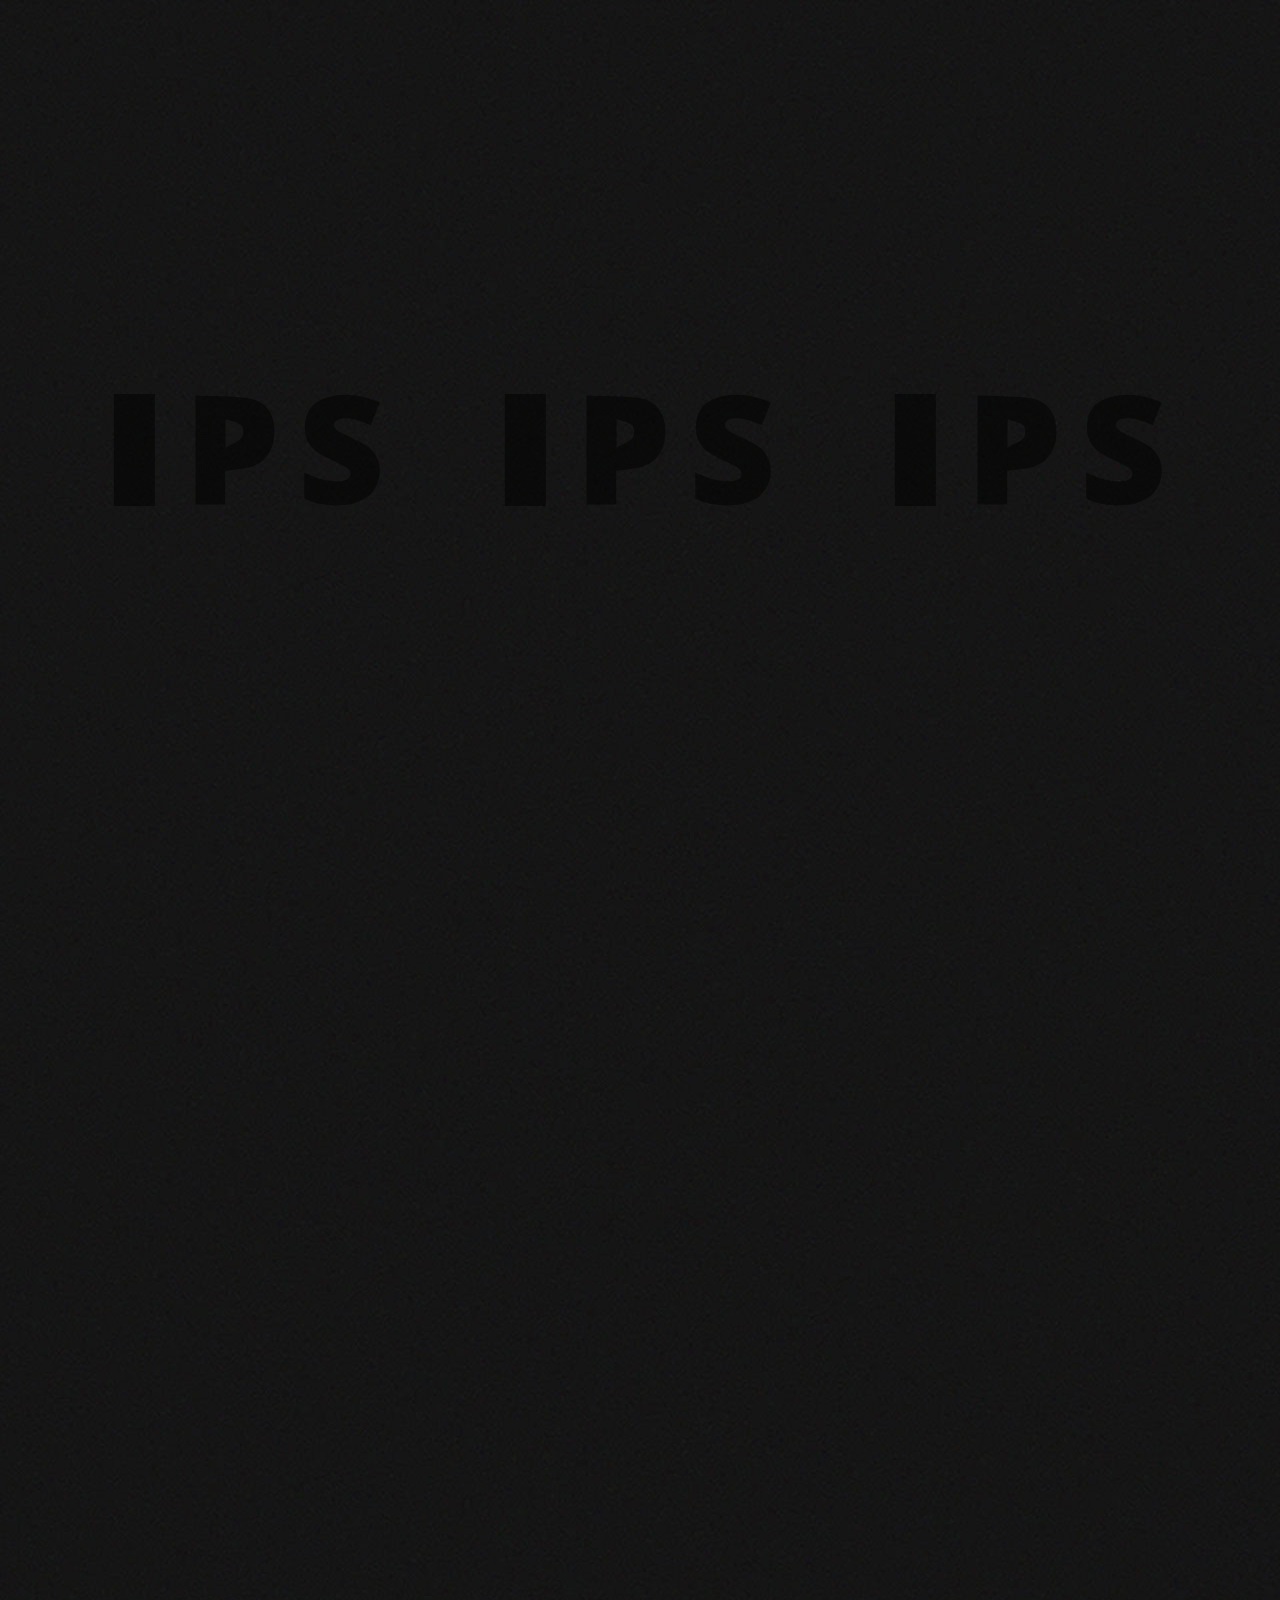
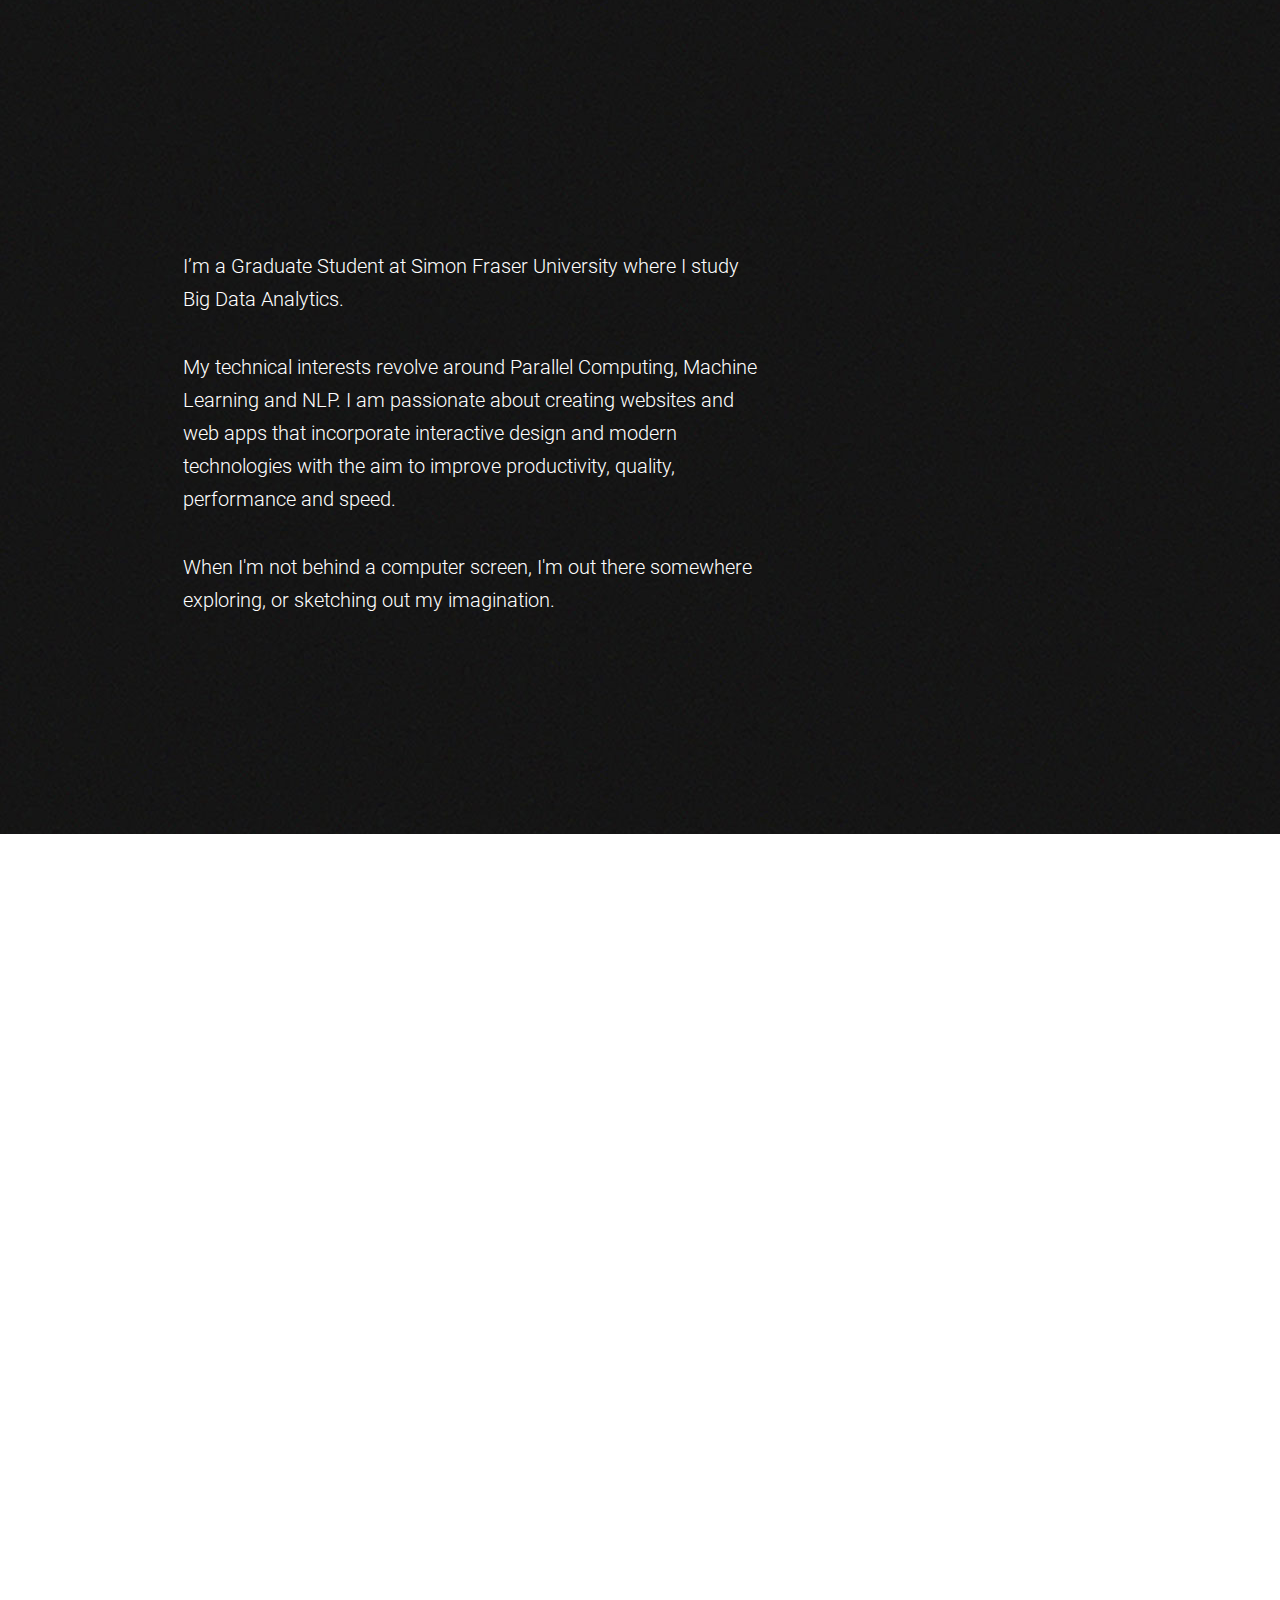
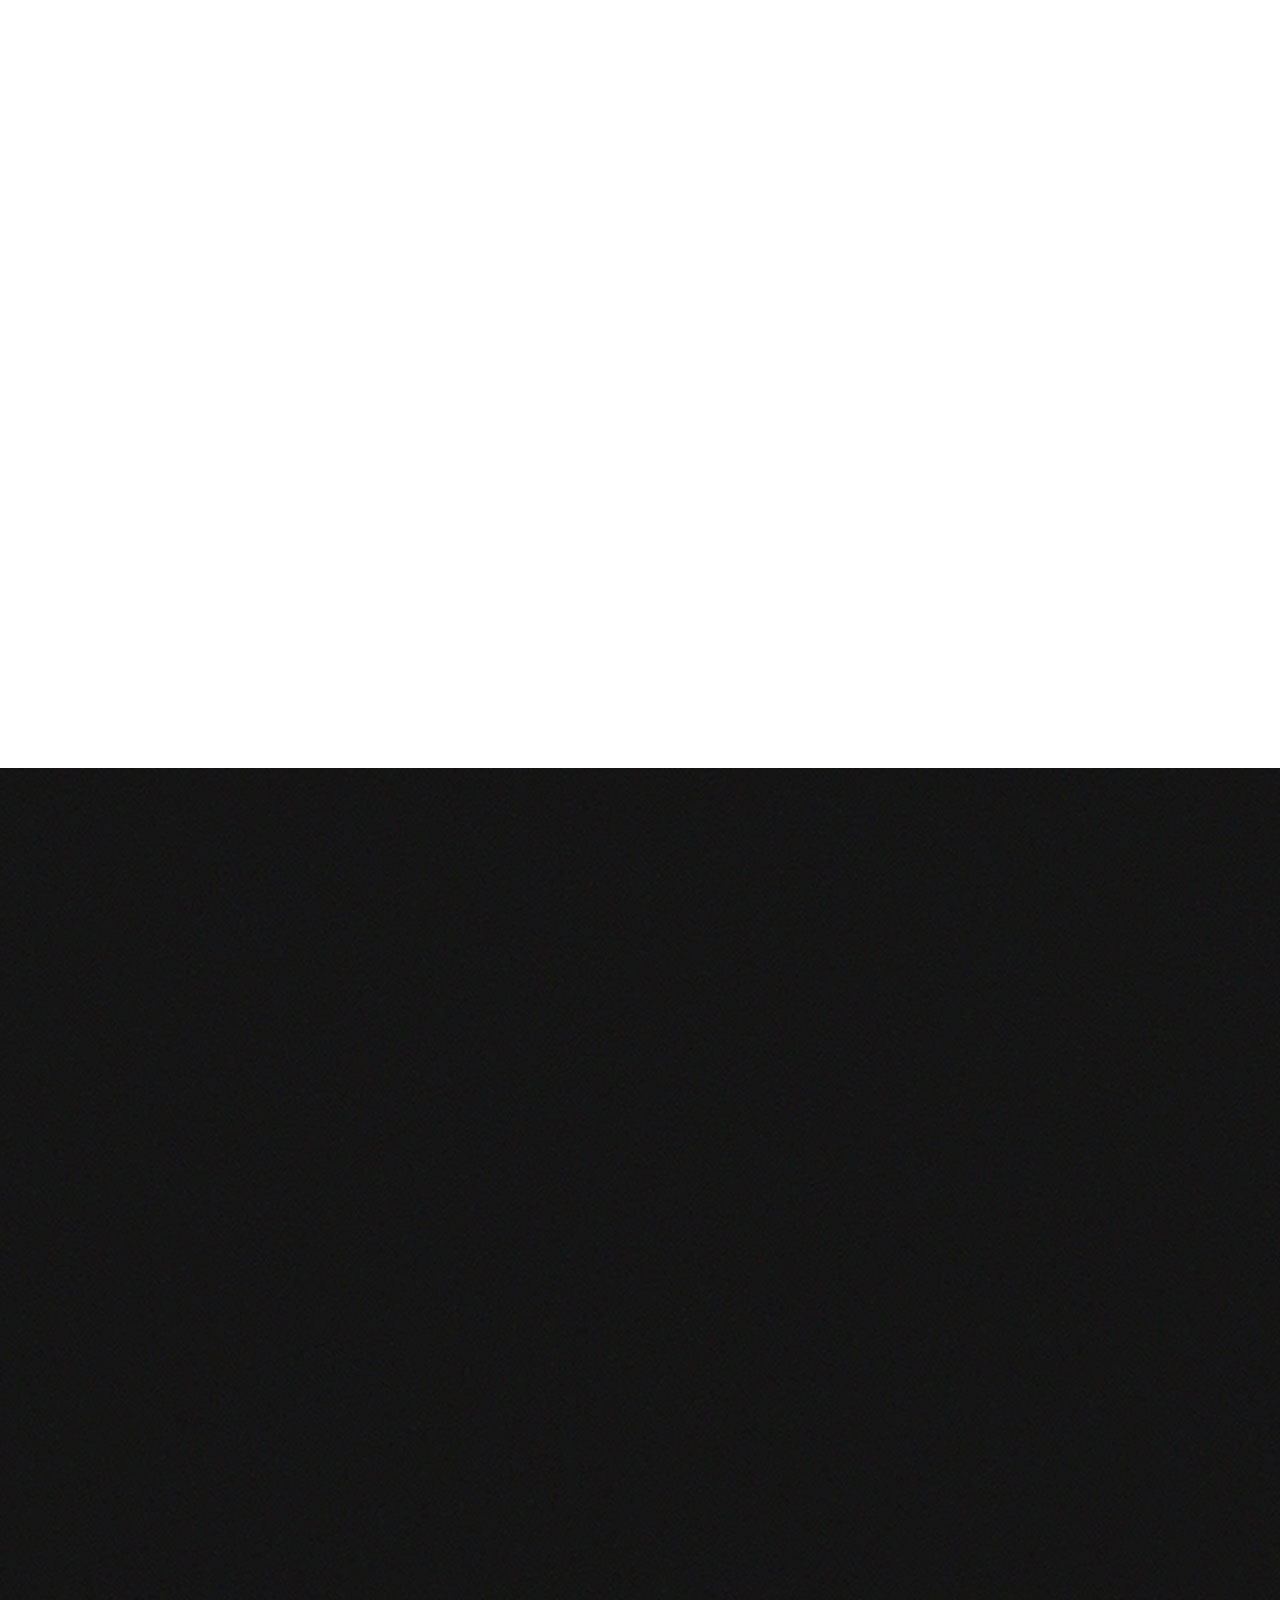
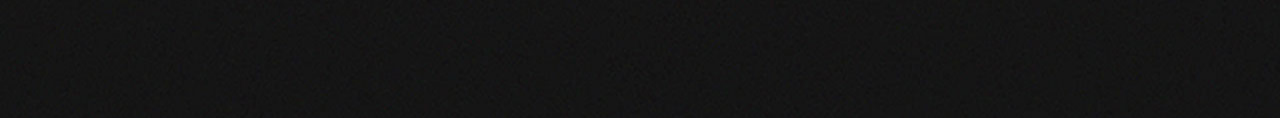
==== index.html @ 868b3617 "Update behance link" ====
<!DOCTYPE html>
<html>

<head>
    <meta charset="utf-8">
    <title>Inderpartap Cheema Portfolio</title>
    <meta name="viewport" content="width=device-width, initial-scale=1">
    <meta name="format-detection" content="telephone=no">
    <meta name="theme-color" content="#fff">
    <meta name="description" content="Personal portfolio site of Data Scientist and Web Developer - Inderpartap Cheema.">
    <link rel="stylesheet" media="all" href="css/main.css?1">
    <link rel="icon" type="image/png" href="favicon.ico">
    <!-- Open Graph data -->
    <meta property="og:title" content="Inderpartap Cheema portfolio">
    <meta property="og:type" content="website">
    <meta property="og:url" content="index.html">
    <meta property="og:image" content="img/share.jpg">
    <meta property="og:description" content="Personal portfolio site of Data Scientist and Web Developer - Inderpartap Cheema.">
    <meta property="og:site_name" content="Inderpartap Cheema portfolio">
 
</head>

<body>
    <div id="blocker"></div>
    <div class="out  out-main  ">
        <header class="header js-header ">
            <div class="header__in">
                <a href="index.html" class="header__logo">
                    <svg class="icon-logo">
                        <use xlink:href="img/sprite.svg#icon-logo"></use>
                    </svg>
                </a>
                <a href="index.html#about" class="link js-about  is-active "><span>about</span></a>
                <a href="mailto:inderpartap15@gmail.com" class="header__mail">
                    <svg class="icon-message">
                        <use xlink:href="img/sprite.svg#icon-message"></use>
                    </svg>
                    <span>inderpartap15@gmail.com</span>
                </a>
                <a href="#" class="nav__btn js-mobile-nav-open"><span></span></a>
            </div>
        </header>
        <nav class="nav js-nav  nav-white ">
            <a href="#" class="nav__close js-mobile-nav-close">
                <svg class="icon-close">
                    <use xlink:href="img/sprite.svg#icon-close"></use>
                </svg>
            </a>
<!--             <ul class="nav__menu">
                <li class="is-mob   is-active "><a href="index.html#about" class="link"><span>About</span></a></li>
                <li class="js-nav-link " data-img="/img/work.jpg" data-text="Mobile app design">
                    <a href="#" class="link"><span>Cambuzz</span></a>
                </li>
                <li class="js-nav-link " data-img="/img/work1.jpg" data-text="Web and mobile app design">
                    <a href="#" class="link"><span>The Coach Crew</span></a>
                </li>
                <li class="js-nav-link " data-img="/img/work3.jpg" data-text="Landing page and logo design">
                    <a href="#" class="link"><span>Neural OCR</span></a>
                </li>
                <li class="js-nav-link " data-img="/img/work4.jpg" data-text="Landing page design">
                    <a href="#" class="link"><span>Sketches</span></a>
                </li>
            </ul> -->
            <div class="social">
                <div class="social__logo">
                    <svg class="icon-logo">
                        <use xlink:href="img/sprite.svg#icon-logo"></use>
                    </svg>
                    <span>Say hey!</span>
                </div>
                <div class="social__bl">
                    <a href="mailto:inderpartap15@gmail.com" class="social__link">
                        <p class="social__ico">
                            <svg class="icon icon-message">
                                <use xlink:href="img/sprite.svg#icon-message"></use>
                            </svg>
                        </p>
                        <span>inderpartap15@gmail.com</span>
                    </a>
                </div>
                <div class="social__bl">
                    <a href="http://www.github.com/inderpartap" class="social__link social__link-github" target="_blank">
                        <p class="social__ico">
                            <svg class="icon icon-github">
                                <use xlink:href="img/sprite.svg#icon-github"></use>
                            </svg>
                        </p>
                        <span>github</span>
                    </a>
                </div>
                <div class="social__bl">
                    <a href="http://www.behance.net/inderpartap" class="social__link social__link-behance" target="_blank">
                        <p class="social__ico">
                            <svg class="icon icon-behance">
                                <use xlink:href="img/sprite.svg#icon-behance"></use>
                            </svg>
                        </p>
                        <span>behance</span>
                    </a>
                </div>
                <div class="social__bl">
                    <a href="http://www.linkedin.com/in/inderpartap" class="social__link social__link-linkedin" target="_blank">
                        <p class="social__ico">
                            <svg class="icon icon-linkedin">
                                <use xlink:href="img/sprite.svg#icon-linkedin"></use>
                            </svg>
                        </p>
                        <span>linkedin</span>
                    </a>
                </div>
            </div>
        </nav>
        <div class="portfolio js-portfolio">
            <div class="portfolio__bl">
                <a href="#" class="portfolio__img js-portfolio-img" style="background-image: url(img/share.jpg)">
                    <div class="portfolio__about">
                        <div class="portfolio__info">
                            <svg class="icon-logo">
                                <use xlink:href="img/sprite.svg#icon-logo"></use>
                            </svg>
                            <p class="js-portfolio-text">landing page &amp logo design</p>
                        </div>
                    </div>
                </a>
            </div>
        </div>
        <section class="section section-first js-first-section is-hidden">
            <div class="section-first__bg">
                <div class="symbol">
                    <div class="symbol__bl">
                        <div class="symbol__el">
                            <svg viewBox="0 0 140 123">
                                <rect x="80" fill-rule="evenodd" clip-rule="evenodd" width="45" height="123" />
                        </div>
                    </div>
                    <div class="symbol__bl">
                        <div class="symbol__el">
                            <svg viewBox="0 0 90 123">
                                <path fill-rule="evenodd" clip-rule="evenodd" d="M1.688,1.605c19.697,0.862,38.348,0.431,56.631,2.822
		c19.48,2.55,29.477,15.75,29.974,35.144c0.545,21.333-9.764,36.708-28.477,41.208c-7.947,1.912-16.257,2.325-25.645,3.583
		c0,5.953,0,12.083,0,18.215c0,6.104,0,12.204,0,18.817c-11.484,0-21.605,0-32.483,0C1.688,81.922,1.688,43.158,1.688,1.605z
		 M34.595,58.966c7.788-4.575,14.225-6.64,17.746-11.037c2.273-2.837,2.17-11.156-0.232-13.359
		c-4.079-3.744-10.806-4.601-17.514-7.075C34.595,38.418,34.595,46.155,34.595,58.966z"></path>
                            </svg>
                        </div>
                    </div>
                    <div class="symbol__bl">
                        <div class="symbol__el">
                            <svg viewBox="0 0 140 123">
                                <path fill-rule="evenodd" clip-rule="evenodd" d="M86.431,9.311
		c-3.286,8.296-6.495,16.392-9.828,24.803c-2.304-0.932-4.44-1.842-6.608-2.662c-8.141-3.079-16.414-5.517-25.273-4.616
		c-1.41,0.143-2.872,0.463-4.159,1.04c-4.837,2.161-5.832,7.473-1.968,11.077c1.704,1.589,3.786,2.872,5.88,3.93
		c6.339,3.203,12.784,6.191,19.149,9.339c2.302,1.14,4.498,2.496,6.739,3.76c23.148,13.071,20.164,47.405-1.195,59.293
		c-6.881,3.83-14.207,6.094-21.994,6.65c-14.013,1-27.788,0.074-40.865-5.807c-1.915-0.861-2.843-1.729-2.797-4.029
		c0.166-8.449,0.065-16.904,0.065-25.879c1.17,0.533,2.048,0.932,2.926,1.332c11.067,5.039,22.513,8.613,34.815,8.434
		c2.718-0.039,5.619-0.482,8.095-1.539c5.804-2.475,6.719-9.24,1.607-12.9c-3.896-2.789-8.392-4.756-12.671-6.986
		c-6.019-3.141-12.315-5.811-18.085-9.346C6.642,56.859,2.536,44.049,4.914,28.951C7.107,15.025,16.396,7.146,29.295,3.486
		C48.912-2.081,67.797,1.236,86.431,9.311z" />
                            </svg>
                        </div>
                    </div>
                    <div class="symbol__bl">
                        <div class="symbol__el">
                            <svg viewBox="0 0 140 123">
                                <rect x="80" fill-rule="evenodd" clip-rule="evenodd" width="45" height="123" />
                        </div>
                    </div>
                    <div class="symbol__bl">
                        <div class="symbol__el">
                            <svg viewBox="0 0 90 123">
                                <path fill-rule="evenodd" clip-rule="evenodd" d="M1.688,1.605c19.697,0.862,38.348,0.431,56.631,2.822
		c19.48,2.55,29.477,15.75,29.974,35.144c0.545,21.333-9.764,36.708-28.477,41.208c-7.947,1.912-16.257,2.325-25.645,3.583
		c0,5.953,0,12.083,0,18.215c0,6.104,0,12.204,0,18.817c-11.484,0-21.605,0-32.483,0C1.688,81.922,1.688,43.158,1.688,1.605z
		 M34.595,58.966c7.788-4.575,14.225-6.64,17.746-11.037c2.273-2.837,2.17-11.156-0.232-13.359
		c-4.079-3.744-10.806-4.601-17.514-7.075C34.595,38.418,34.595,46.155,34.595,58.966z"></path>
                            </svg>
                        </div>
                    </div>
                    <div class="symbol__bl">
                        <div class="symbol__el">
                            <svg viewBox="0 0 140 123">
                                <path fill-rule="evenodd" clip-rule="evenodd" d="M86.431,9.311
		c-3.286,8.296-6.495,16.392-9.828,24.803c-2.304-0.932-4.44-1.842-6.608-2.662c-8.141-3.079-16.414-5.517-25.273-4.616
		c-1.41,0.143-2.872,0.463-4.159,1.04c-4.837,2.161-5.832,7.473-1.968,11.077c1.704,1.589,3.786,2.872,5.88,3.93
		c6.339,3.203,12.784,6.191,19.149,9.339c2.302,1.14,4.498,2.496,6.739,3.76c23.148,13.071,20.164,47.405-1.195,59.293
		c-6.881,3.83-14.207,6.094-21.994,6.65c-14.013,1-27.788,0.074-40.865-5.807c-1.915-0.861-2.843-1.729-2.797-4.029
		c0.166-8.449,0.065-16.904,0.065-25.879c1.17,0.533,2.048,0.932,2.926,1.332c11.067,5.039,22.513,8.613,34.815,8.434
		c2.718-0.039,5.619-0.482,8.095-1.539c5.804-2.475,6.719-9.24,1.607-12.9c-3.896-2.789-8.392-4.756-12.671-6.986
		c-6.019-3.141-12.315-5.811-18.085-9.346C6.642,56.859,2.536,44.049,4.914,28.951C7.107,15.025,16.396,7.146,29.295,3.486
		C48.912-2.081,67.797,1.236,86.431,9.311z" />
                            </svg>
                        </div>
                    </div>
                    <div class="symbol__bl">
                        <div class="symbol__el">
                            <svg viewBox="0 0 140 123">
                                <rect x="80" fill-rule="evenodd" clip-rule="evenodd" width="45" height="123" />
                        </div>
                    </div>
                    <div class="symbol__bl">
                        <div class="symbol__el">
                            <svg viewBox="0 0 90 123">
                                <path fill-rule="evenodd" clip-rule="evenodd" d="M1.688,1.605c19.697,0.862,38.348,0.431,56.631,2.822
		c19.48,2.55,29.477,15.75,29.974,35.144c0.545,21.333-9.764,36.708-28.477,41.208c-7.947,1.912-16.257,2.325-25.645,3.583
		c0,5.953,0,12.083,0,18.215c0,6.104,0,12.204,0,18.817c-11.484,0-21.605,0-32.483,0C1.688,81.922,1.688,43.158,1.688,1.605z
		 M34.595,58.966c7.788-4.575,14.225-6.64,17.746-11.037c2.273-2.837,2.17-11.156-0.232-13.359
		c-4.079-3.744-10.806-4.601-17.514-7.075C34.595,38.418,34.595,46.155,34.595,58.966z"></path>
                            </svg>
                        </div>
                    </div>
                    <div class="symbol__bl">
                        <div class="symbol__el">
                            <svg viewBox="0 0 140 123">
                                <path fill-rule="evenodd" clip-rule="evenodd" d="M86.431,9.311
		c-3.286,8.296-6.495,16.392-9.828,24.803c-2.304-0.932-4.44-1.842-6.608-2.662c-8.141-3.079-16.414-5.517-25.273-4.616
		c-1.41,0.143-2.872,0.463-4.159,1.04c-4.837,2.161-5.832,7.473-1.968,11.077c1.704,1.589,3.786,2.872,5.88,3.93
		c6.339,3.203,12.784,6.191,19.149,9.339c2.302,1.14,4.498,2.496,6.739,3.76c23.148,13.071,20.164,47.405-1.195,59.293
		c-6.881,3.83-14.207,6.094-21.994,6.65c-14.013,1-27.788,0.074-40.865-5.807c-1.915-0.861-2.843-1.729-2.797-4.029
		c0.166-8.449,0.065-16.904,0.065-25.879c1.17,0.533,2.048,0.932,2.926,1.332c11.067,5.039,22.513,8.613,34.815,8.434
		c2.718-0.039,5.619-0.482,8.095-1.539c5.804-2.475,6.719-9.24,1.607-12.9c-3.896-2.789-8.392-4.756-12.671-6.986
		c-6.019-3.141-12.315-5.811-18.085-9.346C6.642,56.859,2.536,44.049,4.914,28.951C7.107,15.025,16.396,7.146,29.295,3.486
		C48.912-2.081,67.797,1.236,86.431,9.311z" />
                            </svg>
                        </div>
                    </div>
                </div>
            </div>
            <div class="section__letters">
                <div class="letter letter-a js-letter">
                    <div class="letter__bl">
                        <svg class="letter__svg" viewBox="0 0 140.034 123.115">
                            <defs>
                                <mask id="letter-a">
                                <rect x="80" fill-rule="evenodd" clip-rule="evenodd" fill="#fff" width="45" height="100%" />
                                    
                                </mask>
                            </defs>
                            <g mask="url(#letter-a)">
                                <image class="noise" xlink:href="img/noise.gif" x="-150" y="-50" width="400" height="400" />
                            </g>
                            <rect x="80" class="letter-ontop" fill-rule="evenodd" clip-rule="evenodd" width="45" height="100%" />
                                
                        </svg>
                    </div>
                </div>
                <div class="letter letter-n js-letter">
                    <div class="letter__bl">
                        <svg class="letter__svg" viewBox="0 0 90 123">
                            <defs>
                                <mask id="letter-n">
                                   
										<path fill-rule="evenodd" clip-rule="evenodd" fill="#fff" d="M1.688,1.605c19.697,0.862,38.348,0.431,56.631,2.822
		c19.48,2.55,29.477,15.75,29.974,35.144c0.545,21.333-9.764,36.708-28.477,41.208c-7.947,1.912-16.257,2.325-25.645,3.583
		c0,5.953,0,12.083,0,18.215c0,6.104,0,12.204,0,18.817c-11.484,0-21.605,0-32.483,0C1.688,81.922,1.688,43.158,1.688,1.605z
		 M34.595,58.966c7.788-4.575,14.225-6.64,17.746-11.037c2.273-2.837,2.17-11.156-0.232-13.359
		c-4.079-3.744-10.806-4.601-17.514-7.075C34.595,38.418,34.595,46.155,34.595,58.966z"></path>
                                </mask>
                            </defs>
                            <g mask="url(#letter-n)">
                                <image class="noise" xlink:href="img/noise.gif" x="-150" y="-50" width="400" height="400" />
                            </g>
                            <path class="letter-ontop" d="M1.688,1.605c19.697,0.862,38.348,0.431,56.631,2.822
		c19.48,2.55,29.477,15.75,29.974,35.144c0.545,21.333-9.764,36.708-28.477,41.208c-7.947,1.912-16.257,2.325-25.645,3.583
		c0,5.953,0,12.083,0,18.215c0,6.104,0,12.204,0,18.817c-11.484,0-21.605,0-32.483,0C1.688,81.922,1.688,43.158,1.688,1.605z
		 M34.595,58.966c7.788-4.575,14.225-6.64,17.746-11.037c2.273-2.837,2.17-11.156-0.232-13.359
		c-4.079-3.744-10.806-4.601-17.514-7.075C34.595,38.418,34.595,46.155,34.595,58.966z"></path>
                        </svg>
                    </div>
                </div>
                
                <div class="letter letter-n2 js-letter">
                    <div class="letter__bl">
                        <svg class="letter__svg" viewBox="0 0 140.034 123.115">
                            <defs>
                                <mask id="letter-n2">
                                    <path d="M86.431,9.311
		c-3.286,8.296-6.495,16.392-9.828,24.803c-2.304-0.932-4.44-1.842-6.608-2.662c-8.141-3.079-16.414-5.517-25.273-4.616
		c-1.41,0.143-2.872,0.463-4.159,1.04c-4.837,2.161-5.832,7.473-1.968,11.077c1.704,1.589,3.786,2.872,5.88,3.93
		c6.339,3.203,12.784,6.191,19.149,9.339c2.302,1.14,4.498,2.496,6.739,3.76c23.148,13.071,20.164,47.405-1.195,59.293
		c-6.881,3.83-14.207,6.094-21.994,6.65c-14.013,1-27.788,0.074-40.865-5.807c-1.915-0.861-2.843-1.729-2.797-4.029
		c0.166-8.449,0.065-16.904,0.065-25.879c1.17,0.533,2.048,0.932,2.926,1.332c11.067,5.039,22.513,8.613,34.815,8.434
		c2.718-0.039,5.619-0.482,8.095-1.539c5.804-2.475,6.719-9.24,1.607-12.9c-3.896-2.789-8.392-4.756-12.671-6.986
		c-6.019-3.141-12.315-5.811-18.085-9.346C6.642,56.859,2.536,44.049,4.914,28.951C7.107,15.025,16.396,7.146,29.295,3.486
		C48.912-2.081,67.797,1.236,86.431,9.311z" fill="#fff" />
                                </mask>
                            </defs>
                            <g mask="url(#letter-n2)">
                                <image class="noise" xlink:href="img/noise.gif" x="-150" y="-50" width="400" height="400" />
                            </g>
                            <path class="letter-ontop" d="M86.431,9.311
		c-3.286,8.296-6.495,16.392-9.828,24.803c-2.304-0.932-4.44-1.842-6.608-2.662c-8.141-3.079-16.414-5.517-25.273-4.616
		c-1.41,0.143-2.872,0.463-4.159,1.04c-4.837,2.161-5.832,7.473-1.968,11.077c1.704,1.589,3.786,2.872,5.88,3.93
		c6.339,3.203,12.784,6.191,19.149,9.339c2.302,1.14,4.498,2.496,6.739,3.76c23.148,13.071,20.164,47.405-1.195,59.293
		c-6.881,3.83-14.207,6.094-21.994,6.65c-14.013,1-27.788,0.074-40.865-5.807c-1.915-0.861-2.843-1.729-2.797-4.029
		c0.166-8.449,0.065-16.904,0.065-25.879c1.17,0.533,2.048,0.932,2.926,1.332c11.067,5.039,22.513,8.613,34.815,8.434
		c2.718-0.039,5.619-0.482,8.095-1.539c5.804-2.475,6.719-9.24,1.607-12.9c-3.896-2.789-8.392-4.756-12.671-6.986
		c-6.019-3.141-12.315-5.811-18.085-9.346C6.642,56.859,2.536,44.049,4.914,28.951C7.107,15.025,16.396,7.146,29.295,3.486
		C48.912-2.081,67.797,1.236,86.431,9.311z" />
                        </svg>
                    </div>
                </div>
                <div class="section__bl">
                    <p class="section__txt js-appear">Data Scientist &amp Web Developer</p>
                    <svg class="icon-logo js-appear">
                        <use xlink:href="img/sprite.svg#icon-logo"></use>
                    </svg>
                </div>
            </div>
            <a href="#about" class="arr js-link js-appear">
                <svg class="icon-arr">
                    <use xlink:href="img/sprite.svg#icon-arr"></use>
                </svg>
            </a>
        </section>
        <section id="about" class="section section-parallax js-start-section js-offset">
            <div class="l">
                <div class="designer">
                    <div class="designer__intro js-offset-content js-fadein" data-time="0.7">
                        <div class="designer__in">
                            <p>Hi! I'm Inderpartap, an aspiring creative technologist and a budding Data Scientist.</p>
                        </div>
                    </div>
                </div>
            </div>
            <div class="l-parallax js-img-parallax">
                <div class="l-parallax__in">
                    <div class="designer__img js-offset-content">
                        <img src="img/black-phone5.png" width="400">
                    </div>
                </div>
            </div>
        </section>
        <section class="section section-parallax js-end-section">
            <div class="l-parallax l-parallax_text-left js-text-parallax">
                <div class="l-parallax__in">
                    <div class="more-info">
                        <p>I’m a Graduate Student at Simon Fraser University where I study Big Data Analytics.</p>

                        <p>My technical interests revolve around Parallel Computing, Machine Learning and NLP. I am passionate about creating websites and web apps that incorporate interactive design and modern technologies with the aim to improve productivity, quality, performance and speed. </p>
                        <p>When I'm not behind a computer screen, I'm out there somewhere exploring, or sketching out my imagination.
                        </p>
                    </div>
                </div>
            </div>
        </section>
        <section class="section section-white js-white-section">
            <div class="section__el section__el-padding-top js-offset">
                <div class="js-offset-content">
                    <div class="title">
                        <div class="title__bl">
                            <p class="title__span js-shadow-string">My</p>
                            <div class="title__svg">
                                <svg class="title__name" xmlns="http://www.w3.org/2000/svg" xmlns:xlink="http://www.w3.org/1999/xlink" x="0px" y="0px" viewBox="0 0 521.782 55.234" style="enable-background:new 0 0 521.782 55.234;" xml:space="preserve">
                                    <svg>
                                        <defs>
                                            <mask id="mask1">
                                                <g fill="#fff">
                                                    <path d="M0,54.258V0.898h40.469v14.063H16.133v5.313h23.789v14.063H16.133v5.859h24.336v14.063H0z" />
                                                    <path d="M45.875,54.258l17.852-27.344L47.086,0.898h18.945l8.633,15.195L83.18,0.898h19.102L85.641,26.836l17.852,27.422H84.43
														L74.665,37.93l-9.727,16.328H45.875z" />
                                                    <path d="M110.344,54.258V0.898h28.477c4.01,0,7.493,0.84,10.449,2.52c2.955,1.68,5.149,3.887,6.582,6.621
														c1.432,2.734,2.148,5.795,2.148,9.18c0,3.352-0.717,6.386-2.148,9.102c-1.433,2.716-3.627,4.912-6.582,6.587
														c-2.956,1.676-6.439,2.514-10.449,2.514h-12.344v16.836H110.344z M126.477,23.359h10.234c1.432,0,2.604-0.352,3.516-1.055
														c0.911-0.703,1.367-1.731,1.367-3.086c0-1.38-0.456-2.435-1.367-3.164c-0.912-0.729-2.084-1.094-3.516-1.094h-10.234V23.359z" />
                                                    <path d="M167.274,54.258V0.898h40.469v14.063h-24.336v5.313h23.789v14.063h-23.789v5.859h24.336v14.063H167.274z" />
                                                    <path d="M218.93,54.258V0.898h28.477c4.01,0,7.493,0.84,10.449,2.52c2.955,1.68,5.149,3.887,6.582,6.621
													c1.432,2.734,2.148,5.795,2.148,9.18c0,2.188-0.293,4.213-0.879,6.074c-0.586,1.862-1.374,3.438-2.363,4.727
													c-0.99,1.289-2.006,2.363-3.047,3.223c-1.042,0.859-2.148,1.576-3.32,2.148l9.688,18.867h-18.398l-7.344-16.797h-5.859v16.797
													H218.93z M235.063,23.359h9.844c1.484,0,2.734-0.352,3.75-1.055s1.523-1.758,1.523-3.164c0-1.354-0.508-2.389-1.523-3.105
													c-1.016-0.716-2.266-1.074-3.75-1.074h-9.844V23.359z" />
                                                    <path d="M277.149,54.258V0.898h16.133v53.359H277.149z" />
                                                    <path d="M305.915,54.258V0.898h40.469v14.063h-24.336v5.313h23.789v14.063h-23.789v5.859h24.336v14.063H305.915z" />
                                                    <path d="M357.571,54.258V0.898h16.641l18.555,25.273V0.898h16.133v53.359h-15.508l-19.688-27.031v27.031H357.571z" />
                                                    <path d="M418.68,27.617c0-5.391,1.282-10.195,3.848-14.414c2.564-4.219,6.067-7.474,10.508-9.766
														C437.475,1.146,442.469,0,448.016,0c2.682,0,5.201,0.307,7.559,0.918c2.356,0.612,4.388,1.42,6.094,2.422
														c1.705,1.003,3.268,2.201,4.688,3.594c1.419,1.394,2.591,2.787,3.516,4.18c0.924,1.394,1.725,2.871,2.402,4.434l-13.906,6.484
														c-0.703-2.161-2.025-3.997-3.965-5.508c-1.94-1.51-4.069-2.266-6.387-2.266c-3.828,0-6.94,1.283-9.336,3.848
														c-2.396,2.565-3.594,5.736-3.594,9.512c0,3.776,1.197,6.947,3.594,9.512c2.396,2.565,5.508,3.848,9.336,3.848
														c2.317,0,4.446-0.755,6.387-2.266c1.939-1.51,3.262-3.346,3.965-5.508l13.906,6.406c-0.678,1.537-1.472,2.995-2.383,4.375
														c-0.912,1.381-2.077,2.773-3.496,4.18c-1.42,1.406-2.982,2.617-4.688,3.633c-1.706,1.016-3.744,1.843-6.113,2.48
														c-2.37,0.638-4.896,0.957-7.578,0.957c-5.547,0-10.547-1.152-15-3.457s-7.956-5.566-10.508-9.785
														C419.956,37.773,418.68,32.982,418.68,27.617z" />
                                                    <path d="M481.313,54.258V0.898h40.469v14.063h-24.336v5.313h23.789v14.063h-23.789v5.859h24.336v14.063H481.313z" />
                                                </g>
                                            </mask>
                                            <mask id="mask2">
                                                <g fill="#fff">
                                                    <path d="M277.149,54.258V0.898h16.133v53.359H277.149z" />
                                                    <path d="M305.915,54.258V0.898h40.469v14.063h-24.336v5.313h23.789v14.063h-23.789v5.859h24.336v14.063H305.915z" />
                                                    <path d="M357.571,54.258V0.898h16.641l18.555,25.273V0.898h16.133v53.359h-15.508l-19.688-27.031v27.031H357.571z" />
                                                    <path d="M418.68,27.617c0-5.391,1.282-10.195,3.848-14.414c2.564-4.219,6.067-7.474,10.508-9.766
														C437.475,1.146,442.469,0,448.016,0c2.682,0,5.201,0.307,7.559,0.918c2.356,0.612,4.388,1.42,6.094,2.422
														c1.705,1.003,3.268,2.201,4.688,3.594c1.419,1.394,2.591,2.787,3.516,4.18c0.924,1.394,1.725,2.871,2.402,4.434l-13.906,6.484
														c-0.703-2.161-2.025-3.997-3.965-5.508c-1.94-1.51-4.069-2.266-6.387-2.266c-3.828,0-6.94,1.283-9.336,3.848
														c-2.396,2.565-3.594,5.736-3.594,9.512c0,3.776,1.197,6.947,3.594,9.512c2.396,2.565,5.508,3.848,9.336,3.848
														c2.317,0,4.446-0.755,6.387-2.266c1.939-1.51,3.262-3.346,3.965-5.508l13.906,6.406c-0.678,1.537-1.472,2.995-2.383,4.375
														c-0.912,1.381-2.077,2.773-3.496,4.18c-1.42,1.406-2.982,2.617-4.688,3.633c-1.706,1.016-3.744,1.843-6.113,2.48
														c-2.37,0.638-4.896,0.957-7.578,0.957c-5.547,0-10.547-1.152-15-3.457s-7.956-5.566-10.508-9.785
														C419.956,37.773,418.68,32.982,418.68,27.617z" />
                                                    <path d="M481.313,54.258V0.898h40.469v14.063h-24.336v5.313h23.789v14.063h-23.789v5.859h24.336v14.063H481.313z" />
                                                </g>
                                            </mask>
                                        </defs>
                                        <g mask="url(#mask1)">
                                            <image xlink:href="img/noise.gif" x="-50" y="0" width="400" height="400" />
                                        </g>
                                        <g mask="url(#mask2)">
                                            <image xlink:href="img/noise.gif" x="50%" y="0" width="400" height="400" />
                                        </g>
                                    </svg>
                                </svg>
                            </div>
                        </div>
                        <p class="title__txt js-shadow-string">Covers:</p>
                    </div>
                    <svg class="icon-logo">
                        <use xlink:href="img/sprite.svg#icon-logo"></use>
                    </svg>
                    <ul class="section__list">
                        <li>Data Analytics</li>
                        <li>Neural Networks</li>
                        <li>Machine Learning</li>
                        <li>Wireframes &amp Prototypes</li>
                        <li>Concept &amp Strategy</li>
                        <li>User Flows &amp Scenarios</li>
                        <li>UI/UX Design</li>
                        <li>Landing Page designing</li>
                        <li>Web App Development</li>
                    </ul>
                </div>
            </div>
            <div class="section__el js-offset">
                <div class="js-offset-content">
                    <div class="section__centered">
                        <blockquote class="blockquote">
                            <div class="blockquote__in">
                                <div class="blockquote__el">
                                    <div class="blockquote__q">
                                        <svg class="icon-quote">
                                            <use xlink:href="img/sprite.svg#icon-quote"></use>
                                        </svg>
                                    </div>
                                    <div class="blockquote__q">
                                        <svg class="icon-quote">
                                            <use xlink:href="img/sprite.svg#icon-quote"></use>
                                        </svg>
                                    </div>
                                </div>
                            </div>
                            <p>I'm interested in things that change the world or that affect the future and wondrous, new technology where you see it, and you're like, ''Wow, how did that even happen? How is that possible?''</p>
                            <p class="blockquote__author">- Elon Musk</p>
                        </blockquote>
                    </div>
                </div>
            </div>
            <div class="mask-nav">
                <nav class="nav nav-grey js-nav">
                    <a href="#" class="nav__close js-mobile-nav-close">
                        <svg class="icon-close">
                            <use xlink:href="img/sprite.svg#icon-close"></use>
                        </svg>
                    </a>
<!--                     <ul class="nav__menu">
                        <li class="is-mob"><a href="index.html#about" class="link is-active"><span>About</span></a></li>
                        <li class="js-nav-link" data-img="/img/work.jpg" data-text="Mobile app design">
                            <a href="#" class="link"><span>Cambuzz</span></a>
                        </li>
                        <li class="js-nav-link" data-img="/img/work1.jpg" data-text="Web and mobile app design">
                            <a href="#" class="link"><span>The Coach Crew</span></a>
                        </li>
                        <li class="js-nav-link" data-img="/img/work3.jpg" data-text="Landing page and logo design">
                            <a href="#.html" class="link"><span>Neural OCR</span></a>
                        </li>
                        <li class="js-nav-link" data-img="/img/work4.jpg" data-text="Landing page design">
                            <a href="#" class="link"><span>Sketches</span></a>
                        </li>
                    </ul> -->
                    <div class="social">
                        <div class="social__logo">
                            <svg class="icon-logo">
                                <use xlink:href="img/sprite.svg#icon-logo"></use>
                            </svg>
                            <span>Say hey!</span>
                        </div>
                        <div class="social__bl">
                            <a href="mailto:inderpartap15@gmail.com" class="social__link">
                                <p class="social__ico">
                                    <svg class="icon icon-message">
                                        <use xlink:href="img/sprite.svg#icon-message"></use>
                                    </svg>
                                </p>
                                <span>inderpartap15@gmail.com</span>
                            </a>
                        </div>
                        <div class="social__bl">
                            <a href="http://www.github.com/inderpartap" class="social__link social__link-github" target="_blank">
                                <p class="social__ico">
                                    <svg class="icon icon-github">
                                        <use xlink:href="img/sprite.svg#icon-github"></use>
                                    </svg>
                                </p>
                                <span>github</span>
                            </a>
                        </div>
                        <div class="social__bl">
                            <a href="http://www.behance.net/inderpartap" class="social__link social__link-behance" target="_blank">
                                <p class="social__ico">
                                    <svg class="icon icon-behance">
                                        <use xlink:href="img/sprite.svg#icon-behance"></use>
                                    </svg>
                                </p>
                                <span>behance</span>
                            </a>
                        </div>
                        <div class="social__bl">
                            <a href="http://www.linkedin.com/in/inderpartap" class="social__link social__link-linkedin" target="_blank">
                                <p class="social__ico">
                                    <svg class="icon icon-linkedin">
                                        <use xlink:href="img/sprite.svg#icon-linkedin"></use>
                                    </svg>
                                </p>
                                <span>linkedin</span>
                            </a>
                        </div>
                    </div>
                </nav>
            </div>
        </section>
        <section class="section section-footer js-offset">
            <div class="section__footer">
                <div class="l">
                    <div class="js-offset-content"></div>
                    <div class="footer">
                        <div class="footer__logo js-offset-content" data-time="1">
                            <svg xmlns="http://www.w3.org/2000/svg" xmlns:xlink="http://www.w3.org/1999/xlink" x="0px" y="0px" width="760px" height="750px" viewBox="0 0 760 750" enable-background="new 0 0 760 750" xml:space="preserve">
                                <defs>
                                    <mask id="logo-rotated">
                                        <g>
<g>
    <path fill-rule="evenodd" clip-rule="evenodd" d="M170.064,754.728c0-251.894,0-503.788,0-755.729c141.068,0,282.137,0,423.353,0
        c0,251.878,0,503.804,0,755.729C452.3,754.728,311.182,754.728,170.064,754.728z M379.261,659.109
        c1.124-1.752,2.197-3.104,2.922-4.618c2.137-4.47,3.941-9.104,6.232-13.489c3.49-6.684,5.44-13.845,7.159-21.103
        c0.315-1.334,0.281-2.746,0.524-4.101c0.525-2.914,1.306-5.792,1.652-8.723c0.543-4.586,0.637-9.229,1.261-13.801
        c0.418-3.064,1.288-6.093,2.211-9.057c0.958-3.079,2.096-6.12,3.391-9.072c1.257-2.872,2.609-5.741,4.278-8.382
        c3.197-5.063,7.044-9.603,11.655-13.486c4.312-3.63,9.001-6.572,14.142-8.913c3.686-1.679,7.632-1.711,11.419-2.598
        c5.76-1.35,11.34-0.209,16.573,1.158c7.104,1.859,13.721,5.4,18.887,11.055c1.733,1.896,2.852,1.661,4.362-0.403
        c0.272-0.375,0.646-0.678,0.933-1.045c2.262-2.889,4.471-5.818,6.778-8.671c2.407-2.978,4.878-5.904,7.379-8.805
        c0.783-0.91,1.699-1.115,2.564,0.059c2.838,3.848,5.74,7.65,8.512,11.547c0.306,0.431,0.176,1.54-0.179,2.014
        c-2.486,3.32-5.02,6.608-7.664,9.803c-2.981,3.602-6.114,7.076-9.128,10.653c-0.306,0.362-0.49,1.141-0.314,1.548
        c1.229,2.847,2.681,5.603,3.839,8.477c1.262,3.128,2.685,6.274,3.313,9.554c0.881,4.574,1.094,9.278,1.59,13.928
        c0.019,0.16,0,0.334,0.051,0.484c1.679,5.02-0.427,9.941-0.446,14.924c-0.011,2.957-0.458,6.048-1.417,8.834
        c-1.732,5.042-3.765,10.016-6.112,14.799c-1.883,3.838-4.173,7.54-6.725,10.974c-3.959,5.326-9.019,9.541-14.677,13.029
        c-1.08,0.668-2.037,1.537-2.687,2.034c1.005,1.596,1.651,2.938,2.582,4.039c3.668,4.341,7.443,8.595,11.145,12.911
        c1.539,1.796,3.031,3.635,4.475,5.509c2.321,3.011,4.535,6.112,6.938,9.058c0.345,0.422,1.733,0.54,2.222,0.2
        c1.604-1.115,3.17-2.369,4.47-3.818c3.943-4.396,7.663-8.994,11.645-13.354c4.104-4.5,7.275-9.555,9.721-15.096
        c2.194-4.976,4.475-9.919,6.496-14.967c1.326-3.304,2.331-6.745,3.335-10.168c0.582-1.988,0.87-4.062,1.303-6.094
        c0.9-4.222,2.297-8.406,2.607-12.671c0.548-7.542,0.537-15.13,0.558-22.699c0.012-3.813-0.171-7.666-0.719-11.436
        c-0.625-4.33-1.71-8.598-2.676-12.872c-0.595-2.631-1.221-5.264-2.04-7.829c-1.159-3.631-2.455-7.221-3.801-10.788
        c-1.213-3.223-2.211-6.605-3.946-9.538c-3.052-5.155-6.583-10.026-9.927-15.009c-3.945-5.88-8.232-11.489-13.93-15.791
        c-4.438-3.35-9.011-6.534-13.655-9.594c-2.64-1.738-5.545-3.075-8.756-4.827c2.378-1.037,4.305-1.708,6.064-2.677
        c3.919-2.154,7.914-4.226,11.584-6.76c4.26-2.94,8.336-6.185,12.23-9.598c2.157-1.89,3.801-4.375,5.637-6.623
        c2.62-3.205,5.294-6.368,7.778-9.674c4.134-5.506,6.942-11.737,9.373-18.131c1.095-2.883,2.006-5.849,2.78-8.835
        c1.279-4.934,2.771-9.862,3.441-14.889c0.633-4.729,0.396-9.582,0.409-14.381c0.087-28.758,0.179-57.518,0.186-86.277
        c0.024-90.031,0.009-180.062,0.009-270.094c0-0.861,0-1.722,0-2.52c-23.617,0-46.867,0-70.333,0c0,1.248,0,2.296,0,3.344
        c0,35.605,0,71.21,0,106.815c0,3.73-0.071,3.813-3.801,3.813c-15.235,0.004-30.472,0.004-45.708-0.003
        c-0.73,0-1.459-0.084-2.189-0.114c-6.292-0.25-12.586-0.496-19.031-0.749c0,16.278,0,32.02,0,47.99c23.629,0,47.056,0,70.729,0
        c0,1.012,0,1.807,0,2.603c0,31.694-0.023,63.389,0.05,95.083c0.006,2.313-0.552,3.038-2.96,3.029
        c-22.244-0.093-44.487-0.058-66.729-0.047c-1.021,0-2.041,0.119-3.2,0.191c0,1.087,0.001,1.893,0,2.7
        c-0.017,29.331-0.022,58.661-0.061,87.991c-0.009,6.563,0.797,12.961,3.03,19.18c1.795,5,4.251,9.565,7.553,13.747
        c3.736,4.73,8.096,8.523,13.34,11.607c3.9,2.296,8.008,3.693,12.231,4.899c2.601,0.741,5.468,0.595,8.028,1.424
        c4.464,1.444,8.828,0.056,12.898-0.807c5.04-1.067,10.083-2.818,14.664-5.754c4.761-3.05,9.111-6.407,12.5-10.895
        c2.413-3.196,4.59-6.5,6.233-10.276c1.964-4.516,3.799-8.97,3.834-13.896c0.12-16.699,0.097-33.4,0.114-50.102
        c0-0.616-0.163-1.231-0.265-1.948c-1.146,0-2.115,0-3.087,0c-23.79,0-47.582-0.024-71.372,0.041
        c-2.163,0.007-2.833-0.697-2.813-2.808c0.086-8.474,0.029-16.947,0.039-25.421c0.005-2.999,0.112-3.088,3.238-3.089
        c34.303-0.001,68.604,0,102.905,0c0.954,0,1.907,0,3.113,0c0,1.276,0,2.231,0,3.186c0,21.592,0.068,43.183-0.028,64.774
        c-0.049,10.84,0.928,21.762-1.881,32.44c-0.909,3.46-1.731,6.979-3.059,10.283c-1.676,4.167-3.505,8.341-5.853,12.152
        c-3.107,5.045-6.588,9.897-10.293,14.521c-1.813,2.262-4.455,3.882-6.807,5.683c-3.527,2.704-6.933,5.65-10.75,7.871
        c-4.58,2.664-9.374,5.189-14.382,6.831c-5.438,1.781-11.259,2.354-16.859,3.676c-6.98,1.646-13.962,0.826-20.754-0.459
        c-6.674-1.264-13.269-3.099-19.582-5.974c-5.843-2.661-11.31-5.871-16.186-9.877c-8.46-6.946-15.93-14.901-20.598-25.002
        c-2.516-5.439-4.982-10.96-6.765-16.664c-1.209-3.871-1.335-8.114-1.679-12.212c-0.251-2.999-0.048-6.032-0.083-9.052
        c-0.205-17.722-0.453-35.443-0.617-53.166c-0.081-8.799-0.016-17.6-0.01-26.399c0-0.486,0.083-0.973,0.084-1.46
        c0.006-5.919,0.003-11.838,0.003-18.001c-24.796,0-49.113,0-73.527,0c0-33.675,0-67.097,0-100.73c23.628,0,47.058,0,70.496,0
        c0-15.965,0-31.717,0-47.631c-1.071,0-1.957-0.015-2.843,0.002c-10.637,0.208-21.272,0.505-31.91,0.61
        c-10.754,0.106-21.51,0.024-32.265,0.023c-3.677,0-3.679-0.002-3.679-3.574c0-35.85,0-71.699,0-107.549c0-0.943,0-1.886,0-2.847
        c-23.757,0-47.169,0-70.725,0c0,108.933,0,217.661,0,326.786c3.676,0.165,7.217,0.458,10.759,0.461
        c37.724,0.033,75.447,0.019,113.17,0.026c1.109,0,2.217,0.093,3.515,0.149c0,1.108,0.001,1.991-0.001,2.873
        c-0.02,10.999-0.378,22.012,0.055,32.992c0.304,7.714,1.685,15.388,2.588,23.077c0.019,0.16,0.056,0.324,0.116,0.474
        c2.403,5.999,4.472,12.164,7.316,17.947c2.692,5.473,5.898,10.76,9.446,15.725c2.639,3.692,6.044,6.886,9.361,10.034
        c3.635,3.454,7.383,6.839,11.412,9.809c3.26,2.402,6.917,4.323,10.558,6.137c4.988,2.483,10.129,4.661,15.546,7.125
        c-0.349,0.229-0.818,0.521-1.271,0.834c-4.71,3.259-9.484,6.429-14.096,9.822c-2.275,1.674-4.193,3.828-6.375,5.643
        c-1.494,1.242-1.972,2.287-0.555,4.006c3.648,4.419,7.147,8.964,10.705,13.46c2.034,2.573,4.063,5.147,5.994,7.597
        c-3.431,4.542-6.836,9.051-10.402,13.771c-1.39-1.812-2.744-3.519-4.028-5.273c-1.254-1.713-2.35-3.544-3.668-5.202
        c-3.1-3.897-6.285-7.727-9.457-11.566c-0.268-0.323-0.748-0.762-1.034-0.702c-0.324,0.07-0.596,0.614-0.793,1.002
        c-1.849,3.639-3.685,7.286-5.509,10.938c-1.121,2.242-2.411,4.423-3.278,6.761c-1.595,4.294-3.063,8.648-4.342,13.048
        c-1.313,4.514-2.723,9.056-3.392,13.687c-0.913,6.311-1.118,12.723-1.729,19.081c-0.191,1.991-0.489,4.026-1.128,5.906
        c-1.546,4.55-3.531,8.956-4.958,13.539c-2.038,6.536-5.975,11.919-10.432,16.794c-3.646,3.985-7.957,7.499-12.424,10.567
        c-5.412,3.714-11.756,5.559-18.216,6.557c-8.554,1.32-16.672-1.059-24.276-4.494c-4.533-2.047-8.443-5.567-12.422-8.694
        c-1.324-1.04-1.85-1.052-2.818,0.152c-2.816,3.505-5.734,6.927-8.553,10.429c-2.792,3.47-5.511,6.999-8.382,10.657
        c-3.068-3.849-5.965-7.461-8.836-11.095c-1.27-1.606-1.648-3.429-0.351-5.108c2.956-3.829,6.018-7.576,9.11-11.297
        c1.576-1.896,3.291-3.682,4.979-5.483c2.933-3.131,2.963-3.729,1.118-7.615c-3.352-7.057-6.121-14.306-6.735-22.206
        c-0.288-3.701-0.828-7.396-0.876-11.099c-0.04-3.054,0.477-6.116,0.745-9.175c0.177-2.024-0.003-4.162,0.591-6.057
        c1.884-5.998,3.139-12.159,6.146-17.86c3.141-5.952,6.305-11.816,11.253-16.393c4.393-4.063,9.192-7.686,13.747-11.449
        c-2.675-3.415-5.504-7.129-8.447-10.749c-1.912-2.352-4.069-4.504-5.976-6.86c-3.468-4.284-6.848-8.643-10.23-12.996
        c-1.199-1.54-2.244-1.739-3.688-0.19c-4.371,4.693-8.997,9.154-13.222,13.971c-3.132,3.57-5.809,7.538-8.653,11.355
        c-0.744,0.997-1.482,2.029-2.008,3.148c-1.685,3.581-3.428,7.146-4.853,10.834c-2.279,5.894-4.466,11.831-6.402,17.844
        c-0.928,2.884-1.221,5.977-1.752,8.984c-0.909,5.141-2.355,10.271-2.53,15.441c-0.265,7.841-0.014,15.75,0.727,23.562
        c0.663,6.98,1.963,13.944,3.587,20.772c1.307,5.49,3.183,10.909,5.415,16.099c2.474,5.753,5.236,11.47,8.61,16.729
        c3.8,5.923,8.343,11.382,12.725,16.913c1.817,2.294,3.906,4.427,6.141,6.314c2.017,1.706,4.398,2.983,6.625,4.439
        c3.541,2.315,7.067,4.653,10.641,6.917c0.939,0.595,1.999,1.035,3.051,1.41c3.641,1.3,7.265,2.674,10.969,3.766
        c3.58,1.055,7.21,2.267,10.89,2.583c10.103,0.871,20.08,0.472,29.947-2.689c7.735-2.478,14.947-5.722,21.612-10.302
        c3.088-2.121,6.458-3.89,9.316-6.276c2.638-2.203,4.764-5.019,7.175-7.63c-2.317-2.978-4.536-5.888-6.819-8.746
        c-3.338-4.179-6.692-8.344-10.106-12.462c-0.972-1.172-1.167-2.2-0.195-3.423c2.735-3.441,5.583-6.805,8.111-10.391
        c1.073-1.523,1.668-1.42,2.652-0.206c1.034,1.274,2.083,2.539,3.084,3.839C370.231,647.321,374.679,653.133,379.261,659.109z"/>
    <path fill-rule="evenodd" clip-rule="evenodd" fill="#FFFFFF" d="M170.064,754.728c141.117,0,282.235,0,423.353,0
        c-0.082,0.162-0.154,0.462-0.246,0.467c-0.65,0.041-1.302,0.022-1.954,0.022c-139.651,0-279.302,0.001-418.953-0.021
        C171.531,755.195,170.798,754.89,170.064,754.728z"/>
    <path fill-rule="evenodd" clip-rule="evenodd" fill="#FFFFFF" d="M379.261,659.109c-4.582-5.977-9.03-11.788-13.492-17.584
        c-1.001-1.3-2.051-2.564-3.084-3.839c-0.984-1.214-1.58-1.317-2.652,0.206c-2.529,3.586-5.376,6.949-8.111,10.391
        c-0.972,1.223-0.776,2.251,0.195,3.423c3.414,4.118,6.768,8.283,10.106,12.462c2.283,2.858,4.501,5.769,6.819,8.746
        c-2.411,2.611-4.537,5.427-7.175,7.63c-2.858,2.387-6.228,4.155-9.316,6.276c-6.665,4.58-13.877,7.824-21.612,10.302
        c-9.867,3.161-19.844,3.561-29.947,2.689c-3.679-0.316-7.31-1.528-10.89-2.583c-3.705-1.092-7.329-2.466-10.969-3.766
        c-1.052-0.375-2.111-0.815-3.051-1.41c-3.574-2.264-7.1-4.602-10.641-6.917c-2.227-1.456-4.608-2.733-6.625-4.439
        c-2.235-1.888-4.324-4.021-6.141-6.314c-4.382-5.531-8.925-10.99-12.725-16.913c-3.374-5.26-6.136-10.977-8.61-16.729
        c-2.232-5.189-4.108-10.608-5.415-16.099c-1.625-6.828-2.924-13.792-3.587-20.772c-0.741-7.812-0.992-15.721-0.727-23.562
        c0.174-5.17,1.621-10.301,2.53-15.441c0.531-3.008,0.824-6.101,1.752-8.984c1.936-6.013,4.123-11.95,6.402-17.844
        c1.425-3.688,3.168-7.253,4.853-10.834c0.526-1.119,1.264-2.151,2.008-3.148c2.844-3.817,5.521-7.785,8.653-11.355
        c4.225-4.816,8.852-9.277,13.222-13.971c1.444-1.549,2.489-1.35,3.688,0.19c3.383,4.354,6.762,8.712,10.23,12.996
        c1.907,2.356,4.064,4.509,5.976,6.86c2.943,3.62,5.772,7.334,8.447,10.749c-4.554,3.764-9.354,7.386-13.747,11.449
        c-4.948,4.576-8.112,10.44-11.253,16.393c-3.008,5.701-4.262,11.862-6.146,17.86c-0.595,1.895-0.414,4.032-0.591,6.057
        c-0.268,3.059-0.785,6.121-0.745,9.175c0.048,3.702,0.588,7.397,0.876,11.099c0.614,7.9,3.383,15.149,6.735,22.206
        c1.845,3.886,1.815,4.484-1.118,7.615c-1.688,1.802-3.402,3.587-4.979,5.483c-3.092,3.721-6.155,7.468-9.11,11.297
        c-1.297,1.68-0.918,3.502,0.351,5.108c2.871,3.634,5.768,7.246,8.836,11.095c2.872-3.658,5.591-7.188,8.382-10.657
        c2.818-3.502,5.737-6.924,8.553-10.429c0.969-1.204,1.495-1.192,2.818-0.152c3.979,3.127,7.89,6.647,12.422,8.694
        c7.604,3.436,15.722,5.814,24.276,4.494c6.46-0.998,12.804-2.843,18.216-6.557c4.467-3.068,8.778-6.582,12.424-10.567
        c4.457-4.875,8.394-10.258,10.432-16.794c1.427-4.583,3.411-8.989,4.958-13.539c0.639-1.88,0.937-3.915,1.128-5.906
        c0.611-6.358,0.816-12.771,1.729-19.081c0.669-4.631,2.08-9.173,3.392-13.687c1.28-4.399,2.748-8.754,4.342-13.048
        c0.868-2.338,2.158-4.519,3.278-6.761c1.824-3.652,3.66-7.3,5.509-10.938c0.197-0.388,0.47-0.932,0.793-1.002
        c0.286-0.06,0.767,0.379,1.034,0.702c3.172,3.84,6.357,7.669,9.457,11.566c1.318,1.658,2.414,3.489,3.668,5.202
        c1.284,1.755,2.639,3.462,4.028,5.273c3.566-4.721,6.972-9.229,10.402-13.771c-1.931-2.449-3.96-5.023-5.994-7.597
        c-3.558-4.496-7.057-9.041-10.705-13.46c-1.417-1.719-0.939-2.764,0.555-4.006c2.182-1.814,4.1-3.969,6.375-5.643
        c4.611-3.394,9.386-6.563,14.096-9.822c0.452-0.313,0.922-0.605,1.271-0.834c-5.417-2.464-10.558-4.642-15.546-7.125
        c-3.641-1.813-7.298-3.734-10.558-6.137c-4.028-2.97-7.776-6.354-11.412-9.809c-3.316-3.148-6.722-6.342-9.361-10.034
        c-3.547-4.965-6.754-10.252-9.446-15.725c-2.845-5.783-4.913-11.948-7.316-17.947c-0.06-0.149-0.097-0.313-0.116-0.474
        c-0.903-7.689-2.284-15.363-2.588-23.077c-0.433-10.98-0.074-21.993-0.055-32.992c0.002-0.882,0.001-1.765,0.001-2.873
        c-1.297-0.057-2.405-0.149-3.515-0.149c-37.723-0.008-75.447,0.007-113.17-0.026c-3.542-0.003-7.083-0.296-10.759-0.461
        c0-109.125,0-217.853,0-326.786c23.555,0,46.967,0,70.725,0c0,0.961,0,1.904,0,2.847c0,35.85,0,71.699,0,107.549
        c0,3.572,0.002,3.574,3.679,3.574c10.755,0.001,21.511,0.083,32.265-0.023c10.638-0.104,21.273-0.401,31.91-0.61
        c0.886-0.018,1.772-0.002,2.843-0.002c0,15.915,0,31.667,0,47.631c-23.438,0-46.868,0-70.496,0c0,33.633,0,67.055,0,100.73
        c24.414,0,48.731,0,73.527,0c0,6.163,0.002,12.082-0.003,18.001c0,0.487-0.084,0.974-0.084,1.46
        c-0.005,8.799-0.071,17.6,0.01,26.399c0.165,17.723,0.412,35.444,0.617,53.166c0.035,3.02-0.167,6.053,0.083,9.052
        c0.344,4.098,0.47,8.341,1.679,12.212c1.783,5.704,4.25,11.225,6.765,16.664c4.668,10.101,12.138,18.056,20.598,25.002
        c4.876,4.006,10.343,7.216,16.186,9.877c6.313,2.875,12.908,4.71,19.582,5.974c6.792,1.285,13.773,2.104,20.754,0.459
        c5.601-1.321,11.422-1.895,16.859-3.676c5.008-1.642,9.802-4.167,14.382-6.831c3.817-2.221,7.223-5.167,10.75-7.871
        c2.352-1.801,4.994-3.421,6.807-5.683c3.705-4.624,7.186-9.477,10.293-14.521c2.348-3.812,4.177-7.985,5.853-12.152
        c1.327-3.304,2.149-6.823,3.059-10.283c2.809-10.679,1.832-21.601,1.881-32.44c0.097-21.591,0.028-43.182,0.028-64.774
        c0-0.955,0-1.91,0-3.186c-1.206,0-2.159,0-3.113,0c-34.302,0-68.603,0-102.905,0c-3.126,0.001-3.233,0.09-3.238,3.089
        c-0.01,8.475,0.047,16.948-0.039,25.421c-0.021,2.111,0.649,2.815,2.813,2.808c23.79-0.065,47.582-0.041,71.372-0.041
        c0.972,0,1.941,0,3.087,0c0.102,0.717,0.265,1.332,0.265,1.948c-0.018,16.701,0.006,33.402-0.114,50.102
        c-0.035,4.926-1.87,9.38-3.834,13.896c-1.644,3.776-3.82,7.08-6.233,10.276c-3.389,4.487-7.739,7.845-12.5,10.895
        c-4.581,2.936-9.624,4.687-14.664,5.754c-4.07,0.862-8.435,2.251-12.898,0.807c-2.561-0.829-5.428-0.683-8.028-1.424
        c-4.224-1.206-8.331-2.604-12.231-4.899c-5.244-3.084-9.604-6.877-13.34-11.607c-3.302-4.182-5.758-8.747-7.553-13.747
        c-2.233-6.219-3.039-12.616-3.03-19.18c0.038-29.33,0.044-58.66,0.061-87.991c0.001-0.807,0-1.613,0-2.7
        c1.159-0.073,2.18-0.191,3.2-0.191c22.242-0.011,44.485-0.045,66.729,0.047c2.408,0.009,2.966-0.716,2.96-3.029
        c-0.073-31.694-0.05-63.389-0.05-95.083c0-0.795,0-1.591,0-2.603c-23.674,0-47.101,0-70.729,0c0-15.97,0-31.711,0-47.99
        c6.445,0.253,12.739,0.499,19.031,0.749c0.73,0.029,1.459,0.113,2.189,0.114c15.236,0.007,30.473,0.008,45.708,0.003
        c3.729-0.001,3.801-0.083,3.801-3.813c0-35.605,0-71.21,0-106.815c0-1.048,0-2.096,0-3.344c23.466,0,46.716,0,70.333,0
        c0,0.798,0,1.659,0,2.52c0,90.032,0.016,180.063-0.009,270.094c-0.007,28.759-0.099,57.519-0.186,86.277
        c-0.013,4.799,0.224,9.652-0.409,14.381c-0.671,5.026-2.162,9.955-3.441,14.889c-0.774,2.986-1.686,5.952-2.78,8.835
        c-2.431,6.394-5.239,12.625-9.373,18.131c-2.484,3.306-5.158,6.469-7.778,9.674c-1.836,2.248-3.479,4.733-5.637,6.623
        c-3.895,3.413-7.971,6.657-12.23,9.598c-3.67,2.534-7.665,4.605-11.584,6.76c-1.76,0.969-3.687,1.64-6.064,2.677
        c3.211,1.752,6.116,3.089,8.756,4.827c4.645,3.06,9.218,6.244,13.655,9.594c5.697,4.302,9.984,9.911,13.93,15.791
        c3.344,4.982,6.875,9.854,9.927,15.009c1.735,2.933,2.733,6.315,3.946,9.538c1.346,3.567,2.642,7.157,3.801,10.788
        c0.819,2.565,1.445,5.198,2.04,7.829c0.966,4.274,2.051,8.542,2.676,12.872c0.548,3.77,0.73,7.622,0.719,11.436
        c-0.021,7.569-0.01,15.157-0.558,22.699c-0.311,4.265-1.707,8.449-2.607,12.671c-0.433,2.032-0.721,4.105-1.303,6.094
        c-1.004,3.423-2.009,6.864-3.335,10.168c-2.021,5.048-4.302,9.991-6.496,14.967c-2.445,5.541-5.616,10.596-9.721,15.096
        c-3.981,4.36-7.701,8.958-11.645,13.354c-1.3,1.449-2.866,2.703-4.47,3.818c-0.488,0.34-1.877,0.222-2.222-0.2
        c-2.402-2.945-4.616-6.047-6.938-9.058c-1.443-1.874-2.936-3.713-4.475-5.509c-3.701-4.316-7.477-8.57-11.145-12.911
        c-0.931-1.102-1.577-2.443-2.582-4.039c0.649-0.497,1.606-1.366,2.687-2.034c5.658-3.488,10.718-7.703,14.677-13.029
        c2.552-3.434,4.842-7.136,6.725-10.974c2.348-4.783,4.38-9.757,6.112-14.799c0.959-2.786,1.406-5.877,1.417-8.834
        c0.02-4.982,2.125-9.904,0.446-14.924c-0.051-0.15-0.032-0.324-0.051-0.484c-0.496-4.649-0.709-9.354-1.59-13.928
        c-0.628-3.279-2.051-6.426-3.313-9.554c-1.158-2.874-2.61-5.63-3.839-8.477c-0.176-0.407,0.009-1.186,0.314-1.548
        c3.014-3.577,6.146-7.052,9.128-10.653c2.645-3.194,5.178-6.482,7.664-9.803c0.354-0.474,0.484-1.583,0.179-2.014
        c-2.771-3.896-5.674-7.699-8.512-11.547c-0.865-1.174-1.781-0.969-2.564-0.059c-2.501,2.9-4.972,5.827-7.379,8.805
        c-2.308,2.853-4.517,5.782-6.778,8.671c-0.287,0.367-0.66,0.67-0.933,1.045c-1.511,2.064-2.629,2.3-4.362,0.403
        c-5.166-5.654-11.782-9.195-18.887-11.055c-5.233-1.367-10.813-2.508-16.573-1.158c-3.787,0.887-7.733,0.919-11.419,2.598
        c-5.141,2.341-9.83,5.283-14.142,8.913c-4.611,3.884-8.458,8.424-11.655,13.486c-1.669,2.641-3.021,5.51-4.278,8.382
        c-1.295,2.952-2.433,5.993-3.391,9.072c-0.923,2.964-1.793,5.992-2.211,9.057c-0.624,4.571-0.718,9.215-1.261,13.801
        c-0.347,2.931-1.127,5.809-1.652,8.723c-0.243,1.354-0.209,2.767-0.524,4.101c-1.719,7.258-3.669,14.419-7.159,21.103
        c-2.291,4.385-4.096,9.02-6.232,13.489C381.458,656.006,380.385,657.357,379.261,659.109z M239.781,179.638
        c0,1.271,0,2.225,0,3.179c0,42.509,0,85.018,0,127.527c0,3.396,0.304,3.71,3.768,3.714c9.121,0.01,18.242,0.005,27.362,0.002
        c3.584-0.001,3.634-0.053,3.631-3.744c-0.035-35.585-0.071-71.171-0.106-106.757c-0.001-1.093,0-2.188,0-3.444
        c1.513,0,2.564,0,3.616,0c21.417,0,42.835-0.032,64.252,0.046c2.345,0.009,3.327-0.421,3.192-3.058
        c-0.241-4.711-0.067-9.443-0.068-14.167c-0.001-3.294-0.002-3.299-3.339-3.299c-33.063-0.001-66.125,0-99.188,0
        C242.009,179.638,241.12,179.638,239.781,179.638z M485.979,66.036c0,1.271-0.006,2.237,0.001,3.204
        c0.228,35.806,0.458,71.612,0.683,107.417c0.021,3.145-0.002,3.147-3.238,3.147c-21.511,0.001-43.021-0.001-64.531,0.008
        c-1.03,0-2.062,0.1-3.311,0.165c0,5.734,0,11.254,0.001,16.775c0,3.292,0.002,3.303,3.355,3.298
        c21.345-0.039,42.69-0.104,64.036-0.114c11.732-0.006,23.464,0.026,35.192,0.157c2.217,0.025,2.869-0.592,2.866-2.877
        c-0.049-42.856-0.009-85.712,0.014-128.569c0-0.861,0-1.723,0-2.61C509.248,66.036,497.787,66.036,485.979,66.036z
         M520.854,313.308c0-33.447,0-66.531,0-99.743c-11.17,0-22.156,0.014-33.141-0.017c-1.739-0.004-1.678,1.077-1.678,2.283
        c0.009,31.753,0.018,63.507-0.023,95.261c-0.002,1.722,0.572,2.277,2.254,2.245c4.234-0.083,8.469-0.028,12.701-0.028
        C507.551,313.309,514.132,313.308,520.854,313.308z M239.974,65.755c-0.078,0.664-0.163,1.052-0.163,1.439
        c-0.008,32.403,0.002,64.806-0.038,97.209c-0.002,1.833,0.829,2.111,2.393,2.104c9.607-0.051,19.214-0.024,28.821-0.026
        c3.542,0,3.546-0.004,3.546-3.565c0.001-31.345,0.001-62.69,0.001-94.034c0-0.407-0.038-0.818,0.005-1.221
        c0.146-1.359-0.45-1.918-1.808-1.916C261.905,65.765,251.08,65.755,239.974,65.755z M348.797,362.128c0-10.457,0-20.668,0-30.947
        c-35.965,0-71.754,0-107.58,0c0,10.418,0,20.638,0,30.947C277.133,362.128,312.878,362.128,348.797,362.128z M473.271,379.836
        c-20.045,0-39.933,0-59.913,0c0,10.23,0.016,20.24-0.004,30.25c-0.018,7.877,3.168,14.534,8.445,20.022
        c5.381,5.597,12.19,8.675,20.094,8.969c6.184,0.23,12.087-0.894,17.239-4.403c2.639-1.798,5.003-4.084,7.207-6.417
        c3.93-4.156,6.711-9.122,6.894-14.872c0.349-10.893,0.188-21.802,0.232-32.704C473.467,380.448,473.362,380.216,473.271,379.836z
         M242.259,640.378c0.868-1.233,1.5-2.207,2.211-3.119c2.712-3.486,5.559-6.875,8.102-10.479c0.644-0.913,0.657-2.555,0.41-3.748
        c-0.391-1.903-1.199-3.729-1.907-5.557c-3.033-7.841-3.063-16.198-4.055-24.371c-0.371-3.049,0.287-6.237,0.598-9.35
        c0.444-4.428,0.94-8.852,1.54-13.26c0.289-2.127,0.619-4.304,1.364-6.296c1.958-5.235,3.706-10.63,6.377-15.499
        c2.929-5.341,6.704-10.232,10.302-15.181c1.433-1.97,3.459-3.499,5.044-5.372c0.416-0.49,0.556-1.795,0.206-2.259
        c-2.235-2.955-4.628-5.793-7-8.644c-1.09-1.313-2.248-2.568-3.538-4.035c-16.683,17.44-26.415,37.757-29.511,61.327
        C229.444,597.041,232.633,618.625,242.259,640.378z M518.958,558.55c-0.702,0.343-1.069,0.406-1.248,0.625
        c-3.223,3.974-6.476,7.924-9.572,11.993c-0.488,0.643-0.519,1.91-0.298,2.771c1.104,4.309,2.268,8.605,3.582,12.854
        c1.895,6.135,2.328,12.485,2.59,18.807c0.179,4.32-0.229,8.713-0.855,13.002c-0.67,4.563-1.604,9.137-2.976,13.533
        c-1.79,5.738-3.872,11.418-6.313,16.906c-1.512,3.395-3.717,6.546-5.989,9.52c-2.819,3.69-6.069,7.052-9.024,10.646
        c-0.421,0.51-0.609,1.803-0.269,2.255c3.165,4.206,6.47,8.307,10.061,12.853c20.015-20.444,29.41-44.976,30.688-72.811
        C530.18,593.167,526.66,575.554,518.958,558.55z M417.951,539.918c3.854-2.019,7.328-3.701,10.668-5.616
        c7.415-4.253,15.575-5.021,23.846-5.269c1.412-0.041,2.838,0.63,4.26,0.646c9.173,0.111,16.869,4.346,24.435,8.808
        c1.461,0.861,2.242,0.981,3.242-0.229c2.961-3.585,5.987-7.12,8.787-10.828c0.436-0.576,0.181-2.438-0.39-2.88
        c-2.949-2.274-5.936-4.609-9.229-6.298c-4.348-2.229-8.916-4.1-13.534-5.708c-3.385-1.177-6.972-2.148-10.521-2.383
        c-5.749-0.381-11.543-0.113-17.317-0.059c-6.062,0.056-11.667,2.249-17.022,4.611c-5.446,2.402-10.439,5.845-15.577,8.921
        c-2.35,1.409-2.527,2.976-0.73,5.168c0.946,1.155,2.111,2.132,3.042,3.297C414.021,534.739,416.049,537.447,417.951,539.918z
         M266.354,671.647c3.057,2.148,5.63,3.963,8.208,5.771c4.773,3.347,9.945,5.881,15.582,7.369c4.092,1.081,8.197,2.481,12.37,2.809
        c7.727,0.606,15.454,0.63,23.109-1.564c5.391-1.544,10.733-3.138,15.583-5.894c3.664-2.082,6.823-5.055,10.491-7.125
        c2.847-1.607,1.51-2.509,0.124-3.979c-1.671-1.772-3.186-3.697-4.696-5.614c-1.355-1.72-2.549-3.571-3.97-5.23
        c-0.266-0.313-1.418-0.245-1.896,0.062c-4.129,2.646-8.079,5.563-12.959,6.846c-3.827,1.004-7.508,2.818-11.381,3.351
        c-6.189,0.852-12.538,0.772-18.59-0.965c-7.244-2.078-14.203-4.974-20.645-9.716C273.916,662.385,270.21,666.923,266.354,671.647z
         M382.769,557.873c-0.646,0.974-1.263,1.557-1.465,2.258c-1.889,6.557-5.255,12.634-6.104,19.545
        c-0.685,5.57-1.882,11.078-2.631,16.644c-0.626,4.642-0.747,9.354-1.448,13.982c-0.487,3.223-1.308,6.455-2.469,9.498
        c-1.319,3.459-2.158,6.558,1.36,9.186c0.365,0.272,0.645,0.677,0.915,1.056c1.913,2.675,3.754,5.405,5.746,8.02
        c0.795,1.043,1.74,1.463,2.333-0.402c0.668-2.106,1.654-4.109,2.349-6.207c0.999-3.013,2-6.033,2.746-9.113
        c1.313-5.43,2.678-10.865,3.563-16.375c0.807-5.015,0.645-10.198,1.569-15.184c1.028-5.546,2.883-10.935,4.188-16.435
        c0.257-1.084,0.02-2.646-0.622-3.524C389.679,566.554,386.346,562.446,382.769,557.873z"/>
    <path fill-rule="evenodd" clip-rule="evenodd" d="M239.781,179.638c1.339,0,2.229,0,3.119,0c33.063,0,66.125,0,99.188,0
        c3.337,0,3.338,0.004,3.339,3.299c0.001,4.723-0.173,9.455,0.068,14.167c0.135,2.637-0.847,3.067-3.192,3.058
        c-21.417-0.078-42.835-0.046-64.252-0.046c-1.051,0-2.103,0-3.616,0c0,1.256-0.001,2.351,0,3.444
        c0.035,35.586,0.071,71.172,0.106,106.757c0.003,3.691-0.046,3.743-3.631,3.744c-9.12,0.003-18.241,0.007-27.362-0.002
        c-3.464-0.004-3.768-0.317-3.768-3.714c-0.001-42.509,0-85.018,0-127.527C239.781,181.862,239.781,180.908,239.781,179.638z"/>
    <path fill-rule="evenodd" clip-rule="evenodd" d="M485.979,66.036c11.808,0,23.269,0,35.068,0c0,0.888,0,1.749,0,2.61
        c-0.022,42.856-0.063,85.713-0.014,128.569c0.003,2.286-0.649,2.902-2.866,2.877c-11.729-0.131-23.46-0.164-35.192-0.157
        c-21.346,0.011-42.691,0.075-64.036,0.114c-3.354,0.005-3.355-0.006-3.355-3.298c-0.001-5.521-0.001-11.041-0.001-16.775
        c1.249-0.065,2.28-0.164,3.311-0.165c21.51-0.009,43.021-0.007,64.531-0.008c3.236,0,3.259-0.003,3.238-3.147
        c-0.225-35.806-0.455-71.611-0.683-107.417C485.974,68.273,485.979,67.308,485.979,66.036z"/>
    <path fill-rule="evenodd" clip-rule="evenodd" d="M520.854,313.308c-6.722,0-13.303,0.001-19.887,0
        c-4.232,0-8.467-0.055-12.701,0.028c-1.682,0.032-2.256-0.522-2.254-2.245c0.041-31.753,0.032-63.508,0.023-95.261
        c0-1.206-0.062-2.287,1.678-2.283c10.984,0.031,21.971,0.017,33.141,0.017C520.854,246.776,520.854,279.86,520.854,313.308z"/>
    <path fill-rule="evenodd" clip-rule="evenodd" d="M239.974,65.755c11.106,0,21.932,0.009,32.756-0.01
        c1.358-0.002,1.954,0.556,1.808,1.916c-0.043,0.402-0.005,0.813-0.005,1.221c0,31.344,0,62.689-0.001,94.034
        c0,3.561-0.004,3.564-3.546,3.565c-9.607,0.002-19.214-0.024-28.821,0.026c-1.564,0.007-2.395-0.271-2.393-2.104
        c0.041-32.403,0.03-64.806,0.038-97.209C239.811,66.807,239.896,66.419,239.974,65.755z"/>
    <path fill-rule="evenodd" clip-rule="evenodd" d="M348.797,362.128c-35.919,0-71.664,0-107.58,0c0-10.309,0-20.529,0-30.947
        c35.826,0,71.615,0,107.58,0C348.797,341.459,348.797,351.671,348.797,362.128z"/>
    <path fill-rule="evenodd" clip-rule="evenodd" d="M473.271,379.836c0.091,0.38,0.195,0.612,0.194,0.845
        c-0.044,10.902,0.116,21.812-0.232,32.704c-0.183,5.75-2.964,10.716-6.894,14.872c-2.204,2.333-4.568,4.619-7.207,6.417
        c-5.152,3.51-11.056,4.634-17.239,4.403c-7.903-0.294-14.713-3.372-20.094-8.969c-5.277-5.488-8.463-12.146-8.445-20.022
        c0.02-10.01,0.004-20.02,0.004-30.25C433.339,379.836,453.227,379.836,473.271,379.836z"/>
    <path fill-rule="evenodd" clip-rule="evenodd" d="M242.259,640.378c-9.625-21.753-12.814-43.337-9.858-65.842
        c3.097-23.57,12.828-43.887,29.511-61.327c1.291,1.467,2.448,2.723,3.538,4.035c2.372,2.851,4.765,5.688,7,8.644
        c0.35,0.464,0.21,1.769-0.206,2.259c-1.585,1.873-3.611,3.402-5.044,5.372c-3.598,4.948-7.373,9.84-10.302,15.181
        c-2.671,4.869-4.418,10.264-6.377,15.499c-0.745,1.992-1.075,4.169-1.364,6.296c-0.6,4.408-1.096,8.832-1.54,13.26
        c-0.312,3.112-0.969,6.301-0.598,9.35c0.992,8.173,1.022,16.53,4.055,24.371c0.708,1.828,1.516,3.653,1.907,5.557
        c0.247,1.193,0.234,2.835-0.41,3.748c-2.542,3.604-5.389,6.993-8.102,10.479C243.759,638.171,243.127,639.145,242.259,640.378z"/>
    <path fill-rule="evenodd" clip-rule="evenodd" d="M518.958,558.55c7.702,17.004,11.222,34.617,10.376,52.953
        c-1.278,27.835-10.674,52.366-30.688,72.811c-3.591-4.546-6.896-8.646-10.061-12.853c-0.341-0.452-0.152-1.745,0.269-2.255
        c2.955-3.594,6.205-6.955,9.024-10.646c2.272-2.974,4.478-6.125,5.989-9.52c2.441-5.488,4.523-11.168,6.313-16.906
        c1.371-4.396,2.306-8.971,2.976-13.533c0.627-4.289,1.034-8.682,0.855-13.002c-0.262-6.321-0.695-12.672-2.59-18.807
        c-1.314-4.249-2.479-8.546-3.582-12.854c-0.221-0.86-0.19-2.128,0.298-2.771c3.097-4.069,6.35-8.02,9.572-11.993
        C517.889,558.956,518.256,558.893,518.958,558.55z"/>
    <path fill-rule="evenodd" clip-rule="evenodd" d="M417.951,539.918c-1.902-2.471-3.931-5.179-6.043-7.818
        c-0.931-1.165-2.096-2.142-3.042-3.297c-1.797-2.192-1.619-3.759,0.73-5.168c5.138-3.076,10.131-6.519,15.577-8.921
        c5.355-2.362,10.961-4.556,17.022-4.611c5.774-0.055,11.568-0.322,17.317,0.059c3.55,0.234,7.137,1.206,10.521,2.383
        c4.618,1.608,9.187,3.479,13.534,5.708c3.294,1.688,6.28,4.023,9.229,6.298c0.57,0.442,0.825,2.304,0.39,2.88
        c-2.8,3.708-5.826,7.243-8.787,10.828c-1,1.211-1.781,1.091-3.242,0.229c-7.565-4.462-15.262-8.696-24.435-8.808
        c-1.422-0.017-2.848-0.688-4.26-0.646c-8.271,0.248-16.431,1.016-23.846,5.269C425.279,536.217,421.806,537.899,417.951,539.918z"
        />
    <path fill-rule="evenodd" clip-rule="evenodd" d="M266.354,671.647c3.856-4.725,7.562-9.263,11.331-13.882
        c6.442,4.742,13.401,7.638,20.645,9.716c6.052,1.737,12.401,1.816,18.59,0.965c3.873-0.532,7.554-2.347,11.381-3.351
        c4.881-1.282,8.831-4.199,12.959-6.846c0.478-0.307,1.63-0.374,1.896-0.062c1.42,1.659,2.615,3.511,3.97,5.23
        c1.51,1.917,3.024,3.842,4.696,5.614c1.386,1.471,2.723,2.372-0.124,3.979c-3.668,2.07-6.827,5.043-10.491,7.125
        c-4.851,2.756-10.193,4.35-15.583,5.894c-7.655,2.194-15.382,2.171-23.109,1.564c-4.173-0.327-8.277-1.728-12.37-2.809
        c-5.637-1.488-10.809-4.022-15.582-7.369C271.984,675.61,269.412,673.796,266.354,671.647z"/>
    <path fill-rule="evenodd" clip-rule="evenodd" d="M382.769,557.873c3.577,4.573,6.91,8.681,10.03,12.947
        c0.642,0.878,0.879,2.44,0.622,3.524c-1.306,5.5-3.16,10.889-4.188,16.435c-0.925,4.985-0.763,10.169-1.569,15.184
        c-0.885,5.51-2.25,10.945-3.563,16.375c-0.746,3.08-1.747,6.101-2.746,9.113c-0.695,2.098-1.681,4.101-2.349,6.207
        c-0.593,1.865-1.538,1.445-2.333,0.402c-1.992-2.614-3.833-5.345-5.746-8.02c-0.27-0.379-0.549-0.783-0.915-1.056
        c-3.519-2.628-2.68-5.727-1.36-9.186c1.161-3.043,1.982-6.275,2.469-9.498c0.701-4.628,0.821-9.341,1.448-13.982
        c0.749-5.565,1.946-11.073,2.631-16.644c0.849-6.911,4.215-12.988,6.104-19.545C381.506,559.43,382.122,558.847,382.769,557.873z"
        />
</g>
                                    </mask>
                                </defs>
                                <g mask="url(#logo-rotated)">
                                    <image xlink:href="img/noise.gif" x="-100" y="0" width="900" height="480" />
                                    <image xlink:href="img/noise.gif" x="-100" y="50%" width="900" height="480" />
                                </g>
                            </svg>
                        </div>
                        <div class="js-offset-content">
                            <p class="footer__txt">I love creating simple, clean, modern and user friendly interfaces that are easy to maintain, revise and expand.</p>
                            <p class="footer__txt">Except being a nerd at times, I love reading, sketching and playing professional CSGO.</p>
                            <p class="footer__txt">Gamers know me as <i><a href="https://steamcommunity.com/id/inderpartap15/" style="text-decoration: none">Bulletz4Breakfast</a></i>.</p>
                            <div class="social">
                                <div class="social__logo">
                                    <svg class="icon-logo-footer">
                                        <use xlink:href="img/sprite.svg#icon-logo"></use>
                                    </svg>
                                    <span>Sat Sri Akal!</span>
                                </div>
                                <div class="social__bl">
                                    <a href="mailto:inderpartap15@gmail.com" class="social__link">
                                        <p class="social__ico">
                                            <svg class="icon icon-message">
                                                <use xlink:href="img/sprite.svg#icon-message"></use>
                                            </svg>
                                        </p>
                                        <span>inderpartap15@gmail.com</span>
                                    </a>
                                </div>
                                <div class="social__bl">
                                    <a href="resume/Inderpartap_Singh_Cheema_Resume.pdf" class="social__link social__link-resume" target="_blank">
                                        <p class="social__ico">
                                        	<!-- <img src="img/sprite2.svg" width= "16" height= "16"> -->
                                            <svg class="icon icon-resume">
                                                 <use xlink:href="img/sprite.svg#icon-resume"></use>
                                            </svg>
                                        </p>
                                        <span>resume</span>
                                    </a>
                                </div>
                                <div class="social__bl">
                                    <a href="http://www.github.com/inderpartap" class="social__link social__link-github" target="_blank">
                                        <p class="social__ico">
                                            <svg class="icon icon-github">
                                                <use xlink:href="img/sprite.svg#icon-github"></use>
                                            </svg>
                                        </p>
                                        <span>github</span>
                                    </a>
                                </div>
                                <div class="social__bl">
                                    <a href="http://www.behance.net/inderpartap" class="social__link social__link-behance" target="_blank">
                                        <p class="social__ico">
                                            <svg class="icon icon-behance">
                                                <use xlink:href="img/sprite.svg#icon-behance"></use>
                                            </svg>
                                        </p>
                                        <span>behance</span>
                                    </a>
                                </div>
                                <div class="social__bl">
                                    <a href="http://www.linkedin.com/in/inderpartap" class="social__link social__link-linkedin" target="_blank">
                                        <p class="social__ico">
                                            <svg class="icon icon-linkedin">
                                                <use xlink:href="img/sprite.svg#icon-linkedin"></use>
                                            </svg>
                                        </p>
                                        <span>linkedin</span>
                                    </a>
                                </div>
                            </div>
                        </div>
                    </div>
                </div>
            </div>
        </section>
    </div>
    <!-- END out-->
    <script src="js/app.js"></script>
</body>

</html>
---- css/main.css ----
html, body, div, span, applet, object, iframe, h1, h2, h3, h4, h5,
h6, p, blockquote, pre, a, abbr, acronym, address, big,
cite, code, del, dfn, em, img, ins, kbd, q, s, samp, small,
strike, strong, sub, sup, tt, var, b, u, i, center, dl, dt,
dd, ol, ul, li, fieldset, form, label, legend, table, caption,
tbody, tfoot, thead, tr, th, td, article, aside, canvas, details,
embed, figure, figcaption, footer, header, hgroup, menu, nav,
output, ruby, section, summary, time, mark, audio, video {
  margin: 0;
  padding: 0;
  border: 0;
  vertical-align: baseline;
}

html {
  -ms-text-size-adjust: 100%;
  -webkit-text-size-adjust: 100%;
}

img, fieldset, a img {
  border: none;
}

input[type="text"],
input[type="email"],
input[type="tel"],
textarea {
  -webkit-appearance: none;
}

input[type="submit"],
button {
  cursor: pointer;
}

input[type="submit"]::-moz-focus-inner,
button::-moz-focus-inner {
  padding: 0;
  border: 0;
}

textarea {
  overflow: auto;
}

input, button {
  margin: 0;
  padding: 0;
  border: 0;
}

div, input, textarea, select, button,
h1, h2, h3, h4, h5, h6, a, span, a:focus {
  outline: none;
}

ul, ol {
  list-style-type: none;
}

table {
  border-spacing: 0;
  border-collapse: collapse;
  width: 100%;
}

html {
  box-sizing: border-box;
}

*, *:before, *:after {
  box-sizing: inherit;
}

.icon-arr-left {
  width: 0.79em;
  height: 1em;
  fill: none;
}

.icon-arr-right {
  width: 0.79em;
  height: 1em;
  fill: none;
}

.icon-arr {
  width: 0.48em;
  height: 1em;
  fill: none;
}

.icon-behance {
  width: 1.6em;
  height: 1em;
  fill: #111;
}

.icon-github {
  width: 1.5em;
  height: 1.5em;
  fill: #111;
}

.icon-resume {
  width: 1.8em;
  height: 1.5em;
  fill: #111;
}

.icon-close {
  width: 1em;
  height: 1em;
  fill: #3a3a3a;
}

.icon-linkedin {
  width: 1em;
  height: 1em;
  fill: initial;
}

.icon-logo {
  width: 3.12em;
  height: 3em;
  fill: #626262;
}

.icon-logo-footer {
  width: 1.7em;
  height: 1.7em;
  fill: #626262;
}

.icon-message {
  width: 1.45em;
  height: 1em;
  fill: #fff;
}

.icon-quote {
  width: 0.79em;
  height: 1em;
  fill: initial;
}

@font-face {
  font-family: roboto;
  src: url("../fonts/roboto.eot");
  src: url("../fonts/robotod41d.eot?#iefix") format("embedded-opentype"), url("../fonts/roboto.woff2") format("woff2"), url("../fonts/roboto.woff") format("woff"), url("../fonts/roboto.ttf") format("truetype");
  font-weight: normal;
  font-style: normal;
}

@font-face {
  font-family: roboto-light;
  src: url("../fonts/roboto-light.eot");
  src: url("../fonts/roboto-lightd41d.eot?#iefix") format("embedded-opentype"), url("../fonts/roboto-light.woff2") format("woff2"), url("../fonts/roboto-light.woff") format("woff"), url("../fonts/roboto-light.ttf") format("truetype");
  font-weight: normal;
  font-style: normal;
}

@font-face {
  font-family: roboto-medium;
  src: url("../fonts/roboto-medium.eot");
  src: url("../fonts/roboto-mediumd41d.eot?#iefix") format("embedded-opentype"), url("../fonts/roboto-medium.woff2") format("woff2"), url("../fonts/roboto-medium.woff") format("woff"), url("../fonts/roboto-medium.ttf") format("truetype");
  font-weight: normal;
  font-style: normal;
}

@font-face {
  font-family: roboto-mediumitalic;
  src: url("../fonts/roboto-mediumitalic.eot");
  src: url("../fonts/roboto-mediumitalicd41d.eot?#iefix") format("embedded-opentype"), url("../fonts/roboto-mediumitalic.woff2") format("woff2"), url("../fonts/roboto-mediumitalic.woff") format("woff"), url("../fonts/roboto-mediumitalic.ttf") format("truetype");
  font-weight: normal;
  font-style: normal;
}

@font-face {
  font-family: roboto-thin;
  src: url("../fonts/roboto-thin.eot");
  src: url("../fonts/roboto-thind41d.eot?#iefix") format("embedded-opentype"), url("../fonts/roboto-thin.woff2") format("woff2"), url("../fonts/roboto-thin.woff") format("woff"), url("../fonts/roboto-thin.ttf") format("truetype");
  font-weight: normal;
  font-style: normal;
}

@font-face {
  font-family: pfencore;
  src: url("../fonts/pfencore.eot");
  src: url("../fonts/pfencored41d.eot?#iefix") format("embedded-opentype"), url("../fonts/pfencore.woff2") format("woff2"), url("../fonts/pfencore.woff") format("woff"), url("../fonts/pfencore.ttf") format("truetype");
  font-weight: normal;
  font-style: normal;
}

@font-face {
  font-family: timeburner;
  src: url("../fonts/timeburner.eot");
  src: url("../fonts/timeburnerd41d.eot?#iefix") format("embedded-opentype"), url("../fonts/timeburner.woff2") format("woff2"), url("../fonts/timeburner.woff") format("woff"), url("../fonts/timeburner.ttf") format("truetype");
  font-weight: normal;
  font-style: normal;
}

@font-face {
  font-family: proximanova-black;
  src: url("../fonts/proximanova-black.eot");
  src: url("../fonts/proximanova-blackd41d.eot?#iefix") format("embedded-opentype"), url("../fonts/proximanova-black.woff2") format("woff2"), url("../fonts/proximanova-black.woff") format("woff"), url("../fonts/proximanova-black.ttf") format("truetype");
  font-weight: normal;
  font-style: normal;
}

body {
  min-width: 320px;
  font-size: 16px;
  line-height: 1.4;
  font-family: 'roboto-light', Arial, sans-serif;
}

a {
  -webkit-tap-highlight-color: transparent;
}

.out {
  position: relative;
  padding-top: 142px;
  z-index: 0;
}

.out-main {
  padding-top: 0;
}

.out-white-bg .link {
  color: #a0a0a0;
}

.out-white-bg .link:hover, .out-white-bg .link.is-active {
  color: #FFF;
}

.out-white-bg .social {
  margin-top: 10px;
}

.out-white-bg .social__link .icon {
  fill: #cdcdcd;
}

.out-white-bg .social__link span:hover {
  color: #cdcdcd;
}

.out-white-bg .social__logo {
  color: #cdcdcd;
}

.out-black-bg {
  background: url("../img/section-bg.jpg") repeat;
  background-color: #000;
}

.out-black-bg .title {
  text-shadow: -11.9px 1.9px 20px #000;
}

.out-black-bg .part h2, .out-black-bg .part h3 {
  color: #FFF;
}

.out-black-bg .objective__txt h3 {
  color: #FFF;
}

.out-black-bg .video-shadow {
  box-shadow: 0 0 35.6px 4.4px rgba(0, 0, 0, 0.47);
}

.out-black-bg .moveto__bl {
  background: url("../img/section-bg.jpg") repeat;
  background-color: #000;
}

.out-black-bg .social__logo .icon-logo {
  fill: #fff;
}



.out-black-bg .social__link {
  color: #FFF;
}

.out-black-bg .social__link:hover {
  color: #4d4d4d;
}

.out-black-bg .social__link:hover .icon {
  fill: #fff;
}

.out-black-bg .social .icon {
  fill: #4d4d4d;
}

.out-black-bg .bar {
  background: #363636;
}

.out-skew {
  overflow: hidden;
}

.out-skew .part .l-center {
  position: relative;
}

.out-skew .part .l-center:before {
  content: "";
  position: absolute;
  top: -150px;
  right: -399px;
  width: 869px;
  height: 3041px;
  height: 2930px;
  background-color: #f4d509;
  -webkit-transform: skewX(-195.2deg);
  -ms-transform: skewX(-195.2deg);
  transform: skewX(-195.2deg);
  width: 805px;
  right: -65px;
  height: 3020px;
  top: -259px;
  width: 720px;
}

.out-skew .objective__txt {
  color: #514707;
}

.out-skew .objective__txt h3 {
  color: #000;
}

.l {
  max-width: 1000px;
  padding: 0 15px;
  margin: 0 auto;
}

.l-center {
  max-width: 1255px;
  margin: 0 auto;
  padding: 0 15px 0 70px;
}

.title {
  position: relative;
  text-transform: uppercase;
  text-shadow: -11.9px 1.9px 20px #ced0d3;
  color: #fff;
  line-height: 0.75;
  letter-spacing: -0.25em;
  font-family: 'proximanova-black', Arial, sans-serif;
  -webkit-touch-callout: none;
  -webkit-user-select: none;
  -moz-user-select: none;
  -ms-user-select: none;
  user-select: none;
}

.title-big, .title-special1 {
  overflow: hidden;
  -webkit-transform: translateY(0) !important;
  -ms-transform: translateY(0) !important;
  transform: translateY(0) !important;
  padding-top: 4px;
}

.title-big .title__txt, .title-special1 .title__txt {
  font-size: 100px;
  -webkit-transform: translate(0, 100px);
  -ms-transform: translate(0, 100px);
  transform: translate(0, 100px);
  transition: -webkit-transform 1.5s cubic-bezier(0.19, 1, 0.22, 1);
  transition: transform 1.5s cubic-bezier(0.19, 1, 0.22, 1);
  transition: transform 1.5s cubic-bezier(0.19, 1, 0.22, 1), -webkit-transform 1.5s cubic-bezier(0.19, 1, 0.22, 1);
}

.title-big.is-visible .title__txt, .title-special1.is-visible .title__txt {
  -webkit-transform: translate(0, 0);
  -ms-transform: translate(0, 0);
  transform: translate(0, 0);
}

.title-special1 {
  padding: 30px 0 20px 30px;
  position: relative;
  top: -30px;
  left: -30px;
  overflow: hidden;
  margin-bottom: -20px  !important;
}

.title-right {
  float: right;
  max-width: 480px;
  max-width: 489px;
  text-align: right;
}

.title-right.title-special2 {
  -webkit-transform: translateY(0) !important;
  -ms-transform: translateY(0) !important;
  transform: translateY(0) !important;
  overflow: hidden;
  padding: 18px 15px 15px 26px;
}

.title-right.title-special2 .title__txt {
  -webkit-transform: translate(0, 100px);
  -ms-transform: translate(0, 100px);
  transform: translate(0, 100px);
  transition: -webkit-transform 1.5s cubic-bezier(0.19, 1, 0.22, 1);
  transition: transform 1.5s cubic-bezier(0.19, 1, 0.22, 1);
  transition: transform 1.5s cubic-bezier(0.19, 1, 0.22, 1), -webkit-transform 1.5s cubic-bezier(0.19, 1, 0.22, 1);
}

.title-right.title-special2.is-visible .title__txt {
  -webkit-transform: translate(0, 0);
  -ms-transform: translate(0, 0);
  transform: translate(0, 0);
}

.title.title-special2 {
  -webkit-transform: translateY(0) !important;
  -ms-transform: translateY(0) !important;
  transform: translateY(0) !important;
  overflow: hidden;
  padding: 18px 15px 15px 26px;
}

.title.title-special2 .title__txt {
  -webkit-transform: translate(0, 100px);
  -ms-transform: translate(0, 100px);
  transform: translate(0, 100px);
  transition: -webkit-transform 1.5s cubic-bezier(0.19, 1, 0.22, 1);
  transition: transform 1.5s cubic-bezier(0.19, 1, 0.22, 1);
  transition: transform 1.5s cubic-bezier(0.19, 1, 0.22, 1), -webkit-transform 1.5s cubic-bezier(0.19, 1, 0.22, 1);
}

.title.title-special2.is-visible .title__txt {
  -webkit-transform: translate(0, 0);
  -ms-transform: translate(0, 0);
  transform: translate(0, 0);
}

.title-small {
  max-width: 330px;
}

.title__bl
 {
  font-size: 0;
  line-height: 1;
}

.title__span {
  display: inline-block;
  width: 22%;
  padding: 5px 20px 0 0;
  text-align: right;
  font-size: 80px;
  vertical-align: middle;
}

.title__txt {
  display: inline-block;
  text-transform: uppercase;
  font-size: 80px;
  vertical-align: middle;
}

.title__txt-cloned {
  position: absolute;
  top: 0;
  left: 0;
  right: 0;
  height: 12.5%;
  overflow: hidden;
  -webkit-animation: glitch 0.5s steps(7) infinite;
  animation: glitch 0.5s steps(7) infinite;
}

.title__txt-cloned span {
  display: inline-block;
  vertical-align: top;
  background: url(../img/section-bg.jpg) repeat;
  color: #FFF;
}

.title__txt-cloned-1 {
  top: 0%;
}

.title__txt-cloned-1 span {
  -webkit-transform: translateY(0%);
  -ms-transform: translateY(0%);
  transform: translateY(0%);
}

.title__txt-cloned-2 {
  top: 20%;
}

.title__txt-cloned-2 span {
  -webkit-transform: translateY(-20%);
  -ms-transform: translateY(-20%);
  transform: translateY(-20%);
}

.title__txt-cloned-3 {
  top: 40%;
}

.title__txt-cloned-3 span {
  -webkit-transform: translateY(-40%);
  -ms-transform: translateY(-40%);
  transform: translateY(-40%);
}

.title__txt-cloned-4 {
  top: 60%;
}

.title__txt-cloned-4 span {
  -webkit-transform: translateY(-60%);
  -ms-transform: translateY(-60%);
  transform: translateY(-60%);
}

.title__txt-cloned-5 {
  top: 80%;
}

.title__txt-cloned-5 span {
  -webkit-transform: translateY(-80%);
  -ms-transform: translateY(-80%);
  transform: translateY(-80%);
}

.title__svg {
  display: inline-block;
  width: 78%;
  text-align: left;
  text-transform: uppercase;
  text-shadow: none;
  vertical-align: middle;
  font-family: 'proximanova-black', Arial, sans-serif;
}

.title__name {
  width: 100%;
  max-width: 530px;
  height: 100%;
}

.hideover {
  overflow: hidden;
}

@-webkit-keyframes glitch {
  0% {
    -webkit-transform: translateX(0);
    transform: translateX(0);
  }
  19% {
    -webkit-transform: translateX(0);
    transform: translateX(0);
  }
  20% {
    -webkit-transform: translateX(-7px);
    transform: translateX(-7px);
  }
  39% {
    -webkit-transform: translateX(-7px);
    transform: translateX(-7px);
  }
  40% {
    -webkit-transform: translateX(0);
    transform: translateX(0);
  }
  59% {
    -webkit-transform: translateX(0);
    transform: translateX(0);
  }
  60% {
    -webkit-transform: translateX(-7px);
    transform: translateX(-7px);
  }
  79% {
    -webkit-transform: translateX(-7px);
    transform: translateX(-7px);
  }
  80% {
    -webkit-transform: translateX(2px);
    transform: translateX(2px);
  }
  99% {
    -webkit-transform: translateX(2px);
    transform: translateX(2px);
  }
  100% {
    -webkit-transform: translateX(0);
    transform: translateX(0);
  }
}

@keyframes glitch {
  0% {
    -webkit-transform: translateX(0);
    transform: translateX(0);
  }
  19% {
    -webkit-transform: translateX(0);
    transform: translateX(0);
  }
  20% {
    -webkit-transform: translateX(-7px);
    transform: translateX(-7px);
  }
  39% {
    -webkit-transform: translateX(-7px);
    transform: translateX(-7px);
  }
  40% {
    -webkit-transform: translateX(0);
    transform: translateX(0);
  }
  59% {
    -webkit-transform: translateX(0);
    transform: translateX(0);
  }
  60% {
    -webkit-transform: translateX(-7px);
    transform: translateX(-7px);
  }
  79% {
    -webkit-transform: translateX(-7px);
    transform: translateX(-7px);
  }
  80% {
    -webkit-transform: translateX(2px);
    transform: translateX(2px);
  }
  99% {
    -webkit-transform: translateX(2px);
    transform: translateX(2px);
  }
  100% {
    -webkit-transform: translateX(0);
    transform: translateX(0);
  }
}

.video {
  position: relative;
  display: inline-block;
  width: 100%;
  height: 0;
  padding-bottom: 50%;
}

.video.video_alt {
  padding-bottom: 55%;
}

.video-shadow {
  margin-top: 27px;
  box-shadow: -4px 17.5px 35px #ced0d3;
}

.video-gif {
  width: auto;
  padding-bottom: 0;
  height: 100%;
  box-shadow: none;
}

.video-gif .video__bl {
  top: 9%;
  left: 14%;
  right: 14%;
  bottom: 20%;
  z-index: -1;
}

.video-mode {
  width: auto;
  padding-bottom: 0;
  height: 100%;
  box-shadow: none;
}

.video-mode .video__bl {
  top: 9.7%;
  left: 14%;
  right: 14%;
  bottom: 19%;
  z-index: 2;
  z-index: -1;
}

.video-mode__el {
  border-radius: 0;
}

.video-mob-shadow {
  z-index: 0;
}

.video-mob-shadow:before {
  content: "";
  position: absolute;
  top: 0;
  left: 11%;
  right: 11%;
  bottom: 10%;
  border-radius: 42px;
  box-shadow: 0 0 15px rgba(0, 0, 0, 0.2), -6px 0 15px 0px rgba(0, 0, 0, 0.2), 6px 0 15px 0px rgba(0, 0, 0, 0.2);
  z-index: -1;
}

.video-more-height {
  padding-bottom: 74%;
}

.video__bl {
  position: absolute;
  top: 0;
  left: 0;
  right: 0;
  bottom: 0;
  overflow: hidden;
}

.video__el {
  position: absolute;
  top: 0;
  left: 0;
  right: 0;
  bottom: 0;
  width: 100%;
  min-height: 100%;
  border-radius: 0 0 4px 4px;
}

.video__gif {
  width: 100%;
  height: 100%;
}

.video__img {
  border-radius: 0 0 4px 4px;
}

.video img {
  max-width: 100%;
  pointer-events: none;
}

.bar {
  position: absolute;
  top: -25px;
  left: 0;
  right: 0;
  height: 27px;
  padding: 10px 0 0 10px;
  text-align: left;
  font-size: 0;
  background: #ebebeb;
  border-radius: 4px 4px 0 0;
  z-index: 1;
}

.bar:before, .bar:after,
.bar i {
  display: inline-block;
  width: 6px;
  height: 6px;
  margin: 0 2px;
  vertical-align: middle;
  border-radius: 4px;
}

.bar:before {
  content: "";
  background: #F74847;
}

.bar:after {
  content: "";
  background: #38c328;
}

.bar i {
  background: #fbaf15;
}

.js-offset-content {
  opacity: 0;
  visibility: hidden;
  -webkit-transform: translateY(100%);
  -ms-transform: translateY(100%);
  transform: translateY(100%);
  transition: -webkit-transform 1.5s cubic-bezier(0.19, 1, 0.22, 1);
  transition: transform 1.5s cubic-bezier(0.19, 1, 0.22, 1);
  transition: transform 1.5s cubic-bezier(0.19, 1, 0.22, 1), -webkit-transform 1.5s cubic-bezier(0.19, 1, 0.22, 1);
}

.js-offset-content.is-visible {
  -webkit-transform: translateY(0);
  -ms-transform: translateY(0);
  transform: translateY(0);
  opacity: 1;
  visibility: visible;
}

.js-offset-content.js-fadein {
  opacity: 0;
  visibility: hidden;
  -webkit-transform: none;
  -ms-transform: none;
  transform: none;
  transition: opacity 1.2s ease, visibility 1.2s ease;
}

.js-offset-content.js-fadein.is-visible {
  opacity: 1;
  visibility: visible;
}

.section {
  position: relative;
  min-height: 767px;
  padding: 0 15px 0 70px;
  background: url(../img/section-bg.jpg) repeat;
  background-color: #000;
}

.section-first {
  padding: 0;
  height: 100vh;
  min-height: 400px !important;
  overflow: hidden;
  z-index: 110;
  text-align: center;
  font-size: 0;
}

.section-first:before {
  content: "";
  display: inline-block;
  vertical-align: middle;
  width: 0;
  height: 100%;
}

.section-first.is-hidden .section__txt,
.section-first.is-hidden .icon-logo,
.section-first.is-hidden .arr {
  opacity: 0;
  visibility: hidden;
}

.section-first.is-quick:after {
  display: none;
}

.section-first.is-loaded .symbol {
  opacity: 1;
  visibility: visible;
}

.section-first__bg {
  position: absolute;
  top: 0;
  left: -1%;
  right: -0.8%;
  bottom: 0;
  text-align: center;
  font-size: 0;
}

.section-first__bg:before {
  content: "";
  display: inline-block;
  vertical-align: middle;
  width: 0;
  height: 100%;
}

.section-first .icon-logo {
  margin-top: 20px;
  fill: #626262;
}


.section-footer {
  background: none;
}

.section-footer:before {
  content: "";
  position: absolute;
  top: 187px;
  left: 0;
  right: 0;
  bottom: 0;
  background: url(../img/section-bg.jpg) repeat;
  background-color: #000;
}

.section-parallax {
  height: 767px;
}

.section-parallax .l {
  height: 100%;
}

.section-white {
  background: #FFF;
}

.section-white .icon-logo {
  margin: 27px 0 25px;
  opacity: 1;
  visibility: visible;
  fill: #cecece;
}




.section__el {
  max-width: 770px;
  min-height: 767px;
  margin: 0 auto;
  text-align: center;
}

.section__el-padding-top {
  padding-top: 132px;
}

.section__centered {
  display: table;
  width: 100%;
  height: 767px;
}

.section__letters {
  position: relative;
  display: inline-block;
  width: 41.2%;
  vertical-align: middle;
}

.section__bl {
  position: absolute;
  top: 100%;
  left: 0;
  right: 0;
  margin-top: 11%;
  padding-top: 51px;
  text-align: center;
  text-transform: uppercase;
  font-size: 12px;
  color: #fff;
}

.section__bl.is-visible .section__txt,
.section__bl.is-visible .logo {
  opacity: 1;
  visibility: visible;
}

.section__txt {
  letter-spacing: 0.6em;
  transition-property: opacity, visibility;
  transition-timing-function: ease;
}

.section__list {
  color: #565656;
  font-size: 22px;
  line-height: 1.85;
  font-family: 'roboto-light', Arial, sans-serif;
}

.section__footer {
  padding: 187px 0 78px;
  margin-top: -187px;
  overflow: hidden;
}

.section .icon-logo {
  font-size: 20px;
  transition-property: opacity, visibility;
  transition-timing-function: ease;
}



.symbol {
  left: 4%;
  position: relative;
  display: inline-block;
  width: 100%;
  font-size: 0;
  vertical-align: middle;
  text-align: justify;
  opacity: 0;
  visibility: hidden;
  transition: opacity 1.3s ease-in-out, visibility 1.3s ease-in-out;
}

.symbol__bl {
  position: relative;
  display: inline-block;
  width: 10%;
  height: 0;
  padding-bottom: 8.6%;
  vertical-align: middle;
}

.symbol__el {
  position: absolute;
  top: 0;
  left: 0;
  right: 0;
  bottom: 0;
  width: 100%;
  height: 100%;
  text-align: center;
  fill: rgba(0, 0, 0, 0.5);
}

.symbol svg {
  display: inline-block;
  height: 100%;
  vertical-align: middle;
}

.letter {
  position: absolute;
  width: 25%;
  height: 0;
  padding-bottom: 21.506%;
  cursor: pointer;
  -webkit-tap-highlight-color: transparent;
  transition: top 1s ease;
  -webkit-transform: translateY(-50%);
  -ms-transform: translateY(-50%);
  transform: translateY(-50%);
}

.letter.animation-finished:hover .letter-ontop {
  opacity: 0;
  visibility: hidden;
}

.letter.animation-finished:hover .noise {
  opacity: 1;
}

.letter.is-animate {
  top: 0;
}

.letter-ontop {
  fill: #fff;
}

.letter__bl {
  position: absolute;
  width: 100%;
  height: 100%;
  top: 0;
  left: 0;
  right: 0;
  bottom: 0;
  text-align: center;
}

.letter__svg {
  display: inline-block;
  height: 100%;
  overflow: hidden;
  vertical-align: top;
}

.letter-a {
  left: 10%;
  top: -60vmax;
}

.letter-a2 {
  right: 0.7%;
  top: 60vmax;
}

.letter-n {
  left: 35%;
  top: 60vmax;
}

.letter-n2 {
  left: 60%;
  top: -60vmax;
}

.noise {
  opacity: 0;
}

.arr {
  position: absolute;
  left: 50%;
  bottom: 7.8vh;
  margin-left: -15px;
  font-size: 68px;
  stroke: #636363;
  fill: none;
  transition-property: opacity, visibility;
  transition-timing-function: ease;
  -webkit-animation: pulse 1s infinite ease-in-out;
  animation: pulse 1s infinite ease-in-out;
}

.arr:hover .icon-arr {
  stroke: #fff;
}

.arr .icon-arr {
  transition: stroke 0.3s ease-in;
}

@-webkit-keyframes pulse {
  0% {
    margin-bottom: -10px;
  }
  50% {
    margin-bottom: 0;
  }
  100% {
    margin-bottom: -10px;
  }
}

@keyframes pulse {
  0% {
    margin-bottom: -10px;
  }
  50% {
    margin-bottom: 0;
  }
  100% {
    margin-bottom: -10px;
  }
}

.designer {
  position: relative;
  height: 100%;
  z-index: 3;
  *zoom: 1;
}

.designer:after {
  content: " ";
  display: table;
  clear: both;
}

.designer__img {
  display: inline-block;
  max-width: 527px;
  vertical-align: middle;
}

.designer__img img {
  max-width: 100%;
}

.designer__intro {
  position: absolute;
  top: 0;
  bottom: 0;
  width: 60%;
  z-index: 1;
  text-align: center;
  font-size: 0;
}

.designer__intro:before {
  content: "";
  display: inline-block;
  vertical-align: middle;
  width: 0;
  height: 100%;
}

.designer__in {
  display: inline-block;
  text-align: left;
  font-size: 30px;
  color: #fff;
  letter-spacing: 0.055em;
  vertical-align: middle;
  line-height: 1.15;
  font-family: 'roboto-medium', Arial, sans-serif;
}

.more-info {
  display: inline-block;
  width: 60%;
  font-size: 20px;
  color: #FFF;
  line-height: 1.65;
  vertical-align: middle;
  font-family: 'roboto-light', Arial, sans-serif;
}

.more-info p {
  margin-bottom: 35px;
}

.l-parallax {
  position: absolute;
  top: 0;
  left: 0;
  right: 0;
  height: 767px;
  text-align: center;
  font-size: 0;
  z-index: 1;
}

.l-parallax:before {
  content: "";
  display: inline-block;
  vertical-align: middle;
  width: 0;
  height: 100%;
}

.l-parallax.is-active {
  position: fixed;
}

.l-parallax_text-left {
  z-index: 2;
}

.l-parallax_text-left .l-parallax__in {
  text-align: left;
}

.l-parallax__in {
  display: inline-block;
  text-align: right;
  width: 100%;
  max-width: 1055px;
  margin: 0 auto;
  padding: 0 15px 0 70px;
  vertical-align: middle;
}

.blockquote {
  display: table-cell;
  font-size: 24px;
  color: #444343;
  vertical-align: middle;
  line-height: 36px;
  letter-spacing: 0.05em;
  font-family: 'roboto-mediumitalic', Arial, sans-serif;
}

.blockquote__in {
  position: relative;
  font-size: 0;
}

.blockquote__el {
  position: absolute;
  left: 0;
  right: 0;
  bottom: 100%;
  margin-bottom: 40px;
}

.blockquote__q {
  position: relative;
  display: inline-block;
  font-size: 33px;
  vertical-align: middle;
  line-height: 1;
}

.blockquote__q:before {
  content: "";
  position: absolute;
  top: 0;
  left: 6px;
  right: 4px;
  bottom: 6px;
  -webkit-transform: skewX(-14deg);
  -ms-transform: skewX(-14deg);
  transform: skewX(-14deg);
  box-shadow: -4.8px 1.5px 20px #ced0d3;
}

.blockquote__q svg {
  fill: none;
}

.blockquote__author {
  margin-top: 15px;
  text-transform: uppercase;
  color: #999;
  font-size: 12px;
  letter-spacing: 0.2em;
  font-family: 'roboto', Arial, sans-serif;
}

.header {
  position: fixed;
  top: 0;
  left: 0;
  right: 0;
  min-width: 320px;
  opacity: 1;
  visibility: visible;
  z-index: 100;
  transition: opacity 0.2s ease, visibility 0.2s ease;
}

.header.is-hidden {
  opacity: 0;
  visibility: hidden;
}

.header.is-colored .header__in {
  background: #fff;
}

.header.is-colored .header__in:before {
  opacity: 0;
  visibility: hidden;
}

.header.is-colored .header__logo {
  fill: #000;
}

.header.is-colored .header__mail {
  color: #000;
}

.header.is-colored .header__mail:hover {
  color: #a0a0a0;
}

.header.is-colored .link {
  color: #a0a0a0;
}

.header.is-colored .link:hover, .header.is-colored .link.is-active {
  color: #FFF;
}

.header.is-colored .icon-message {
  fill: #a0a0a0;
}

.header.is-colored .nav__btn:before, .header.is-colored .nav__btn:after {
  background: #000;
}

.header.is-colored .nav__btn span {
  background: #000;
}

.header.is-black .header__in {
  background: #0f0f0f;
}

.header.is-black .header__in:before {
  opacity: 0;
  visibility: hidden;
}

.header.is-black .header__mail {
  color: #696969;
}

.header.is-black .header__mail:hover {
  color: #FFF;
}

.header__in {
  position: relative;
  display: inline-block;
  width: 100%;
  max-width: 570px;
  font-size: 0;
  background: #0f0f0f;
  transition: background 0.2s ease-in;
  *zoom: 1;
}

.header__in:after {
  content: " ";
  display: table;
  clear: both;
}

.header__in:before {
  content: "";
  position: absolute;
  top: 0;
  left: 0;
  right: 0;
  bottom: 0;
  background: url(../img/section-bg.jpg) repeat;
  opacity: 1;
  visibility: visible;
  transition: opacity 0.2s ease-in, visibility 0.2s ease-in;
}

.header__logo {
  position: relative;
  display: inline-block;
  margin: -5px 45px 0 28px;
  font-size: 22px;
  line-height: 0.8;
  fill: #fff;
}

.header__mail {
  position: relative;
  display: inline-block;
  margin: 18px 24px 0 0;
  text-decoration: none;
  font-size: 13px;
  color: #696969;
  vertical-align: top;
  letter-spacing: 0.3em;
  font-family: 'roboto', Arial, sans-serif;
  transition: color 0.3s ease;
}

.header__mail:hover {
  color: #FFF;
}

.header__mail span {
  display: inline-block;
  padding-left: 5px;
  vertical-align: middle;
  line-height: 1;
}

.header .link {
  display: inline-block;
  font-size: 11px;
  margin-right: 23px;
  padding: 24px 8px 15px 13px;
  vertical-align: top;
}

.header .link.is-active {
  color: #FFF;
  background: url(../img/noise.gif) repeat;
}

.header .link.is-active:after {
  display: block;
}

.is-desktop .header .link:hover {
  color: #FFF;
  background: url(../img/noise.gif) repeat;
}

.is-desktop .header .link:hover:after {
  display: block;
}

.header .icon-message {
  display: inline-block;
  font-size: 11px;
  vertical-align: middle;
}

.nav {
  position: fixed;
  top: 18px;
  left: 0;
  -webkit-transform: rotateZ(90deg);
  -ms-transform: rotate(90deg);
  transform: rotateZ(90deg);
  -webkit-transform-origin: left bottom;
  -ms-transform-origin: left bottom;
  transform-origin: left bottom;
  opacity: 1;
  visibility: visible;
  z-index: 22;
  transition: opacity 0.2s ease, visibility 0.2s ease;
}

.nav.nav-grey li .link {
  color: #a0a0a0;
}

.nav.nav-grey li:hover .link, .nav.nav-grey li.is-active .link {
  color: #FFF;
}

.nav.is-hovered {
  z-index: 24;
}

.nav__menu {
  position: relative;
  width: calc(100vh - 50px);
  font-size: 11px;
}

.nav__btn {
  position: relative;
  display: none;
  float: right;
  width: 28px;
  height: 15px;
  margin: 15px 15px 0 0;
}

.nav__btn:before, .nav__btn:after {
  content: "";
  position: absolute;
  left: 0;
  right: 0;
  height: 1px;
  background: #FFF;
}

.nav__btn:before {
  top: 0;
}

.nav__btn:after {
  bottom: 0;
}

.nav__btn span {
  position: absolute;
  top: 50%;
  left: 0;
  right: 0;
  height: 1px;
  margin-top: -0.5px;
  background: #FFF;
}

.nav__close {
  display: none;
}

.nav li {
  display: inline-block;
  padding: 0;
  font-size: 10px;
  cursor: pointer;
}

.nav li.is-mob {
  display: none;
}

.nav li .link {
  color: #fff;
}

.nav li.is-active .link {
  color: #FFF;
  background: url(../img/noise.gif) repeat;
}

.nav li.is-active .link:after {
  display: block;
}

.is-desktop .nav li:hover .link {
  color: #FFF;
  background: url(../img/noise.gif) repeat;
}

.is-desktop .nav li:hover .link:after {
  display: block;
}

.nav .social {
  display: none;
}

.link {
  position: relative;
  display: inline-block;
  padding: 5px 10px 27px 13px;
  text-decoration: none;
  text-transform: uppercase;
  color: #FFF;
  letter-spacing: 0.5em;
  line-height: 1;
  font-family: 'roboto', Arial, sans-serif;
}

.link span {
  position: relative;
  z-index: 1;
}

.link:after {
  display: none;
  content: "";
  position: absolute;
  top: 0;
  left: 0;
  right: 0;
  bottom: 0;
  background: rgba(27, 27, 27, 0.5);
}

.mask-nav {
  position: absolute;
  top: 0;
  left: 0;
  bottom: 0;
  width: 50px;
  clip: rect(0, auto, auto, 0);
  overflow: hidden;
  z-index: 23;
}

.portfolio {
  position: fixed;
  top: 0;
  left: 0;
  bottom: 0;
  width: 100%;
  max-width: 570px;
  opacity: 0;
  visibility: hidden;
  background: #0f0f0f;
  z-index: 20;
  transition: opacity 0.2s ease-in, visibility 0.2s ease-in;
  text-align: center;
  font-size: 0;
}

.portfolio:before {
  content: "";
  display: inline-block;
  vertical-align: middle;
  width: 0;
  height: 100%;
}

.portfolio.is-visible {
  opacity: 1;
  visibility: visible;
}

.portfolio__bl {
  position: relative;
  display: inline-block;
  width: 330px;
  height: 370px;
  vertical-align: middle;
  background-repeat: no-repeat;
  background-size: cover;
  background-position: 50% 50%;
}

.portfolio__bl:before {
  content: "";
  position: absolute;
  top: -60px;
  left: 50%;
  width: 229px;
  height: 490px;
  margin-left: -114.5px;
  background: #1b1b1b;
}

.portfolio__img {
  position: relative;
  display: block;
  width: 100%;
  height: 100%;
  background-color: #000;
  background-size: cover;
}

.portfolio__img:hover .portfolio__about,
.portfolio__img:hover .portfolio__info {
  opacity: 1;
  visibility: visible;
}

.portfolio__about {
  position: relative;
  text-decoration: none;
  height: 100%;
  opacity: 0;
  visibility: hidden;
  transition: opacity 0.15s linear, visibility 0.15s linear;
  background: url(../img/noise.gif) repeat;
  overflow: hidden;
  font-family: 'roboto', Arial, sans-serif;
  text-align: center;
  font-size: 0;
}

.portfolio__about:before {
  content: "";
  display: inline-block;
  vertical-align: middle;
  width: 0;
  height: 100%;
}

.portfolio__about:after {
  content: "";
  position: absolute;
  top: 0;
  left: 0;
  right: 0;
  bottom: 0;
  background: rgba(27, 27, 27, 0.5);
}

.portfolio__info {
  position: relative;
  display: inline-block;
  max-width: 190px;
  padding: 0 0.5em 0;
  text-transform: uppercase;
  font-size: 12px;
  color: #fff;
  letter-spacing: 0.5em;
  line-height: 1.5;
  opacity: 0;
  visibility: hidden;
  vertical-align: middle;
  z-index: 1;
  transition: opacity 0.15s linear, visibility 0.15s linear;
}

.portfolio .icon-logo {
  margin-bottom: 15px;
  font-size: 15px;
  fill: #fff;
}



.moveto {
  position: absolute;
  top: 0;
  right: 0;
  text-decoration: none;
  *zoom: 1;
}

.moveto:after {
  content: " ";
  display: table;
  clear: both;
}

.moveto__bl {
  float: left;
  min-width: 133px;
  position: relative;
  text-transform: uppercase;
  text-decoration: none;
  padding: 28px 35px;
  font-size: 10px;
  color: #b5b5b5;
  letter-spacing: 0.2em;
  line-height: 1;
  background: #FFF;
}

.moveto__bl:hover .moveto__arr:before {
  width: 63px;
}

.moveto__bl-left {
  text-align: center;
}

.moveto__bl-left .moveto__arr {
  left: 12px;
  right: auto;
}

.moveto__bl-left .moveto__arr:before {
  left: auto;
  right: -49px;
}

.moveto__arr {
  position: absolute;
  top: 50%;
  right: 29px;
  margin-top: -18px;
  stroke: #626262;
}

.moveto__arr:before {
  content: "";
  position: absolute;
  top: 50%;
  left: -49px;
  margin-top: -2px;
  width: 0;
  height: 1px;
  background: #626262;
  transition: width 0.3s ease;
}

.moveto .icon {
  font-size: 33px;
}

.footer {
  position: relative;
  padding: 192px 0 86px;
  color: #FFF;
}

.footer-inner {
  padding: 21px 0 85px;
  text-align: center;
}

.footer-inner .social__logo span {
  display: block;
  padding: 5px 0 0 15px;
}

.footer__txt {
  max-width: 585px;
  padding-bottom: 35px;
  font-size: 22px;
  line-height: 1.65;
  font-family: 'roboto-light', Arial, sans-serif;
}

.footer__logo {
  position: absolute;
  top: -185px;
  right: 150px;
  width: 270px;
  height: 878px;
  background-size: contain;
  z-index: 30;
  fill: none;
}

.social {
  margin-top: 37px;
  font-size: 24px;
}

.social__logo {
  margin-bottom: 31px;
  text-transform: uppercase;
  color: #4d4d4d;
  font-size: 0;
  font-family: 'roboto', Arial, sans-serif;
}

.social__logo .icon-logo {
  font-size: 26px;
  vertical-align: middle;
}

.social__logo .icon-logo-footer {
  font-size: 26px;
  vertical-align: middle;
}

.social__logo span {
  padding-left: 30px;
  font-size: 13px;
  vertical-align: middle;
  letter-spacing: 0.4em;
}

.social__link {
  text-decoration: none;
  font-size: 0;
  color: #4d4d4d;
}

.social__link span {
  display: inline-block;
  font-size: 24px;
  vertical-align: middle;
  letter-spacing: 0.055em;
  line-height: 1.2;
  transition: color 0.2s ease-in;
}

.social__link-behance span {
  padding-top: 1px;
}

.social__link-github span {
  padding-top: 1px;
}

.social__link-linkedin span {
  padding-top: 5px;
}

.social__link:hover {
  color: #fff;
}

.social__link:hover .icon {
  fill: #4d4d4d;
}

.social__ico {
  display: inline-block;
  min-width: 80px;
  vertical-align: middle;
}

.social .icon {
  font-size: 16px;
  fill: #FFF;
  vertical-align: middle;
  transition: fill 0.2s ease-in;
}

.social .icon-linkedin {
  font-size: 20px;
}

.part {
  position: relative;
  max-width: 1920px;
  margin: 0 auto;
}

.part__info {
  position: relative;
  padding-left: 100px;
  color: #888;
  letter-spacing: 0.05em;
  z-index: 1;
}

.part__bl {
  max-width: 300px;
}

.part__txt {
  margin-bottom: 25px;
  font-size: 13px;
}

.part__pic {
  position: absolute;
  top: -286px;
  right: 85px;
  overflow: hidden;
}

.part__img {
  position: relative;
}

.part__img:first-child {
  position: relative;
  margin: 0 0 -235px 84px;
}

.part__img img {
  max-width: 931px;
  min-width: 465px;
}

.part__cover {
  position: absolute;
  top: 91px;
  left: 0;
  right: 0;
  text-align: right;
  overflow: hidden;
}

.part__center {
  position: relative;
  max-width: 1170px;
  margin: 0 auto;
  text-align: right;
}

.part__center img {
  position: relative;
  display: block;
  right: -330px;
  width: 1079px;
}

.part h2, .part h3 {
  color: #333;
  font-family: 'roboto-medium', Arial, sans-serif;
}

.part h2 {
  margin-bottom: 41px;
  font-size: 18px;
}

.part h3 {
  margin-bottom: 6px;
  font-size: 14px;
}

.part .title {
  margin-bottom: 50px;
}

.objective {
  position: relative;
  margin: 380px 0 71px;
}

.objective-mode {
  margin-top: 330px;
  overflow: hidden;
}

.objective-mode:before {
  content: "";
  position: absolute;
  top: 120px;
  left: 97px;
  right: 0;
  bottom: 115px;
  background: #f2f4f0;
}

.objective-mode .objective__txt {
  padding: 179px 0 140px;
}

.objective-mode .objective__visual:before {
  display: none;
  content: "";
  position: absolute;
  top: 50%;
  left: 0;
  width: 5000px;
  height: 198px;
  margin-top: -99px;
  background: #f2f4f0;
}

.objective__bl {
  position: relative;
  *zoom: 1;
}

.objective__bl:after {
  content: " ";
  display: table;
  clear: both;
}

.objective__txt {
  float: right;
  width: 30%;
  max-width: 270px;
  padding-top: 55px;
  font-size: 14px;
  color: #999;
  line-height: 1.7;
}

.objective__txt h3 {
  font-size: 13px;
  margin-bottom: 10px;
  color: #333;
  letter-spacing: 0.05em;
  font-family: 'roboto-medium', Arial, sans-serif;
}

.objective__visual {
  position: relative;
  float: left;
  width: 66.66%;
  text-align: right;
  font-size: 0;
}

.objective__img {
  margin-right: 30px;
}

.margin-top-20 {
  padding-top: 40px;
}

.media__img {
  display: inline-block;
  max-width: 100%;
}

.media__img-mode {
  max-width: 300px;
  margin-right: -18px;
  vertical-align: top;
}

.media__img-mode1 {
  max-width: 322px;
  margin-right: -18px;
  vertical-align: top;
  max-width: 331px;
  position: relative;
  top: -20px;
}

.media__video {
  display: inline-block;
  vertical-align: top;
}

.example {
  margin-bottom: 86px;
  padding: 130px 0 71px;
  background: #83d82a;
  box-shadow: inset 97px 0 0 #fff;
}

.example__in {
  position: relative;
  *zoom: 1;
}

.example__in:after {
  content: " ";
  display: table;
  clear: both;
}

.example__bl {
  float: left;
  width: 66%;
  text-align: right;
}

.example__bl .example__el {
  width: 50%;
}

.example__el {
  float: right;
  width: 33%;
  margin-top: 35px;
}

.example__el-left {
  text-align: right;
}

.example__el-right {
  float: right;
}

.example__el-video {
  margin: 0 -10px 0 -15px;
}

.example__img {
  display: inline-block;
  width: 100%;
  max-width: 344px;
}

.example .video {
  width: auto;
  padding-bottom: 0;
  height: 100%;
}

.example .video__bl {
  top: 7%;
  left: 13.5%;
  right: 13.5%;
  bottom: 18%;
  top: 7%;
  left: 14.5%;
  right: 14.4%;
  bottom: 18%;
  z-index: -1;
}

.query {
  position: relative;
  padding-top: 10px;
  overflow: hidden;
}

.query:after {
  content: "";
  position: absolute;
  width: 97px;
  top: 0;
  left: 0;
  bottom: 0;
  background: #FFF;
}

.query-black:after {
  display: none;
}

.query-black .query__bl:before {
  display: none;
}

.query-black .query__el img {
  display: inline-block;
  max-width: 375px;
}

.mobile-skew-bg .query-black .query__el img {
  max-width: none;
  max-width: 868px;
}

.query-top-padding {
  padding-top: 579px;
  margin-top: -579px;
}

.query-top-padding .l-center {
  position: relative;
  padding-top: 579px;
  margin-top: -579px;
}

.query-full-w {
  margin: 122px 0 57px;
  margin-top: 70px;
}

.query-full-w .query__bl {
  margin: 0 0 77px;
  margin-bottom: 30px;
}

.query-full-w .query__el {
  width: 100%;
}

.query__bg {
  background-image: url(../img/herox/herox-space.png);
  background-repeat: no-repeat;
  background-size: cover;
  background-position: center bottom;
  background-position: 0 50%;
}

.query__bg-last {
  background-image: url(../img/herox/bg-herox1.jpg);
  background-repeat: repeat;
}

.query__in {
  max-width: 910px;
  margin: 0 auto;
}

.query__bl {
  margin-top: -195px;
}

.query__bl:first-child, .query__bl:last-child {
  position: relative;
}

.query__bl:first-child:before, .query__bl:last-child:before {
  content: "";
  position: absolute;
  width: 10000px;
  height: 273px;
  background: #f2f4f0;
}

.query__bl:first-child {
  margin-top: 0;
}

.query__bl:first-child:before {
  top: 10%;
  left: 38px;
}

.query__bl:last-child:before {
  right: 38px;
  bottom: 20.5%;
}

.query__bl:nth-child(even) {
  text-align: right;
}

.query__bl img {
  position: relative;
  display: block;
  max-width: 100%;
  z-index: 1;
}

.query__bl img.query-mob {
  width: 100%;
  max-width: 375px;
}

.query__el {
  display: inline-block;
  width: 50%;
}

.query__center {
  position: relative;
  text-align: center;
  clear: both;
}

.query__center-no-width {
  margin-bottom: 130px;
  padding-top: 48px;
}

.query__center .video__bl {
  top: 9%;
}

.query__img {
  position: relative;
  display: inline-block;
  max-width: 100%;
}

.mockup {
  margin: 105px 0 115px;
}

.mockup__in {
  margin: 0 -30px;
}

.mockup__img {
  display: block;
  max-width: 100%;
  margin: 0 auto;
}

.mockup .l-center {
  max-width: 1315px;
  padding: 0 30px 0 100px;
}

.layout__in {
  padding: 0 40px;
  *zoom: 1;
}

.layout__in:after {
  content: " ";
  display: table;
  clear: both;
}

.layout__bl {
  position: relative;
  float: left;
  width: 50%;
  text-align: center;
}

.layout__bl:before {
  content: "";
  position: absolute;
  top: 50%;
  left: -15px;
  width: 118.3%;
  height: 605px;
  margin-top: -301px;
  background-image: url(../img/itc/ellipse.png);
  background-size: contain;
  background-repeat: no-repeat;
  background-position: center center;
}

.layout__bl-mode {
  margin-top: 83px;
}

.layout__bl-mode:before {
  height: 562px;
  top: -30px;
  left: auto;
  right: -20px;
  width: 101.5%;
  margin-top: 0;
  background-image: url(../img/itc/ellipse2.png);
}

.logo-design {
  margin: 70px 0 73px;
  text-align: center;
}

.logo-design__txt {
  margin-top: 20px;
  font-size: 17px;
  color: #cccccb;
  letter-spacing: 0.05em;
  font-family: 'timeburner', Arial, sans-serif;
}

.logo-design img {
  max-width: 100%;
  margin-top: 38px;
}

.herox-pattern {
  position: absolute;
  top: 80px;
  left: 0;
  right: 0;
  height: 750px;
  background-image: url(../img/herox/herox-space.png);
  background-size: cover;
  background-position: center bottom;
  z-index: -1;
  background-image: url(../img/herox/bg-herox1.jpg);
}

.fract-pattern {
  position: absolute;
  top: 0;
  left: 0;
  right: 0;
  height: 1639px;
  background-image: url(../img/fract/fract-bg.png);
  background-size: cover;
  background-position: top left;
  z-index: -1;
}

.fract-bg {
  position: absolute;
  top: 40px;
  right: 0;
  width: 835px;
  height: 1159px;
  background-image: url(../img/fract/fract-bg2.png);
  background-repeat: no-repeat;
  background-size: contain;
  z-index: -1;
}

.itconf-bg {
  content: "";
  position: absolute;
  top: 0;
  left: 0;
  right: 0;
  bottom: 0;
  padding: 0px 16.5% 10px;
  -webkit-transform: skewX(-15deg);
  -ms-transform: skewX(-15deg);
  transform: skewX(-15deg);
  text-align: center;
  font-size: 0;
}

.itconf-bg:before {
  content: "";
  display: inline-block;
  vertical-align: middle;
  width: 0;
  height: 100%;
}

.itconf-bg span {
  display: inline-block;
  width: 100%;
  height: 37.8%;
  background-color: #f4d509;
  vertical-align: middle;
}

@media only screen and (min-width: 1021px) and (min-height: 616px) {

  .nav.is-hidden {
    opacity: 0;
    visibility: hidden;
  }
}

@media only screen and (max-width: 1020px), screen and (max-height: 615px) {

  body.is-overflow {
    overflow: hidden;
  }

  .header .header__in {
    max-width: 100%;
  }

  .header__in {
    display: block;
  }

  .header__mail {
    display: none;
  }

  .header__logo {
    margin: 5px 15px 12px;
    font-size: 16px;
  }

  .header .link {
    display: none;
  }

  .nav.is-open {
    opacity: 1;
    visibility: visible;
  }

  .nav {
    top: 0;
    left: 0;
    right: 0;
    bottom: 0;
    padding: 55px 0;
    background: url(../img/section-bg.jpg) repeat;
    -webkit-transform: none;
    -ms-transform: none;
    transform: none;
    overflow: auto;
    z-index: 110;
    opacity: 0;
    visibility: hidden;
  }

  .nav__btn {
    display: block;
  }

  .nav__mob {
    display: block;
  }

  .nav__close {
    display: block;
    position: absolute;
    top: 20px;
    right: 30px;
    font-size: 17px;
  }

  .nav__close:hover .icon-close {
    fill: #fff;
  }

  .nav .nav__menu {
    display: block;
    width: 100%;
    max-width: 275px;
    margin: 0 auto;
  }

  .nav .nav__menu li {
    display: block;
    margin-bottom: 15px;
    font-size: 15px;
  }

  .nav .link {
    padding: 16px 8px 6px 14px;
  }

  .nav .social {
    display: block;
    margin-top: 65px;
  }

  .portfolio {
    display: none;
  }

  .moveto {
    right: 70px;
  }

  .moveto__bl {
    min-width: 63px;
    padding: 16.5px 5px;
    background: none;
  }

  .moveto__bl:hover .moveto__arr:before {
    width: 50px;
  }

  .moveto__bl-left .moveto__arr {
    left: -4px;
    right: auto;
  }

  .moveto__bl-left .moveto__arr:before {
    left: auto;
    right: -43px;
  }

  .moveto__arr {
    margin-top: -9px;
    right: 10px;
  }

  .moveto__arr:before {
    left: -43px;
  }

  .moveto .icon {
    font-size: 16px;
  }

  .social__bl {
    max-width: 250px;
    margin: 0 auto;
  }

  .social__ico {
    min-width: 43px;
  }

  .social__link span {
    font-size: 15px;
  }

  .social__logo {
    text-align: center;
  }

  .social__logo span {
    display: block;
    padding: 5px 0 0 10px;
  }

  .social__logo .icon-logo {
    font-size: 25px;
    fill: #8e8e8e;
  }

    .social__logo .icon-logo-footer {
    font-size: 25px;
    fill: #8e8e8e;
  }

  .social .icon {
    font-size: 12px;
  }
}

@media only screen and (max-width: 1860px) {

  .part__pic {
    right: 0;
  }
}

@media only screen and (max-width: 1660px) {

  .part__img {
    right: -100px;
  }
}

@media only screen and (max-width: 1500px) {

  .part__img {
    right: -190px;
  }
}

@media only screen and (max-width: 1350px) {

  .footer__logo {
    right: 0;
    width: 444px;
  }
}

@media only screen and (max-width: 1320px) {

  .part__pic {
    top: -180px;
  }

  .part__img {
    right: -300px;
  }
}

@media only screen and (max-width: 1290px) {
  
  .footer__logo {
    width: 510px;
  }
}

@media only screen and (max-width: 1250px) {

  .part__img {
    right: -350px;
  }

  .part__center img {
    right: -320px;
  }
}

@media only screen and (max-width: 1130px) {

  .title-right {
    max-width: 400px;
  }

  .title-right .title__txt {
    font-size: 64px;
  }

  .title-small {
    max-width: 330px;
  }

  .media__img-mode1 {
    max-width: 279px;
  }

  .media__img-mode {
    max-width: 250px;
    margin-right: 0;
  }

  .media__video img {
    max-height: 565px;
  }

  .layout__in {
    padding: 0;
  }

  .layout__bl-mode:before {
    right: 0;
  }

  .footer__logo {
    width: 520px;
  }
}

@media only screen and (max-width: 1020px) {

  .out {
    padding-top: 73px;
  }

  .out-main {
    padding-top: 0;
  }

  .out-skew .part .l-center:before {
    display: none;
  }

  .out-skew .part__center:before {
    content: "";
    position: absolute;
    top: 0;
    left: 0;
    right: 0;
  }

  .out-skew .part__cover {
    position: relative;
    overflow: visible;
  }

  .out-skew .objective {
    margin-top: 70px;
  }

  .out .mobile-skew-bg {
    position: relative;
  }

  .out .mobile-skew-bg:before {
    content: "";
    position: absolute;
    top: 13%;
    left: -71%;
    bottom: 0;
    width: 160%;
    background: #F4D509;
    -webkit-transform: skewX(-30deg);
    -ms-transform: skewX(-30deg);
    transform: skewX(-30deg);
  }

  .out .mobile-skew-bg img {
    position: relative;
    z-index: 1;
  }

  .l {
    padding: 0;
  }

  .l-center {
    padding: 0 15px;
  }

  .title {
    letter-spacing: 0;
    text-shadow: -6.9px 1.9px 20px #ced0d3;
  }

  .title-big .title__txt, .title-right .title__txt {
    font-size: 50px;
  }

  .title-small {
    max-width: 250px;
  }

  .title__span, .title__txt {
    font-size: 39px;
  }

  .title__span {
    padding-top: 2px;
  }

  .title__name {
    max-width: 280px;
  }

  .title__bl {
    max-width: 400px;
    margin: 0 auto;
  }

  .section {
    min-height: 1px;
    padding: 0 15px;
  }

  .section-parallax {
    height: auto;
    min-height: 1px;
  }

  .section-parallax .l {
    padding: 0;
    height: auto;
  }

  .section-first {
    padding: 0;
    white-space: nowrap;
  }

  .section__letters {
    width: 81.6%;
    white-space: normal;
  }

  .section__list {
    font-size: 18px;
    line-height: 2.4;
  }

  .section__el {
    min-height: 1px;
  }

  .section__el-padding-top {
    padding-top: 87px;
  }

  .section__centered {
    height: auto;
    padding: 260px 0 165px;
  }

  .symbol {
    width: 200%;
    left: -42%;
  }

  .arr {
    display: none;
  }

  .designer__intro {
    position: static;
    width: auto;
  }

  .designer__img {
    display: block;
    margin: 45px auto 100px;
  }

  .designer__in {
    font-size: 24px;
  }

  .more-info {
    width: auto;
    margin-bottom: 95px;
    font-size: 18px;
  }

  .l-parallax {
    position: static;
    height: auto;
    -webkit-transform: translate3d(0, 0, 0) !important;
    transform: translate3d(0, 0, 0) !important;
  }

  .l-parallax.is-active {
    position: static;
  }

  .l-parallax__in {
    padding: 0;
  }

  .blockquote__el {
    margin-bottom: 20px;
  }

  .footer {
    padding-top: 127.5px;
  }

  .footer-inner {
    padding-top: 30px;
  }

  .footer-inner .social__logo {
    margin-bottom: 8px;
  }

  .footer__logo {
    display: none;
  }

  .footer__txt {
    margin: 0 auto;
    font-size: 18px;
  }

  .part__pic {
    position: static;
  }

  .part__img {
    text-align: center;
    right: 0;
  }

  .part__img:first-child {
    margin-bottom: -140px;
  }

  .part__img img {
    display: inline-block;
    width: 100%;
    max-width: 700px;
  }

  .part__cover {
    position: static;
    width: 100%;
  }

  .part__cover img {
    max-width: 100%;
    right: 0;
  }

  .objective {
    margin: 0 0 40px 0;
  }

  .objective-mode {
    margin: -50px 0 5px;
  }

  .objective-mode:before {
    display: none;
  }

  .objective-mode .objective__visual:before {
    display: block;
  }

  .objective-mode .objective__txt {
    padding: 0 0 70px 0;
  }

  .objective__visual, .objective__txt {
    float: none;
    width: 100%;
  }

  .objective__visual {
    text-align: center;
  }

  .objective__txt {
    max-width: 500px;
    margin: 0 auto;
    padding: 0 0 70px 0;
  }

  .example {
    padding: 54px 0 0;
    box-shadow: none;
  }

  .example__bl {
    float: none;
    width: 100%;
  }

  .example__bl .example__el-video {
    width: 100%;
  }

  .example__el {
    width: 50%;
    margin-top: -20px;
  }

  .example__el-video {
    text-align: center;
    margin: 0;
  }

  .example__el-left {
    text-align: left;
  }

  .example__el-right {
    text-align: right;
  }

  .example .video {
    max-width: 70%;
  }

  .query-full-w {
    margin-top: 30px;
    text-align: center;
  }

  .query-full-w .query__bl {
    margin-bottom: 30px;
  }

  .query:after {
    display: none;
  }

  .query__center {
    width: 80%;
    margin: 0 auto;
    padding-top: 30px;
  }

  .query__center-no-width {
    width: 100%;
    margin-bottom: 40px;
    padding-top: 48px;
  }

  .mockup {
    margin: 30px 0 38px;
  }

  .mockup__in {
    margin: 0;
  }

  .mockup .l-center {
    padding: 0;
  }

  .layout__bl {
    float: none;
    width: 100%;
    clear: right;
  }

  .layout__bl:before {
    width: 100%;
    left: 0;
  }

  .layout__el {
    width: 75%;
    margin: 0 auto;
  }

  .layout .title {
    margin-bottom: 40px;
  }

  .herox-pattern {
    background-position: left bottom;
  }

  .fract-bg {
    top: 200px;
    width: 600px;
    height: 833px;
  }

  .itconf-bg {
    left: -5%;
    right: -5%;
    padding: 23px 0 0;
  }

  .itconf-bg span {
    height: 37%;
  }
}

@media only screen and (min-height: 730px) {

  .nav li {
    padding: 0 10px;
  }
}

@media only screen and (max-width: 890px) {

  .out-skew .mobile-skew-bg:before {
    top: 13.5%;
    left: -86%;
    width: 183%;
  }
}

@media only screen and (max-width: 850px) {

  .out-skew .mobile-skew-bg:before {
    top: 15%;
    left: -77%;
    width: 172%;
  }
}

@media only screen and (max-width: 800px) {

  .query__img {
    max-width: 100% !important;
  }
}

@media only screen and (max-width: 730px) {

  .out-skew .objective {
    margin-top: 120px;
  }

  .out-skew .mobile-skew-bg:before {
    top: 16%;
    left: -79%;
    width: 179%;
  }
}

@media only screen and (max-width: 700px) {

  .objective__visual {
    z-index: 200;
  }
}

@media only screen and (max-width: 650px) {

  .title-big .title__txt, .title-right .title__txt {
    font-size: 39px;
  }

  .title .title__txt {
    font-size: 39px;
  }

  .title-small {
    max-width: 200px;
  }

  .video-mob-shadow:before {
    top: 1%;
    border-radius: 10%;
    box-shadow: 0 0 15px rgba(0, 0, 0, 0.2), 0px 0 15px 0px rgba(0, 0, 0, 0.2), 0px 0 15px 0px rgba(0, 0, 0, 0.2);
  }

  .part__img:first-child {
    margin-bottom: -120px;
  }

  .part__info {
    padding-left: 0;
  }

  .media__img-mode1 {
    max-width: 187px;
    top: -17px;
    max-width: 195px;
  }

  .media__img-mode {
    max-width: 175px;
  }

  .media__video img {
    max-height: 395px;
  }

  .query__bl {
    margin-top: -100px;
  }

  .query__bl:first-child:before, .query__bl:last-child:before {
    height: 140px;
  }

  .mockup .l-center {
    padding: 0 15px;
  }

  .layout__bl-mode {
    margin-top: 0;
  }

  .fract-bg {
    top: 320px;
    width: 400px;
    height: 555px;
  }
}

@media only screen and (max-width: 630px) {

  .out-skew .mobile-skew-bg:before {
    top: 24%;
    left: -165%;
    width: 255%;
  }
}

@media only screen and (max-width: 600px) {

  .video-mode .video__bl {
    z-index: 10;
  }

  .objective-mode .objective__txt {
    padding-top: 25px;
  }

  .query-black .query__el img {
    max-width: 100%;
  }

  .mobile-skew-bg .query-black .query__el img {
    max-width: 100%;
  }
}

@media only screen and (max-width: 450px) {

  .out-skew .mobile-skew-bg:before {
    top: 27%;
  }

  .media__img-mode1 {
    max-width: 129px;
    top: -10px;
  }

  .media__img-mode {
    max-width: 115px;
  }

  .media__video img {
    max-height: 260px;
  }
}

@media only screen and (max-width: 370px) {

  .layout__bl-mode:before {
    top: -25%;
  }
}

@media only screen and (max-width: 340px) {

  .title__span, .title__txt {
    font-size: 36px;
  }
}

@media only screen and (max-height: 610px) {

  .arr {
    display: none;
  }
}

@media only screen and (min-height: 765px) {

  .nav li {
    padding: 0 15px;
  }
}

@media only screen and (min-height: 830px) {

  .nav li {
    padding: 0 20px;
    font-size: 11px;
  }
}

@media only screen and (min-height: 950px) {

  .nav li {
    padding: 0 30px;
  }
}

@media only screen and (max-height: 790px) {

  .arr {
    bottom: 5vh;
  }
}

/*# sourceMappingURL=app.css.map */
#blocker{
      position:fixed;
      width:100%;
      height:100%;
      left:0;
      top:0;
      right:0;
      bottom:0;
      z-index:9999;
}
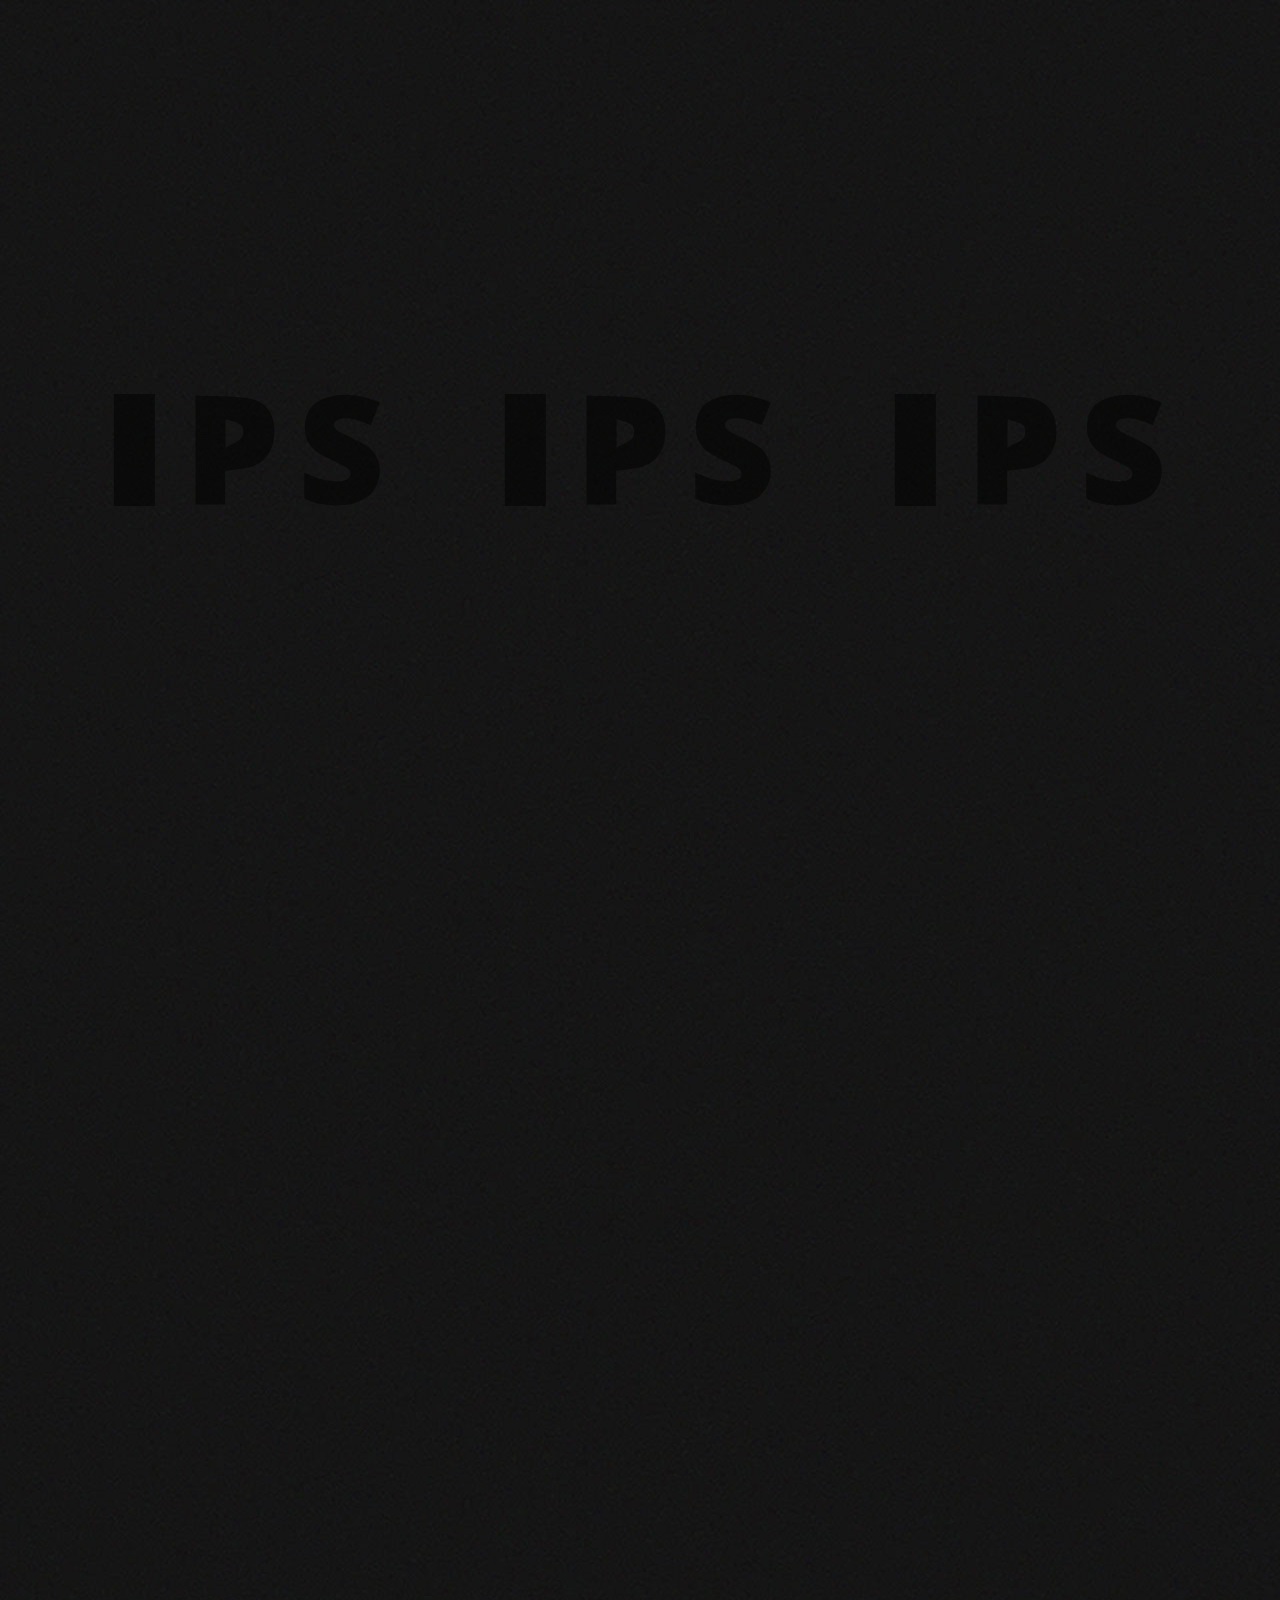
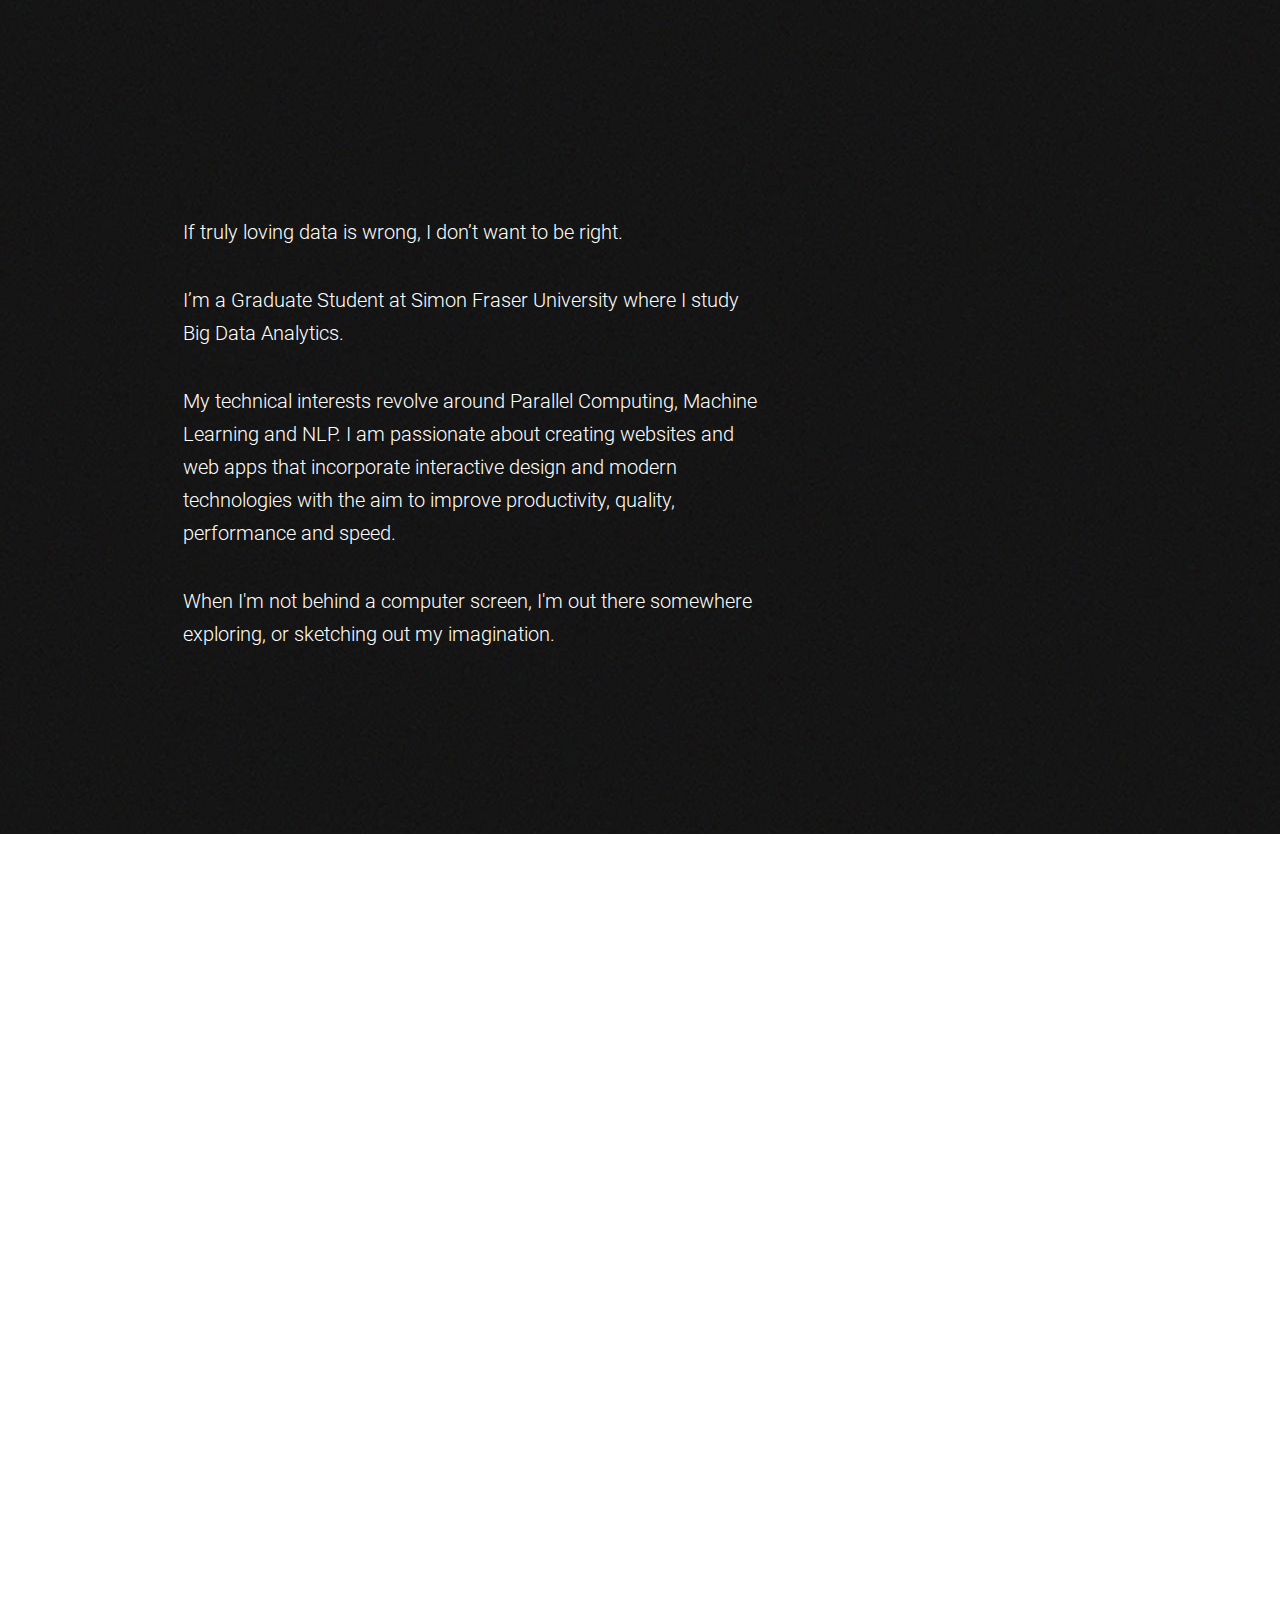
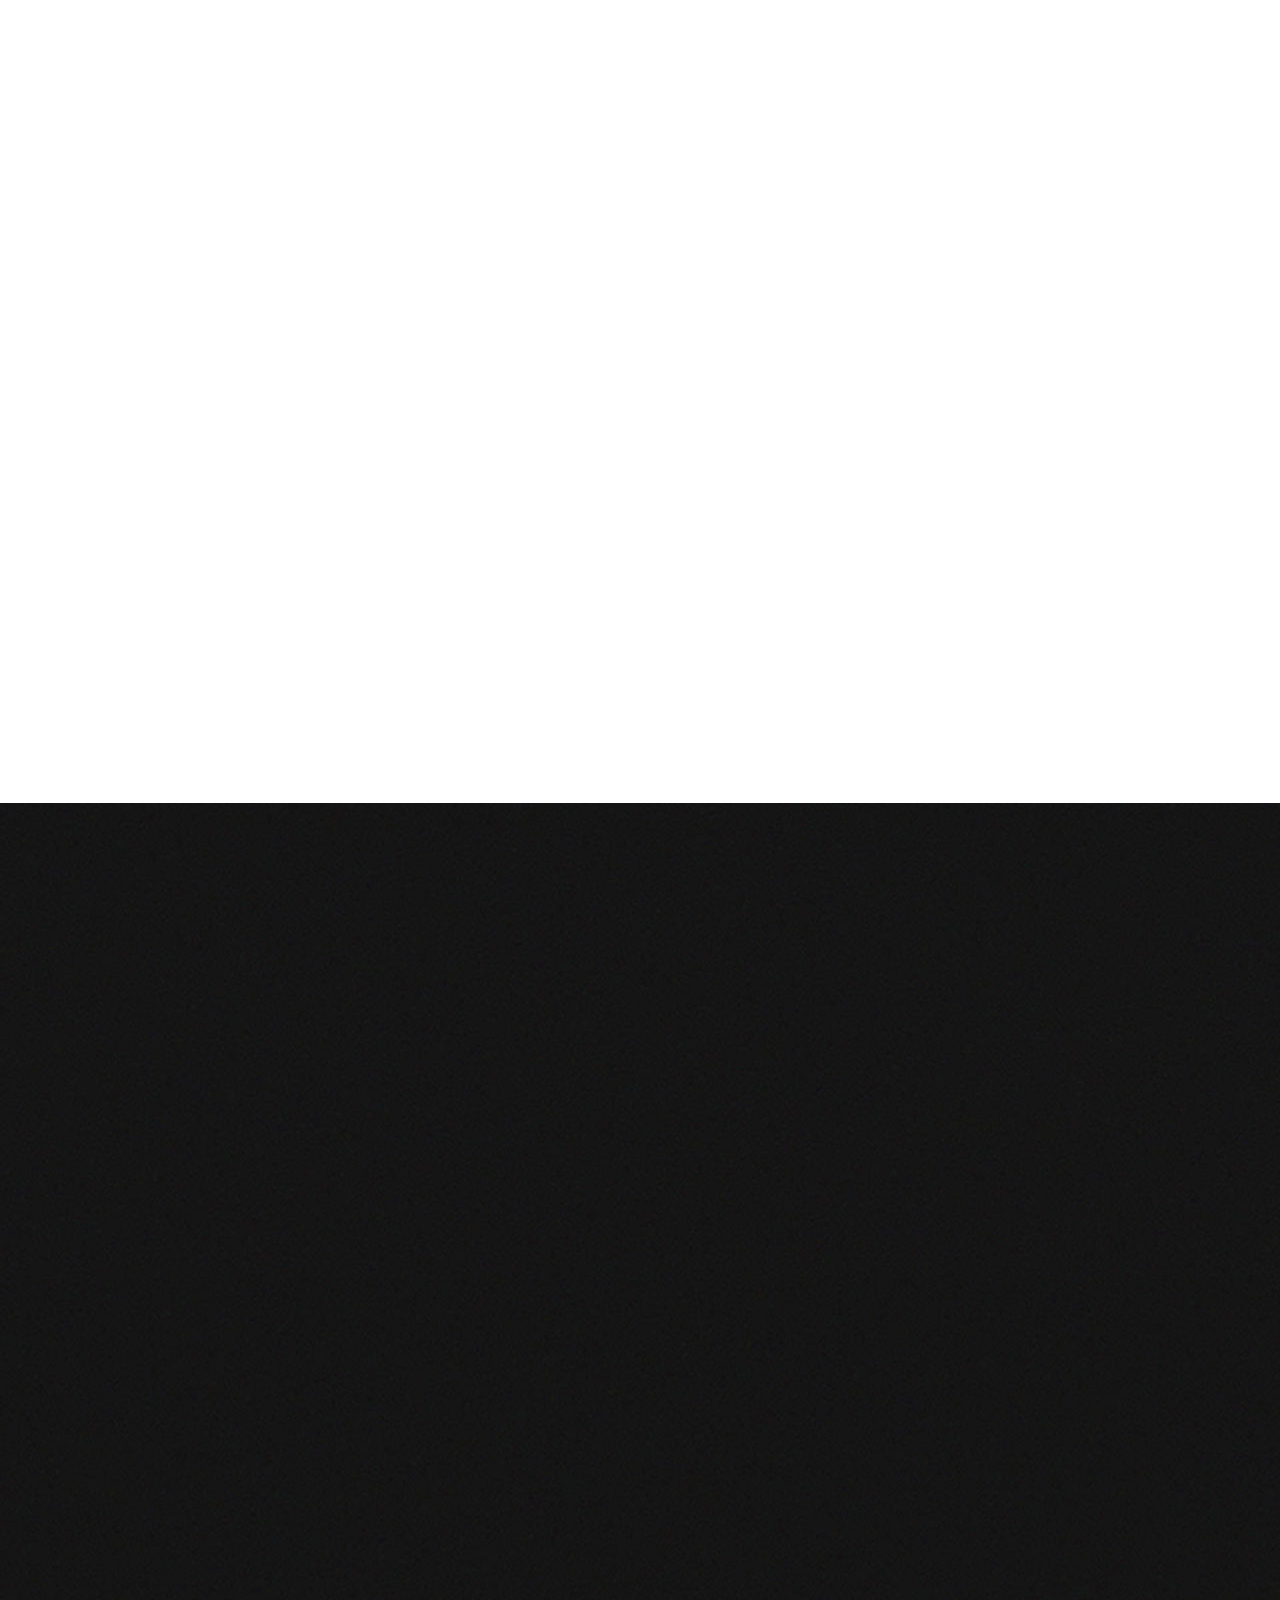
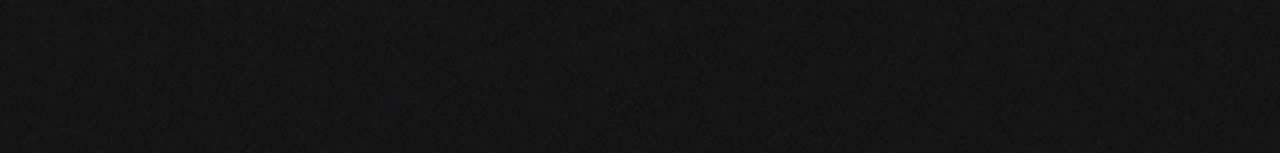
==== commit e7c756b7: "update resume" ====
--- a/index.html
+++ b/index.html
@@ -31,11 +31,11 @@
                     </svg>
                 </a>
                 <a href="index.html#about" class="link js-about  is-active "><span>about</span></a>
-                <a href="mailto:inderpartap15@gmail.com" class="header__mail">
+                <a href="mailto:ischeema@sfu.ca" class="header__mail">
                     <svg class="icon-message">
                         <use xlink:href="img/sprite.svg#icon-message"></use>
                     </svg>
-                    <span>inderpartap15@gmail.com</span>
+                    <span>ischeema@sfu.ca</span>
                 </a>
                 <a href="#" class="nav__btn js-mobile-nav-open"><span></span></a>
             </div>
@@ -69,13 +69,13 @@
                     <span>Say hey!</span>
                 </div>
                 <div class="social__bl">
-                    <a href="mailto:inderpartap15@gmail.com" class="social__link">
+                    <a href="mailto:inderpartap_cheema@sfu.ca" class="social__link">
                         <p class="social__ico">
                             <svg class="icon icon-message">
                                 <use xlink:href="img/sprite.svg#icon-message"></use>
                             </svg>
                         </p>
-                        <span>inderpartap15@gmail.com</span>
+                        <span>inderpartap_cheema@sfu.ca</span>
                     </a>
                 </div>
                 <div class="social__bl">
@@ -89,6 +89,16 @@
                     </a>
                 </div>
                 <div class="social__bl">
+                    <a href="https://www.linkedin.com/in/inderpartapcheema/" class="social__link social__link-linkedin" target="_blank">
+                        <p class="social__ico">
+                            <svg class="icon icon-linkedin">
+                                <use xlink:href="img/sprite.svg#icon-linkedin"></use>
+                            </svg>
+                        </p>
+                        <span>linkedin</span>
+                    </a>
+                </div>
+                <div class="social__bl">
                     <a href="http://www.behance.net/inderpartap" class="social__link social__link-behance" target="_blank">
                         <p class="social__ico">
                             <svg class="icon icon-behance">
@@ -96,16 +106,6 @@
                             </svg>
                         </p>
                         <span>behance</span>
-                    </a>
-                </div>
-                <div class="social__bl">
-                    <a href="http://www.linkedin.com/in/inderpartap" class="social__link social__link-linkedin" target="_blank">
-                        <p class="social__ico">
-                            <svg class="icon icon-linkedin">
-                                <use xlink:href="img/sprite.svg#icon-linkedin"></use>
-                            </svg>
-                        </p>
-                        <span>linkedin</span>
                     </a>
                 </div>
             </div>
@@ -334,6 +334,8 @@
             <div class="l-parallax l-parallax_text-left js-text-parallax">
                 <div class="l-parallax__in">
                     <div class="more-info">
+                        <p>If truly loving data is wrong, I don’t want to be right.</p>
+
                         <p>I’m a Graduate Student at Simon Fraser University where I study Big Data Analytics.</p>
 
                         <p>My technical interests revolve around Parallel Computing, Machine Learning and NLP. I am passionate about creating websites and web apps that incorporate interactive design and modern technologies with the aim to improve productivity, quality, performance and speed. </p>
@@ -418,6 +420,7 @@
                     </svg>
                     <ul class="section__list">
                         <li>Data Analytics</li>
+                        <li>Data Visualization</li>
                         <li>Neural Networks</li>
                         <li>Machine Learning</li>
                         <li>Wireframes &amp Prototypes</li>
@@ -483,13 +486,13 @@
                             <span>Say hey!</span>
                         </div>
                         <div class="social__bl">
-                            <a href="mailto:inderpartap15@gmail.com" class="social__link">
+                            <a href="mailto:isheema@sfu.ca" class="social__link">
                                 <p class="social__ico">
                                     <svg class="icon icon-message">
                                         <use xlink:href="img/sprite.svg#icon-message"></use>
                                     </svg>
                                 </p>
-                                <span>inderpartap15@gmail.com</span>
+                                <span>isheema@sfu.ca</span>
                             </a>
                         </div>
                         <div class="social__bl">
@@ -513,7 +516,7 @@
                             </a>
                         </div>
                         <div class="social__bl">
-                            <a href="http://www.linkedin.com/in/inderpartap" class="social__link social__link-linkedin" target="_blank">
+                            <a href="https://www.linkedin.com/in/inderpartapcheema/" class="social__link social__link-linkedin" target="_blank">
                                 <p class="social__ico">
                                     <svg class="icon icon-linkedin">
                                         <use xlink:href="img/sprite.svg#icon-linkedin"></use>
@@ -800,22 +803,22 @@
                         <div class="js-offset-content">
                             <p class="footer__txt">I love creating simple, clean, modern and user friendly interfaces that are easy to maintain, revise and expand.</p>
                             <p class="footer__txt">Except being a nerd at times, I love reading, sketching and playing professional CSGO.</p>
-                            <p class="footer__txt">Gamers know me as <i><a href="https://steamcommunity.com/id/inderpartap15/" style="text-decoration: none">Bulletz4Breakfast</a></i>.</p>
+                            <p class="footer__txt">Gamers know me as <i><a href="https://steamcommunity.com/id/inderpartap15/" style="text-decoration: none; color: white">Bulletz4Breakfast</a></i>.</p>
                             <div class="social">
                                 <div class="social__logo">
                                     <svg class="icon-logo-footer">
                                         <use xlink:href="img/sprite.svg#icon-logo"></use>
                                     </svg>
-                                    <span>Sat Sri Akal!</span>
+                                    <span>Contact Me!</span>
                                 </div>
                                 <div class="social__bl">
-                                    <a href="mailto:inderpartap15@gmail.com" class="social__link">
+                                    <a href="mailto:ischeema@sfu.ca" class="social__link">
                                         <p class="social__ico">
                                             <svg class="icon icon-message">
                                                 <use xlink:href="img/sprite.svg#icon-message"></use>
                                             </svg>
                                         </p>
-                                        <span>inderpartap15@gmail.com</span>
+                                        <span>ischeema@sfu.ca</span>
                                     </a>
                                 </div>
                                 <div class="social__bl">
@@ -840,6 +843,16 @@
                                     </a>
                                 </div>
                                 <div class="social__bl">
+                                    <a href="https://www.linkedin.com/in/inderpartapcheema/" class="social__link social__link-linkedin" target="_blank">
+                                        <p class="social__ico">
+                                            <svg class="icon icon-linkedin">
+                                                <use xlink:href="img/sprite.svg#icon-linkedin"></use>
+                                            </svg>
+                                        </p>
+                                        <span>linkedin</span>
+                                    </a>
+                                </div>
+                                <div class="social__bl">
                                     <a href="http://www.behance.net/inderpartap" class="social__link social__link-behance" target="_blank">
                                         <p class="social__ico">
                                             <svg class="icon icon-behance">
@@ -849,16 +862,7 @@
                                         <span>behance</span>
                                     </a>
                                 </div>
-                                <div class="social__bl">
-                                    <a href="http://www.linkedin.com/in/inderpartap" class="social__link social__link-linkedin" target="_blank">
-                                        <p class="social__ico">
-                                            <svg class="icon icon-linkedin">
-                                                <use xlink:href="img/sprite.svg#icon-linkedin"></use>
-                                            </svg>
-                                        </p>
-                                        <span>linkedin</span>
-                                    </a>
-                                </div>
+                                
                             </div>
                         </div>
                     </div>
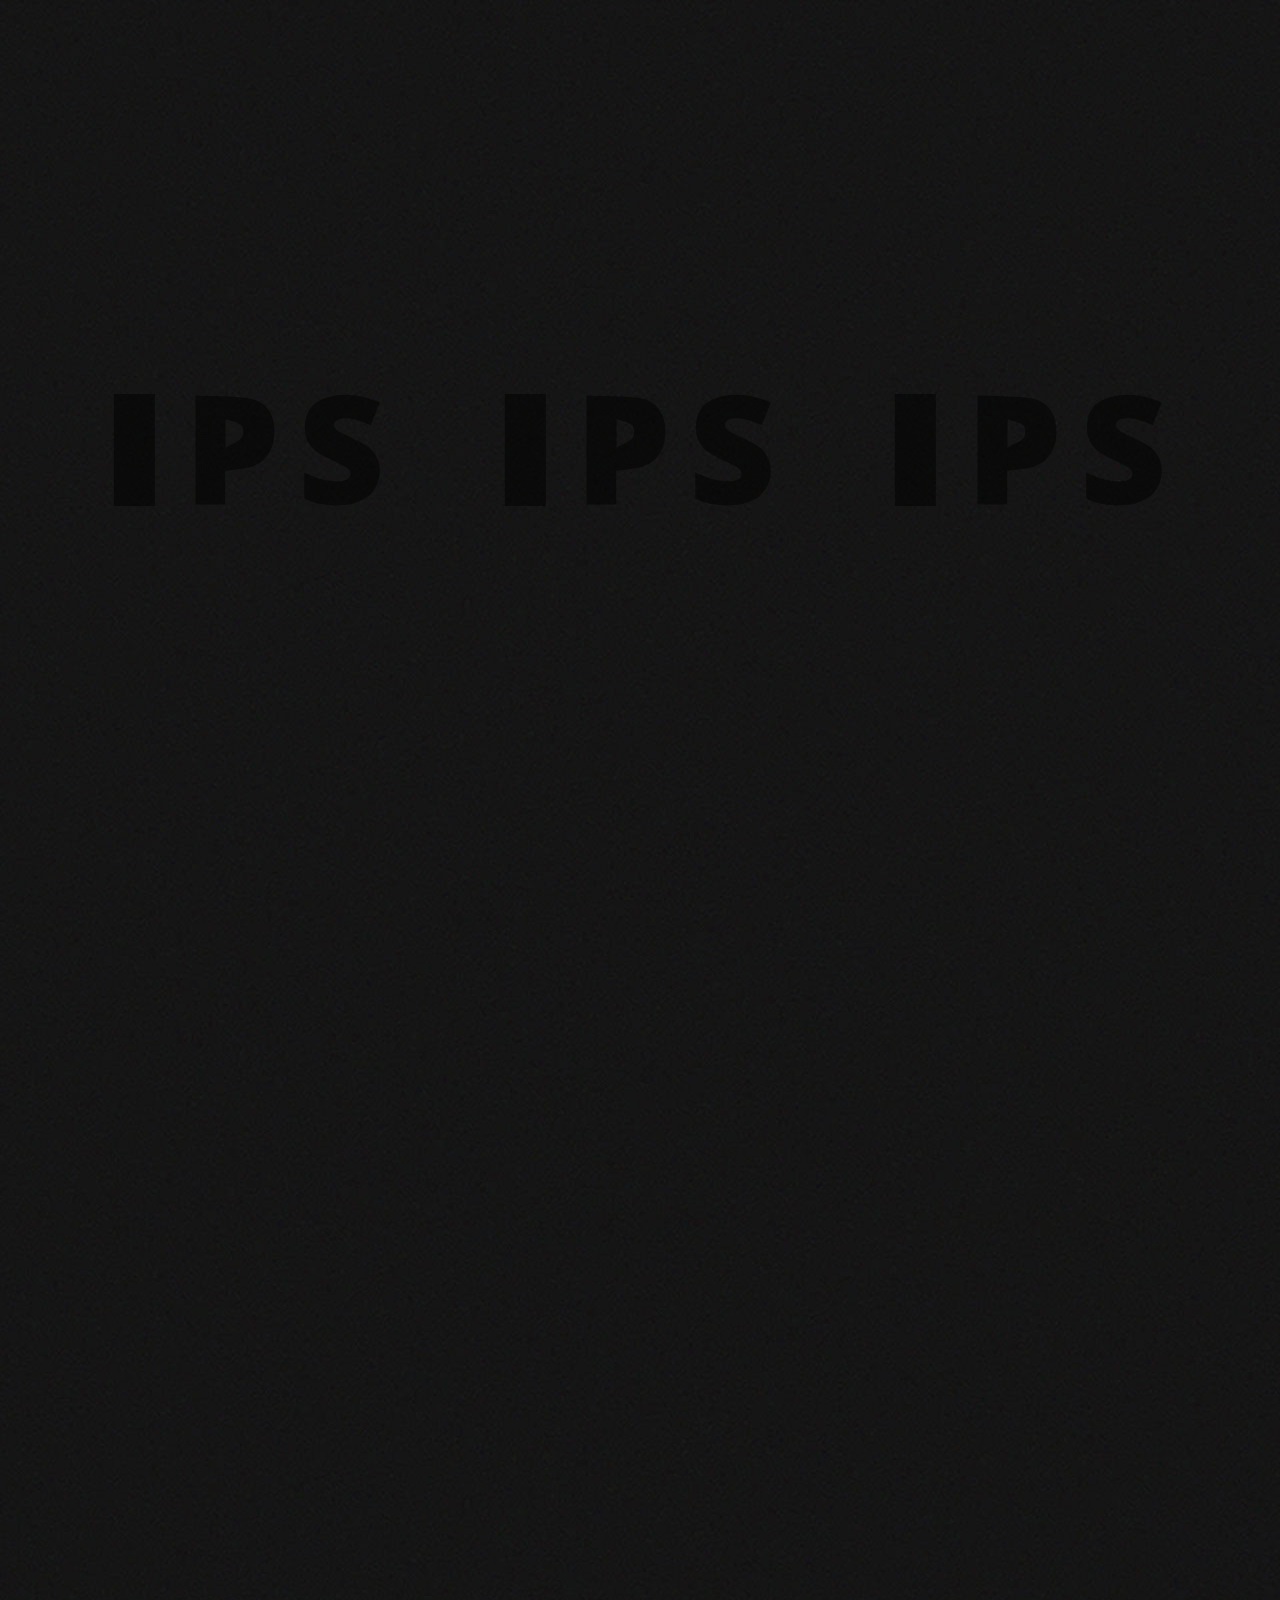
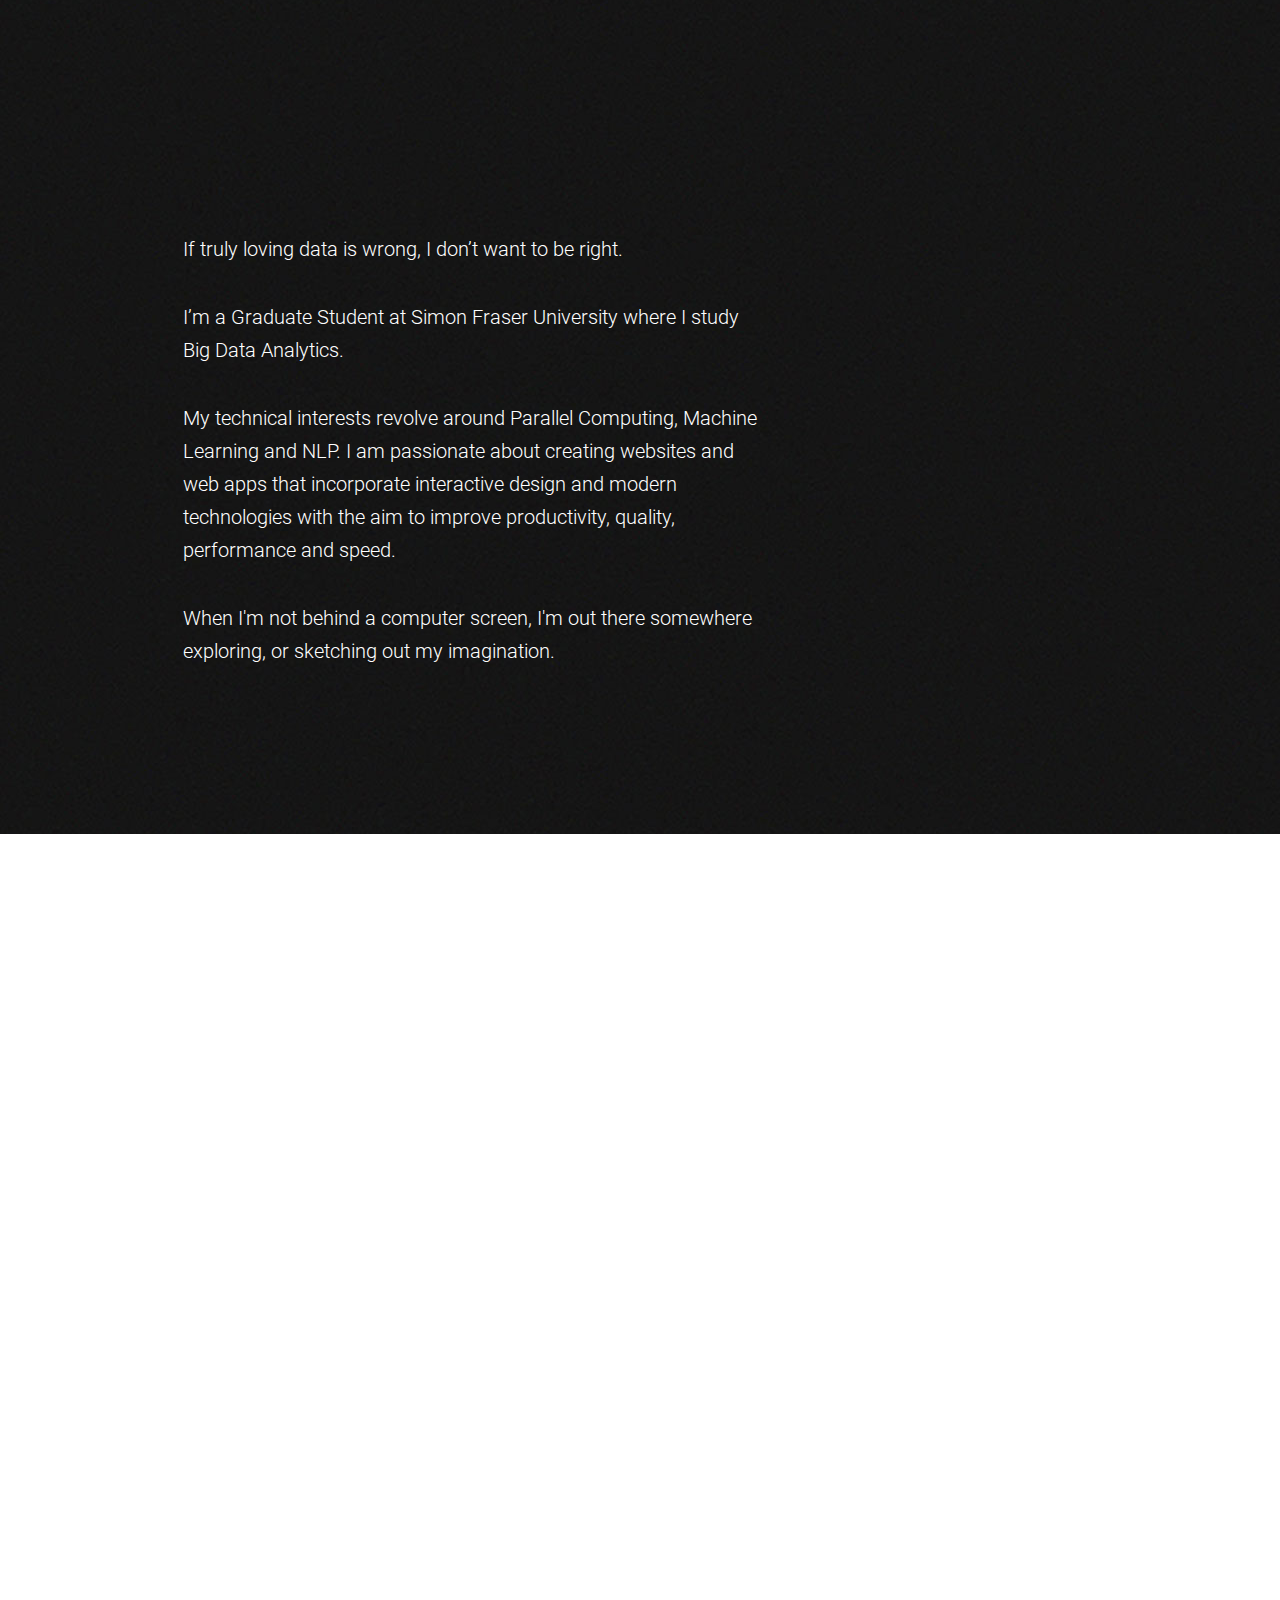
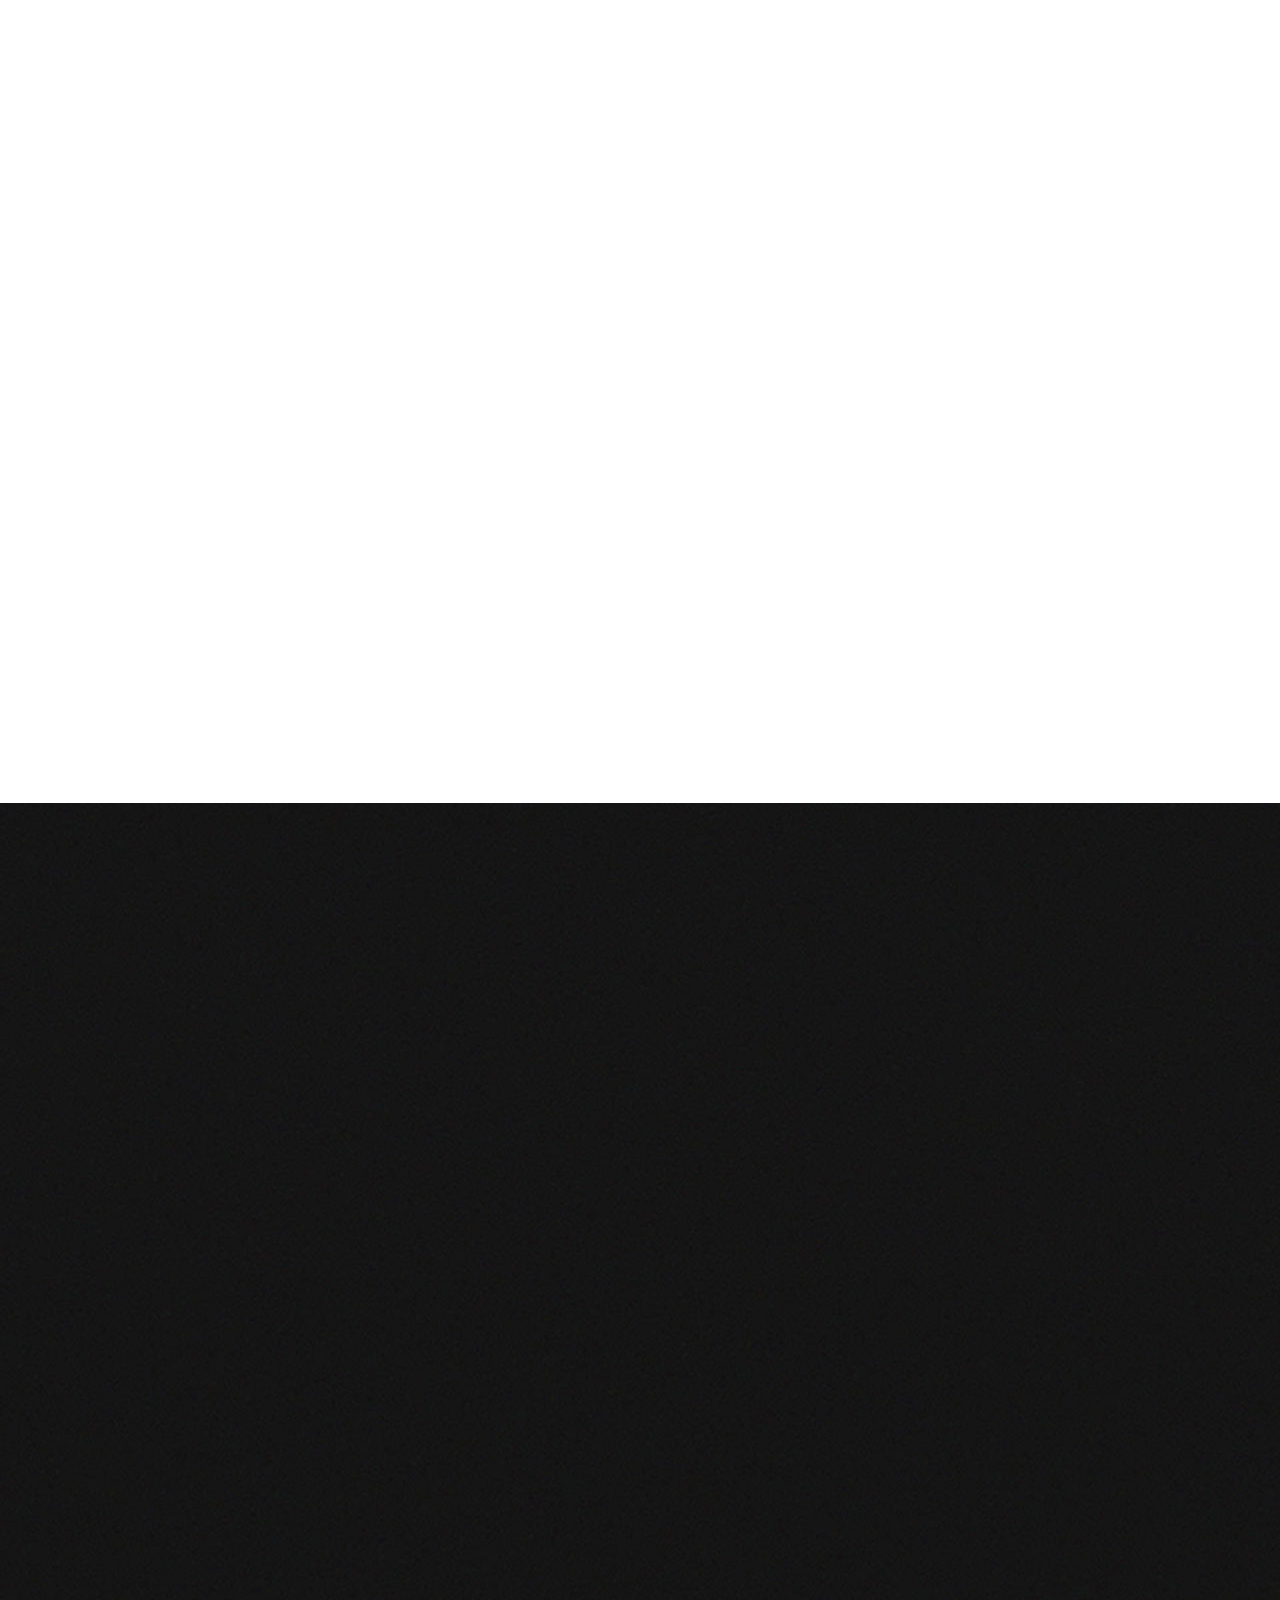
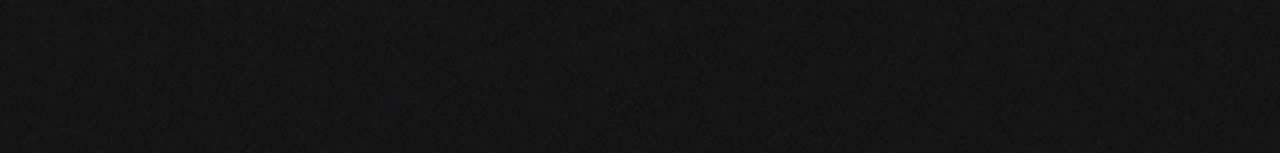
==== commit e1d0d4ef: "Added Trendcast project" ====
--- a/index.html
+++ b/index.html
@@ -14,7 +14,7 @@
     <meta property="og:title" content="Inderpartap Cheema portfolio">
     <meta property="og:type" content="website">
     <meta property="og:url" content="index.html">
-    <meta property="og:image" content="img/share.jpg">
+    <meta property="og:image" content="img/share.png">
     <meta property="og:description" content="Personal portfolio site of Data Scientist and Web Developer - Inderpartap Cheema.">
     <meta property="og:site_name" content="Inderpartap Cheema portfolio">
  
@@ -46,21 +46,21 @@
                     <use xlink:href="img/sprite.svg#icon-close"></use>
                 </svg>
             </a>
-<!--             <ul class="nav__menu">
+            <ul class="nav__menu">
                 <li class="is-mob   is-active "><a href="index.html#about" class="link"><span>About</span></a></li>
-                <li class="js-nav-link " data-img="/img/work.jpg" data-text="Mobile app design">
-                    <a href="#" class="link"><span>Cambuzz</span></a>
+                <li class="js-nav-link " data-img="/img/trendcast.png" data-text="Trendcast - Demand Forecast for Fashion Retailers">
+                    <a href="trendcast.html" class="link"><span>Trendcast</span></a>
                 </li>
-                <li class="js-nav-link " data-img="/img/work1.jpg" data-text="Web and mobile app design">
-                    <a href="#" class="link"><span>The Coach Crew</span></a>
+                <li class="js-nav-link " data-img="/img/work1.jpg" data-text="Fact.Err - Fake News Classifier">
+                    <a href="#" class="link"><span>Fact.Err</span></a>
                 </li>
-                <li class="js-nav-link " data-img="/img/work3.jpg" data-text="Landing page and logo design">
-                    <a href="#" class="link"><span>Neural OCR</span></a>
+                <li class="js-nav-link " data-img="/img/work3.jpg" data-text="Generalized Zero Shot Obect Detection">
+                    <a href="#" class="link"><span>Zero Shot Detection</span></a>
                 </li>
-                <li class="js-nav-link " data-img="/img/work4.jpg" data-text="Landing page design">
-                    <a href="#" class="link"><span>Sketches</span></a>
+                <li class="js-nav-link " data-img="/img/work4.jpg" data-text="Ham-or-Spam - Email Spam Filtering">
+                    <a href="#" class="link"><span>Ham-or-Spam</span></a>
                 </li>
-            </ul> -->
+            </ul>
             <div class="social">
                 <div class="social__logo">
                     <svg class="icon-logo">
@@ -69,13 +69,13 @@
                     <span>Say hey!</span>
                 </div>
                 <div class="social__bl">
-                    <a href="mailto:inderpartap_cheema@sfu.ca" class="social__link">
+                    <a href="mailto:ischeema@sfu.ca" class="social__link">
                         <p class="social__ico">
                             <svg class="icon icon-message">
                                 <use xlink:href="img/sprite.svg#icon-message"></use>
                             </svg>
                         </p>
-                        <span>inderpartap_cheema@sfu.ca</span>
+                        <span>ischeema@sfu.ca</span>
                     </a>
                 </div>
                 <div class="social__bl">
@@ -112,7 +112,7 @@
         </nav>
         <div class="portfolio js-portfolio">
             <div class="portfolio__bl">
-                <a href="#" class="portfolio__img js-portfolio-img" style="background-image: url(img/share.jpg)">
+                <a href="#" class="portfolio__img js-portfolio-img" style="background-image: url(img/share.png)">
                     <div class="portfolio__about">
                         <div class="portfolio__info">
                             <svg class="icon-logo">
@@ -334,6 +334,7 @@
             <div class="l-parallax l-parallax_text-left js-text-parallax">
                 <div class="l-parallax__in">
                     <div class="more-info">
+                        <p></p>
                         <p>If truly loving data is wrong, I don’t want to be right.</p>
 
                         <p>I’m a Graduate Student at Simon Fraser University where I study Big Data Analytics.</p>
@@ -463,21 +464,21 @@
                             <use xlink:href="img/sprite.svg#icon-close"></use>
                         </svg>
                     </a>
-<!--                     <ul class="nav__menu">
-                        <li class="is-mob"><a href="index.html#about" class="link is-active"><span>About</span></a></li>
-                        <li class="js-nav-link" data-img="/img/work.jpg" data-text="Mobile app design">
-                            <a href="#" class="link"><span>Cambuzz</span></a>
-                        </li>
-                        <li class="js-nav-link" data-img="/img/work1.jpg" data-text="Web and mobile app design">
-                            <a href="#" class="link"><span>The Coach Crew</span></a>
-                        </li>
-                        <li class="js-nav-link" data-img="/img/work3.jpg" data-text="Landing page and logo design">
-                            <a href="#.html" class="link"><span>Neural OCR</span></a>
-                        </li>
-                        <li class="js-nav-link" data-img="/img/work4.jpg" data-text="Landing page design">
-                            <a href="#" class="link"><span>Sketches</span></a>
-                        </li>
-                    </ul> -->
+                    <ul class="nav__menu">
+		                <li class="is-mob   is-active "><a href="index.html#about" class="link"><span>About</span></a></li>
+		                <li class="js-nav-link " data-img="img/trendcast.png" data-text="Trendcast - Demand Forecast for Fashion Retailers">
+		                    <a href="trendcast.html" class="link"><span>Trendcast</span></a>
+		                </li>
+		                <li class="js-nav-link " data-img="/img/facterr.png" data-text="Fact.Err - Fake News Classifier">
+		                    <a href="#" class="link"><span>Fact.Err</span></a>
+		                </li>
+		                <li class="js-nav-link " data-img="/img/work3.jpg" data-text="Generalized Zero Shot Obect Detection">
+		                    <a href="#" class="link"><span>Zero Shot Detection</span></a>
+		                </li>
+		                <li class="js-nav-link " data-img="/img/work4.jpg" data-text="Ham-or-Spam - Email Spam Filtering">
+		                    <a href="#" class="link"><span>Ham-or-Spam</span></a>
+		                </li>
+                    </ul>
                     <div class="social">
                         <div class="social__logo">
                             <svg class="icon-logo">
--- a/css/main.css
+++ b/css/main.css
@@ -2470,31 +2470,31 @@
   background-image: url(../img/herox/bg-herox1.jpg);
 }
 
-.fract-pattern {
+.circle-pattern {
   position: absolute;
   top: 0;
   left: 0;
   right: 0;
   height: 1639px;
-  background-image: url(../img/fract/fract-bg.png);
+  background-image: url(../img/circle/circle-bg.png);
   background-size: cover;
   background-position: top left;
   z-index: -1;
 }
 
-.fract-bg {
+.circle-bg {
   position: absolute;
   top: 40px;
   right: 0;
   width: 835px;
   height: 1159px;
-  background-image: url(../img/fract/fract-bg2.png);
+  background-image: url(../img/circle/circle-bg2.png);
   background-repeat: no-repeat;
   background-size: contain;
   z-index: -1;
 }
 
-.itconf-bg {
+.trendcast-bg {
   content: "";
   position: absolute;
   top: 0;
@@ -2509,7 +2509,7 @@
   font-size: 0;
 }
 
-.itconf-bg:before {
+.trendcast-bg:before {
   content: "";
   display: inline-block;
   vertical-align: middle;
@@ -2517,10 +2517,10 @@
   height: 100%;
 }
 
-.itconf-bg span {
+.trendcast-bg span {
   display: inline-block;
   width: 100%;
-  height: 37.8%;
+  height: 100%;
   background-color: #f4d509;
   vertical-align: middle;
 }
@@ -3163,19 +3163,19 @@
     background-position: left bottom;
   }
 
-  .fract-bg {
+  .circle-bg {
     top: 200px;
     width: 600px;
     height: 833px;
   }
 
-  .itconf-bg {
+  .trendcast-bg {
     left: -5%;
     right: -5%;
     padding: 23px 0 0;
   }
 
-  .itconf-bg span {
+  .trendcast-bg span {
     height: 37%;
   }
 }
@@ -3290,7 +3290,7 @@
     margin-top: 0;
   }
 
-  .fract-bg {
+  .circle-bg {
     top: 320px;
     width: 400px;
     height: 555px;
